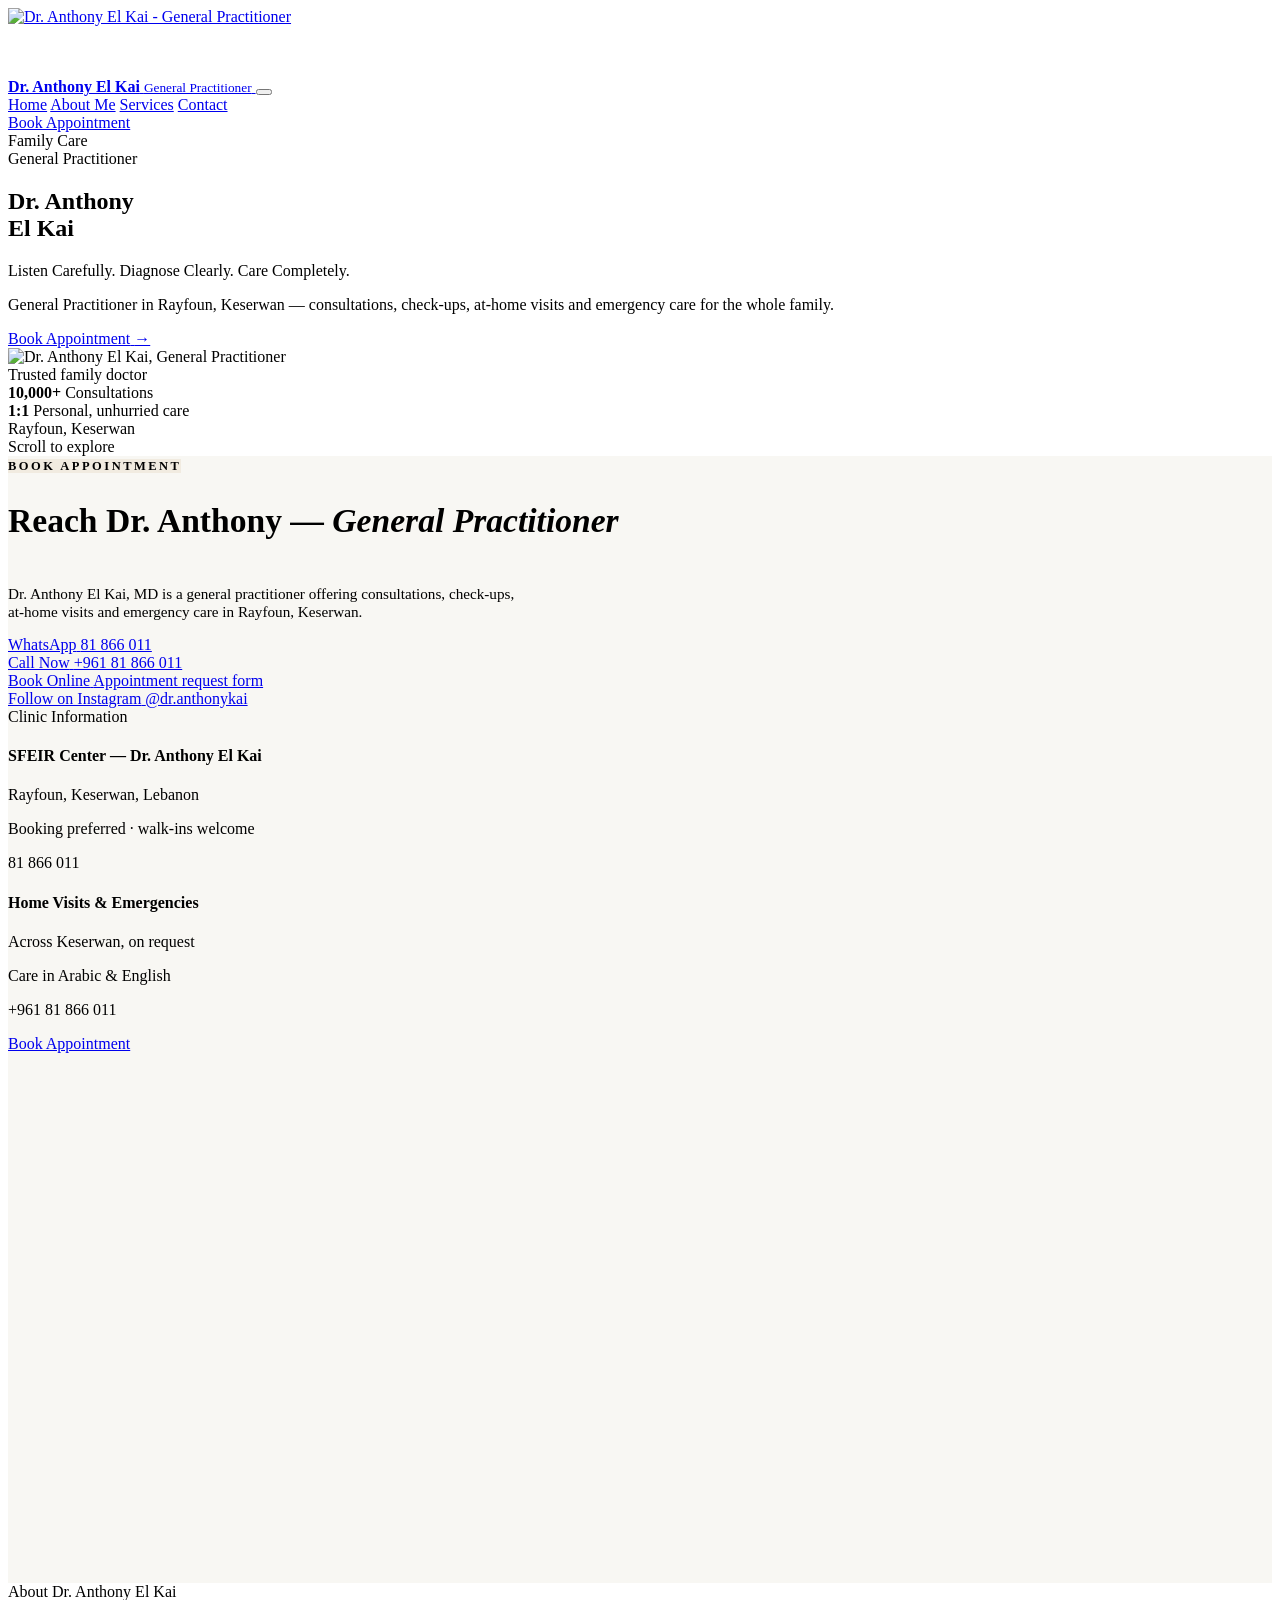
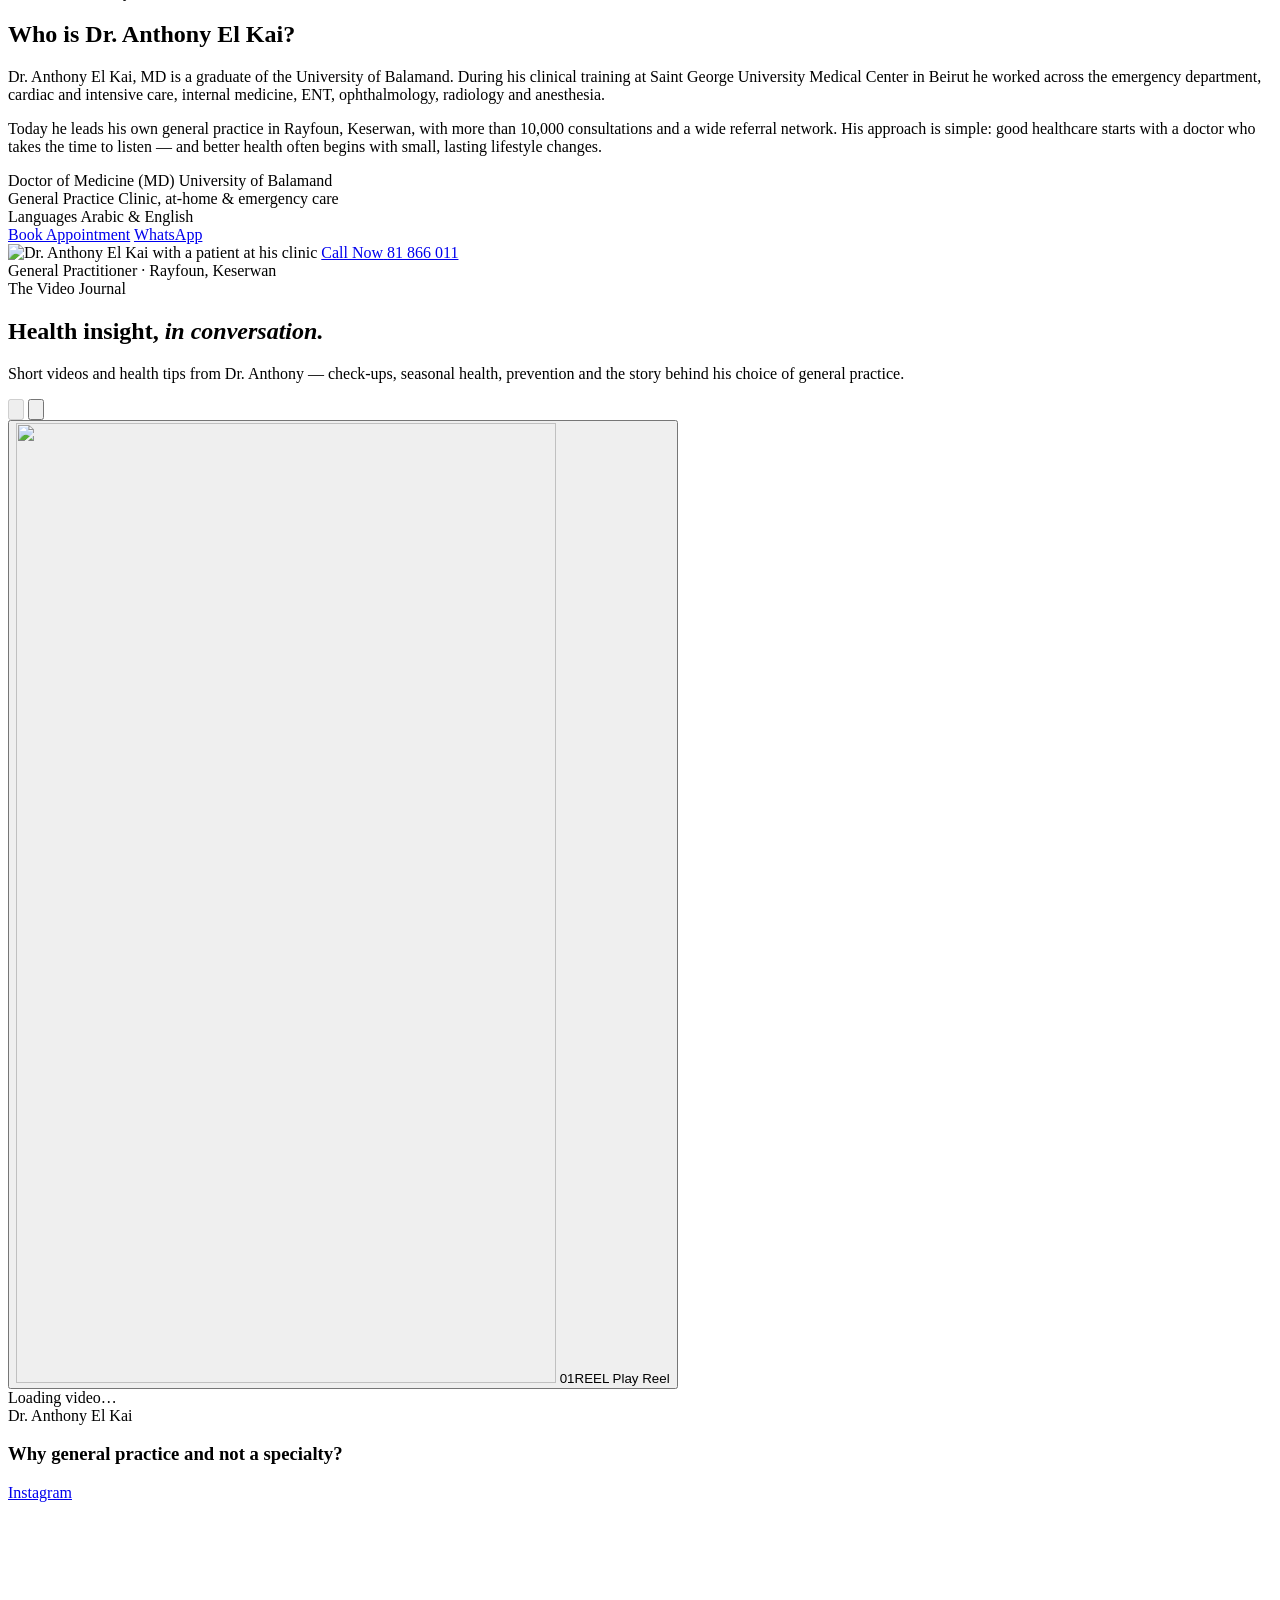
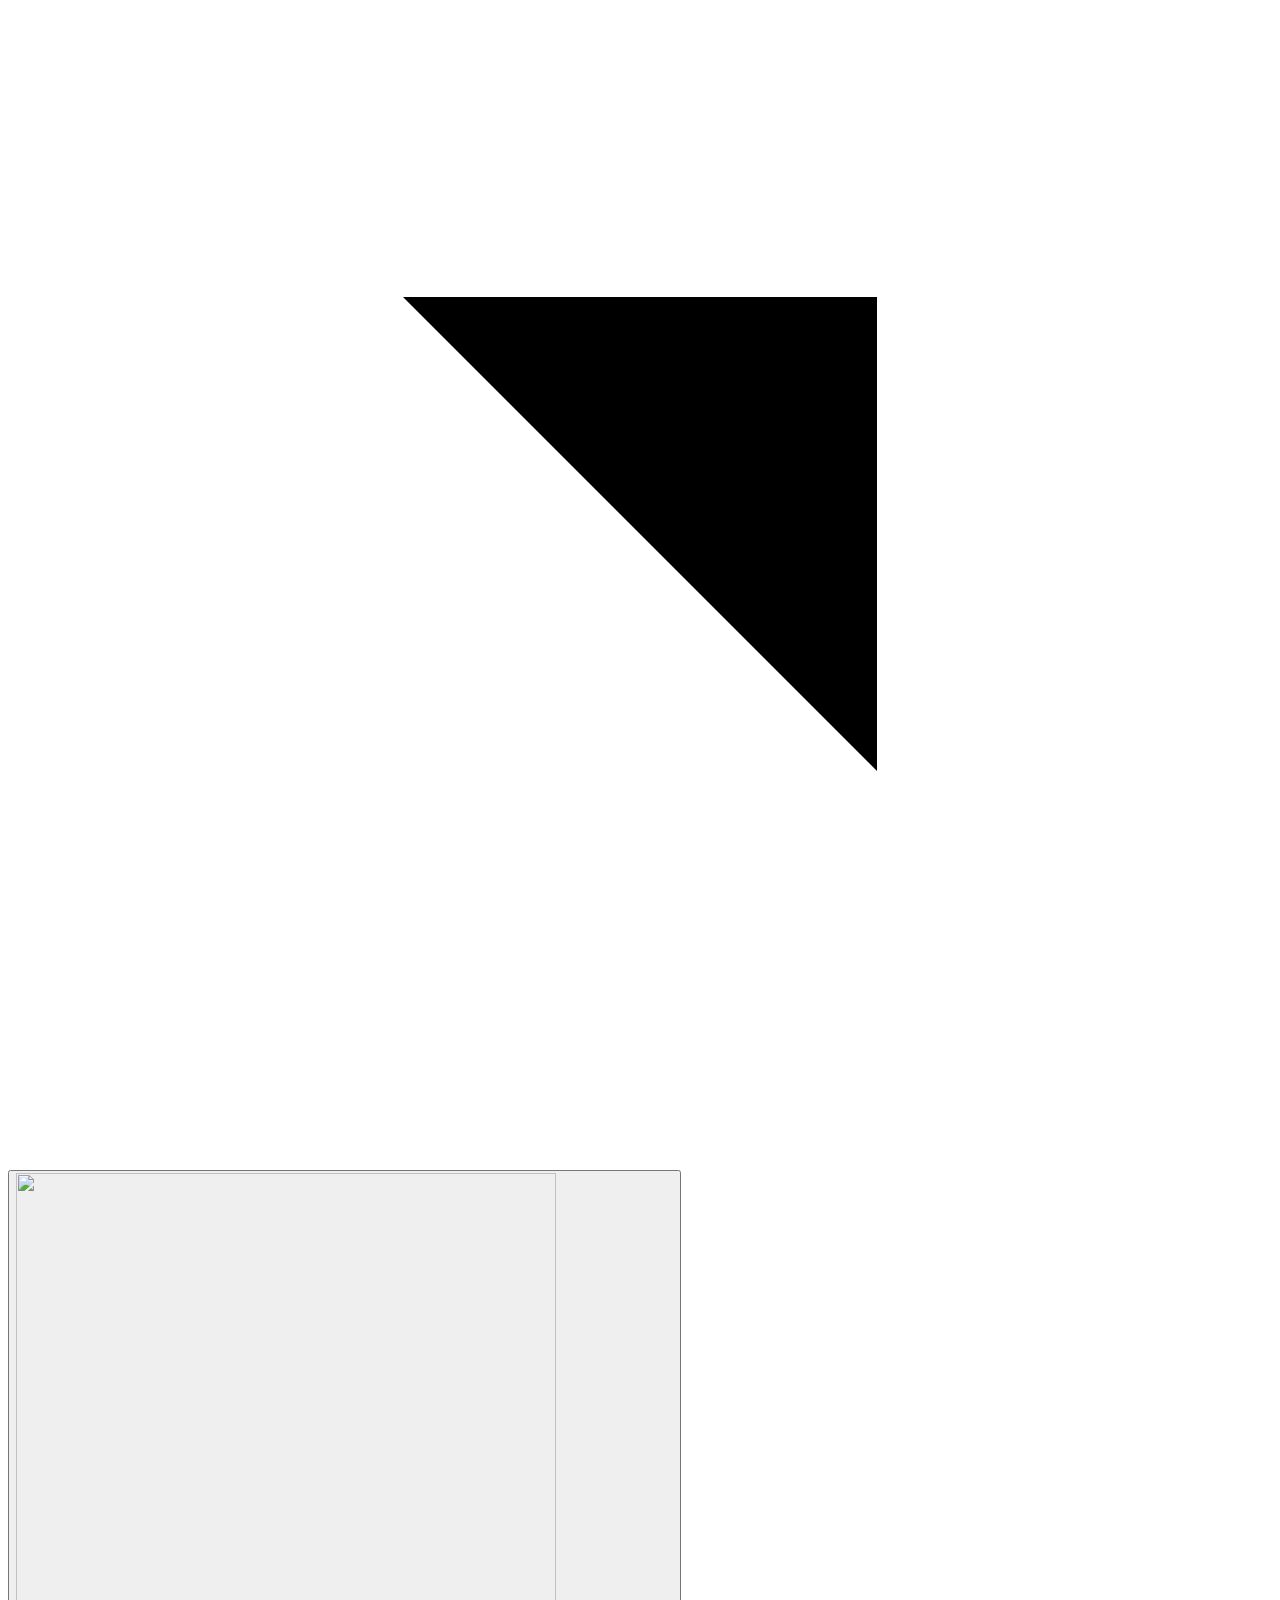
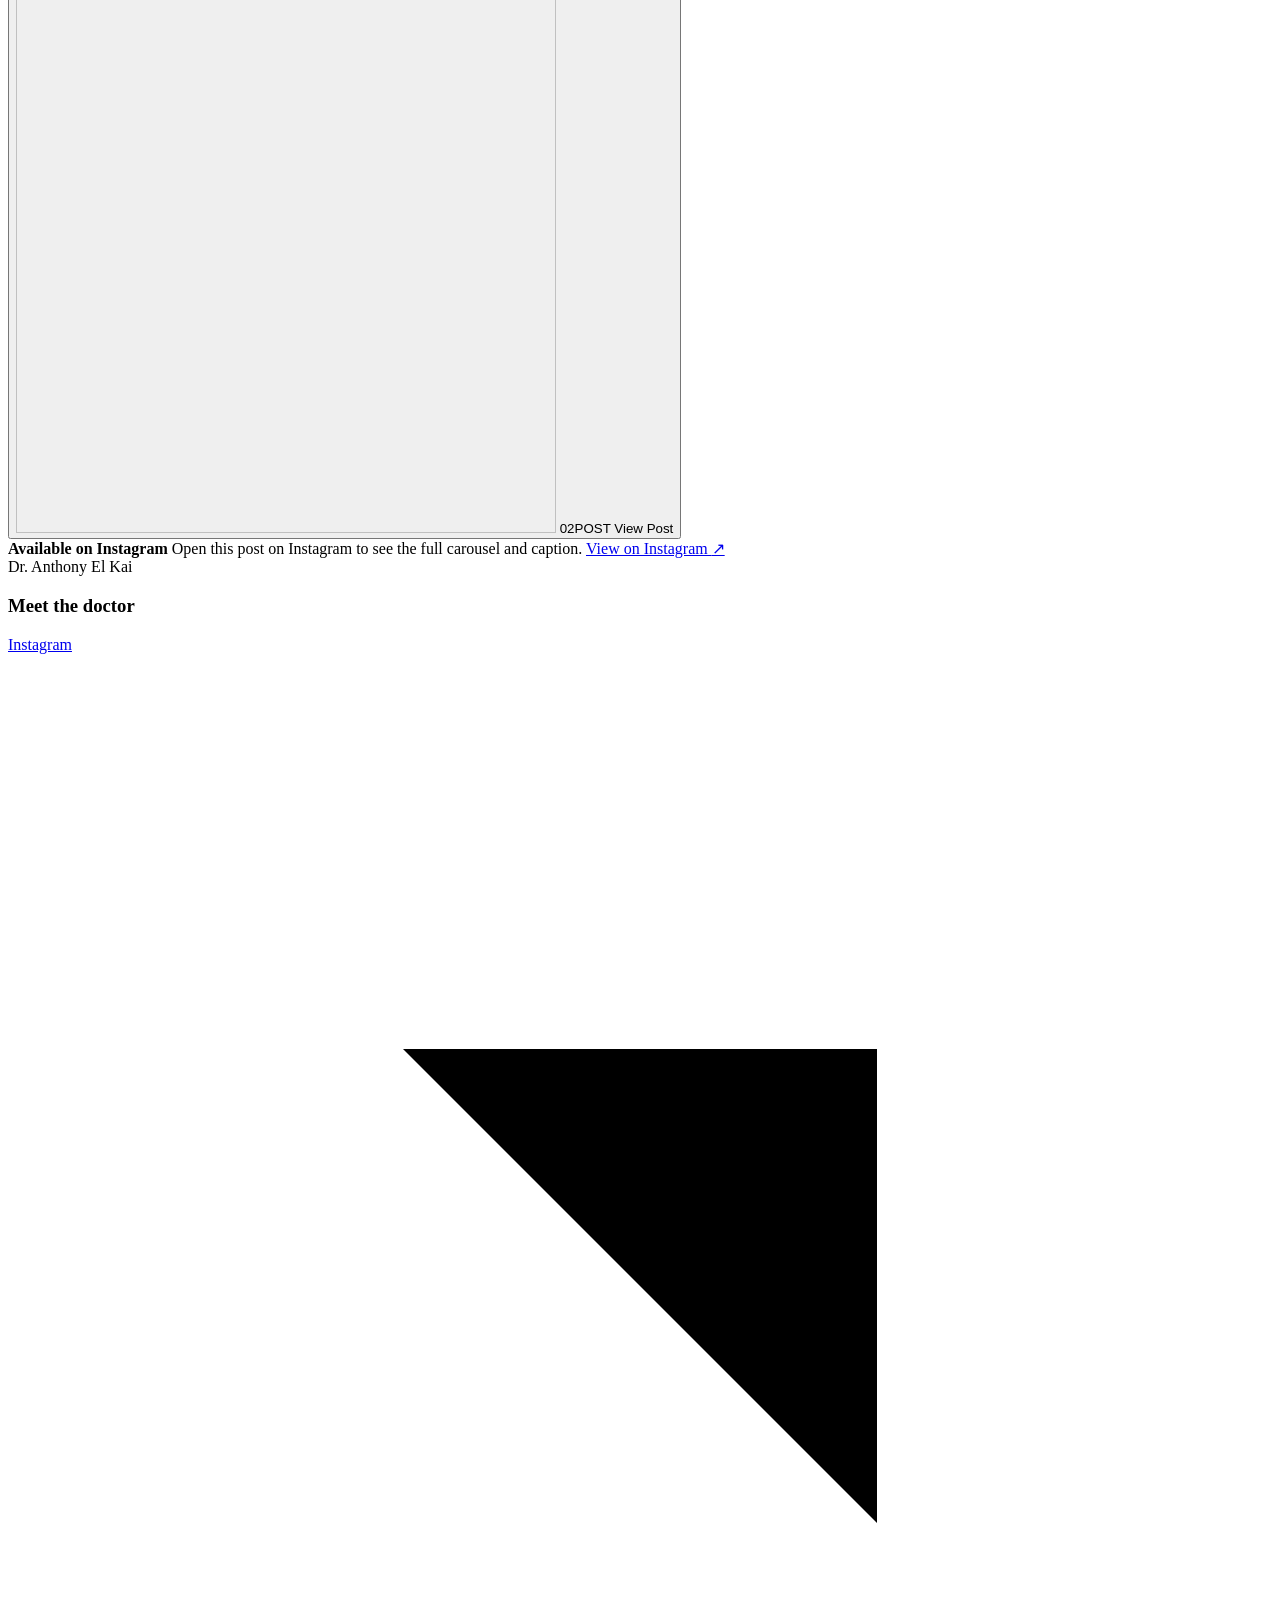
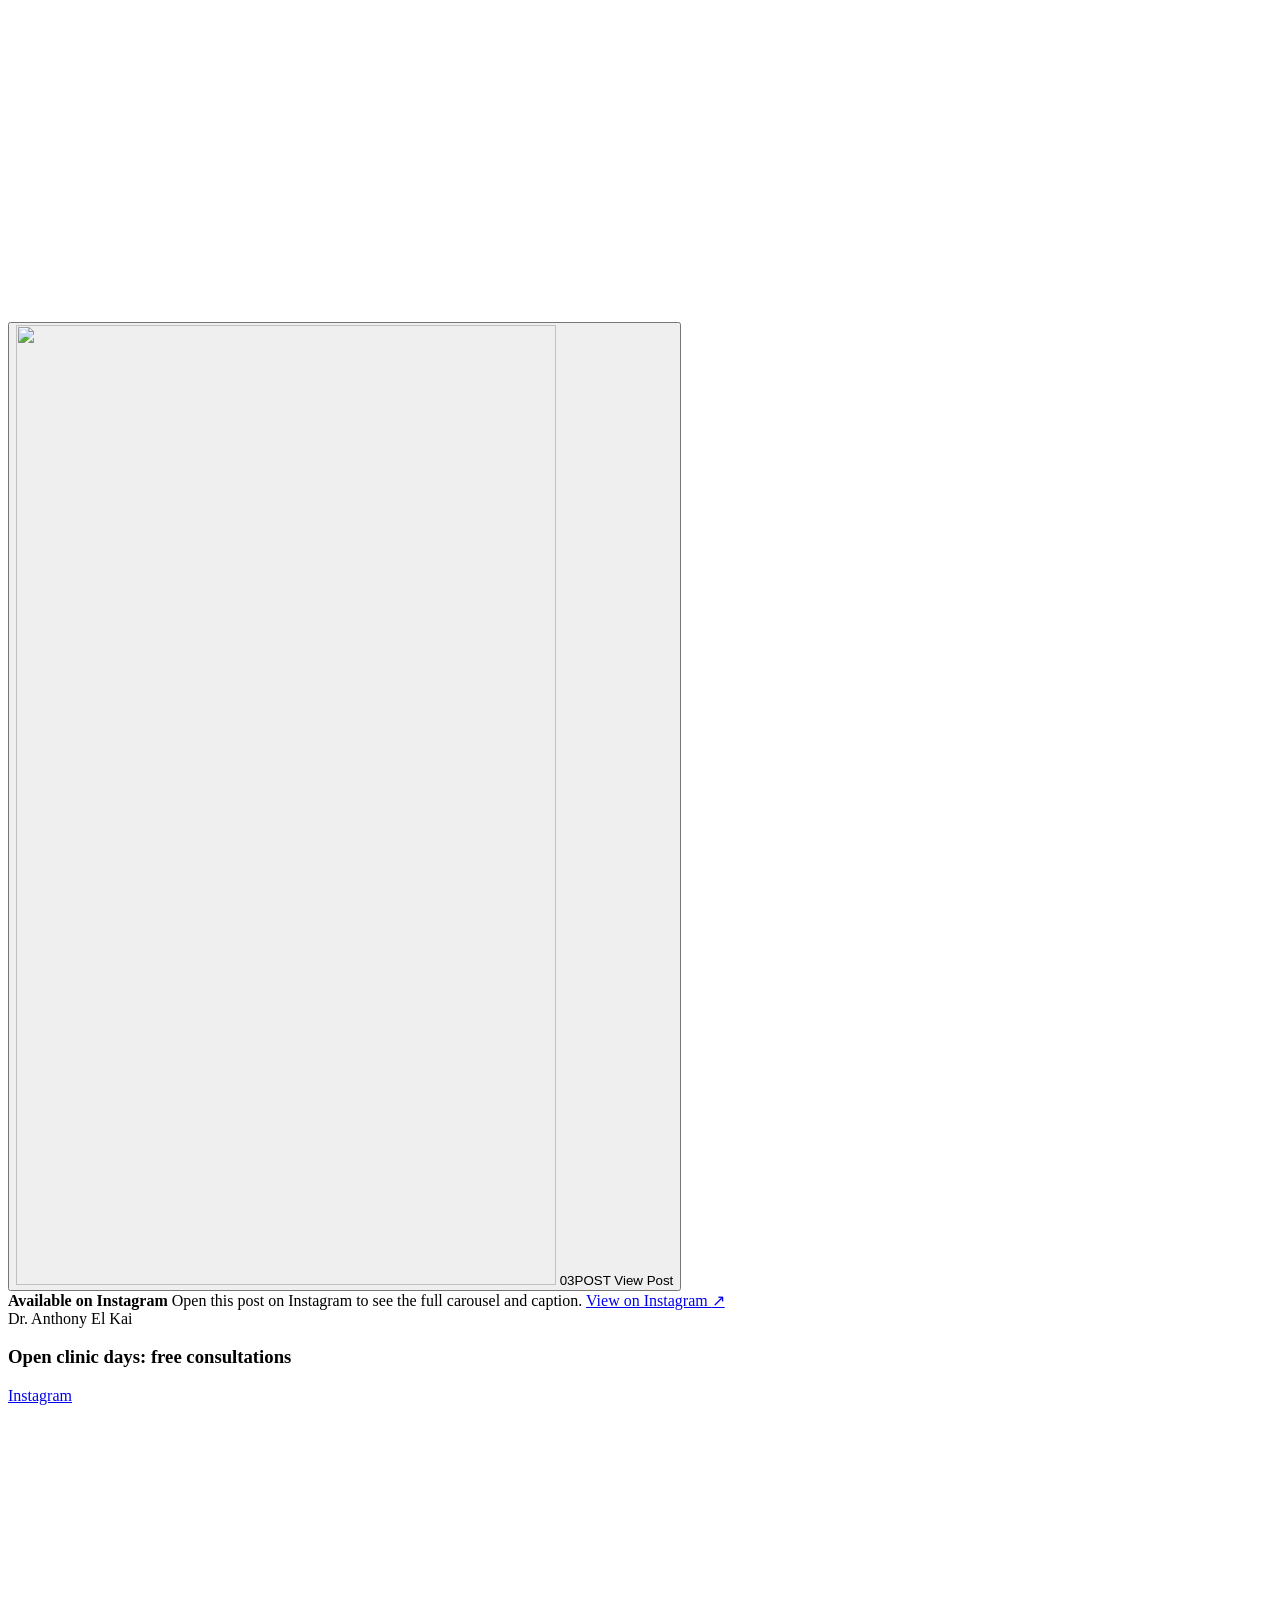
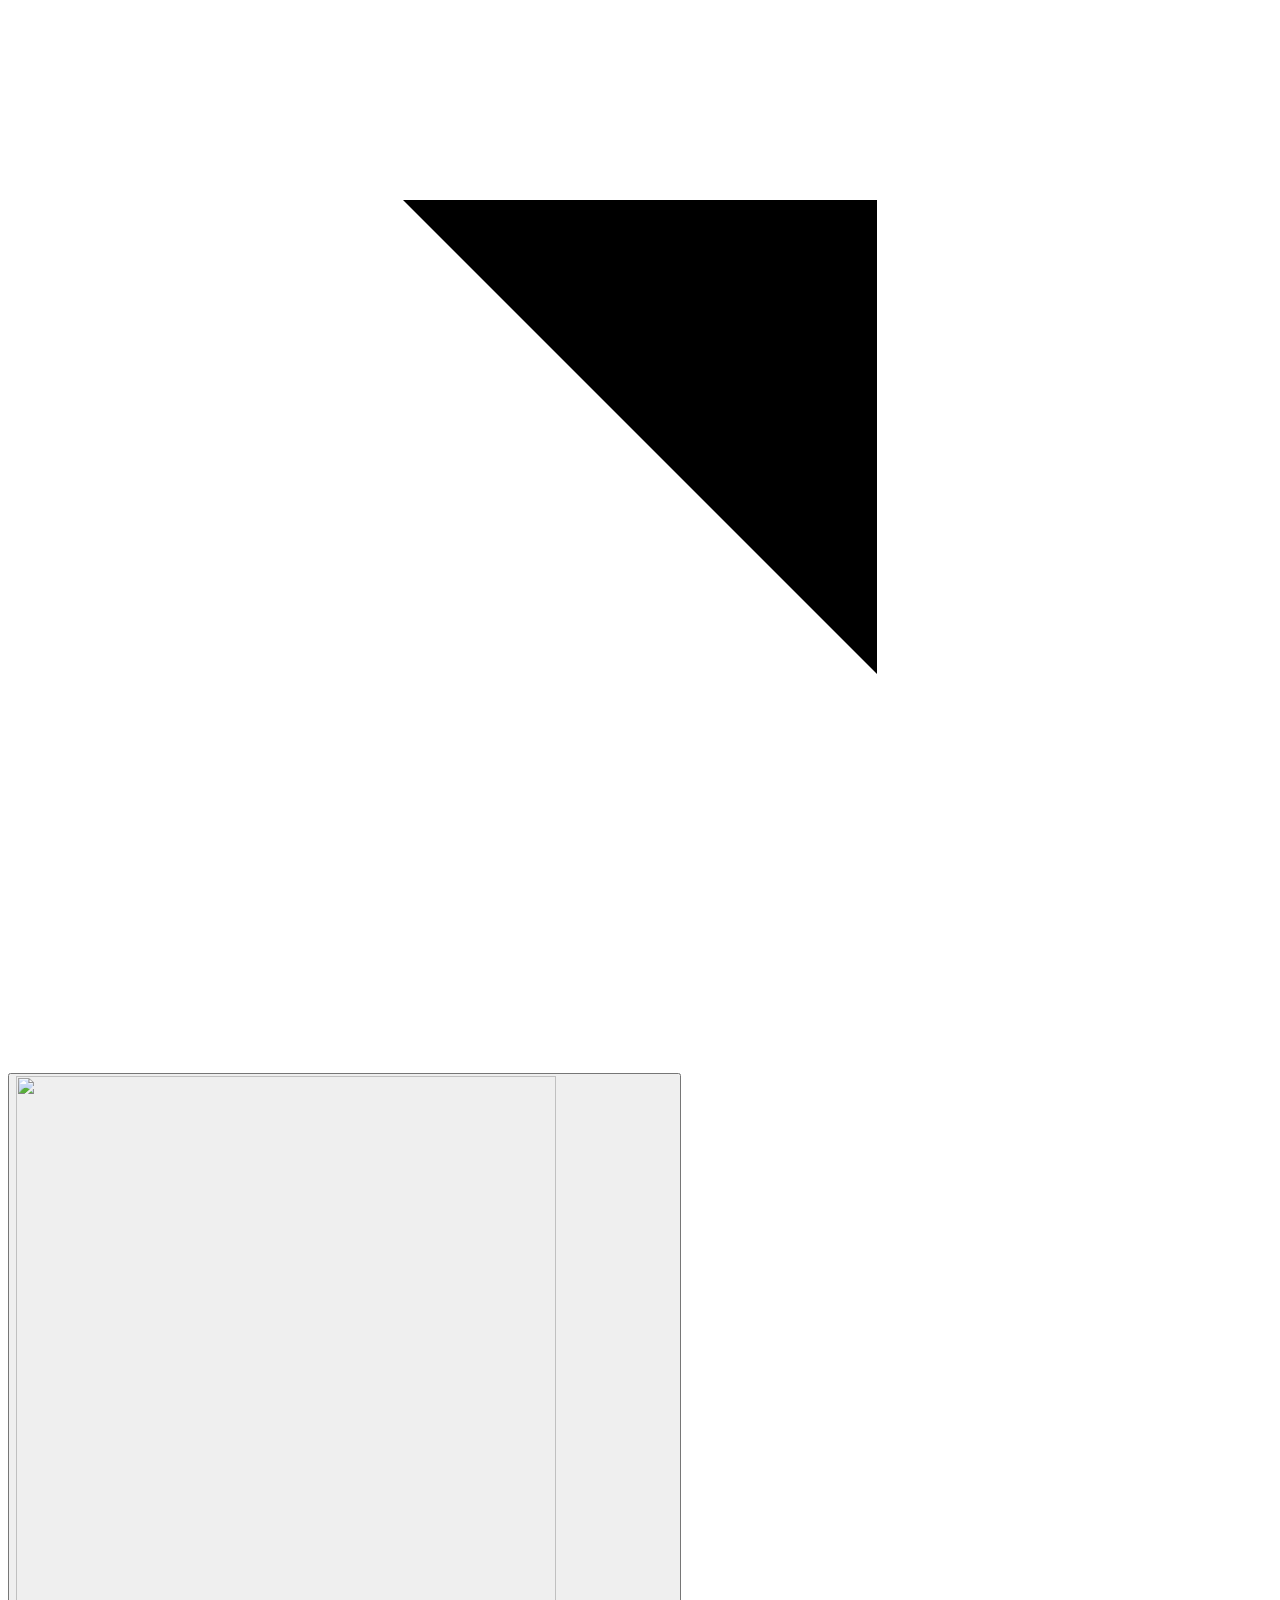
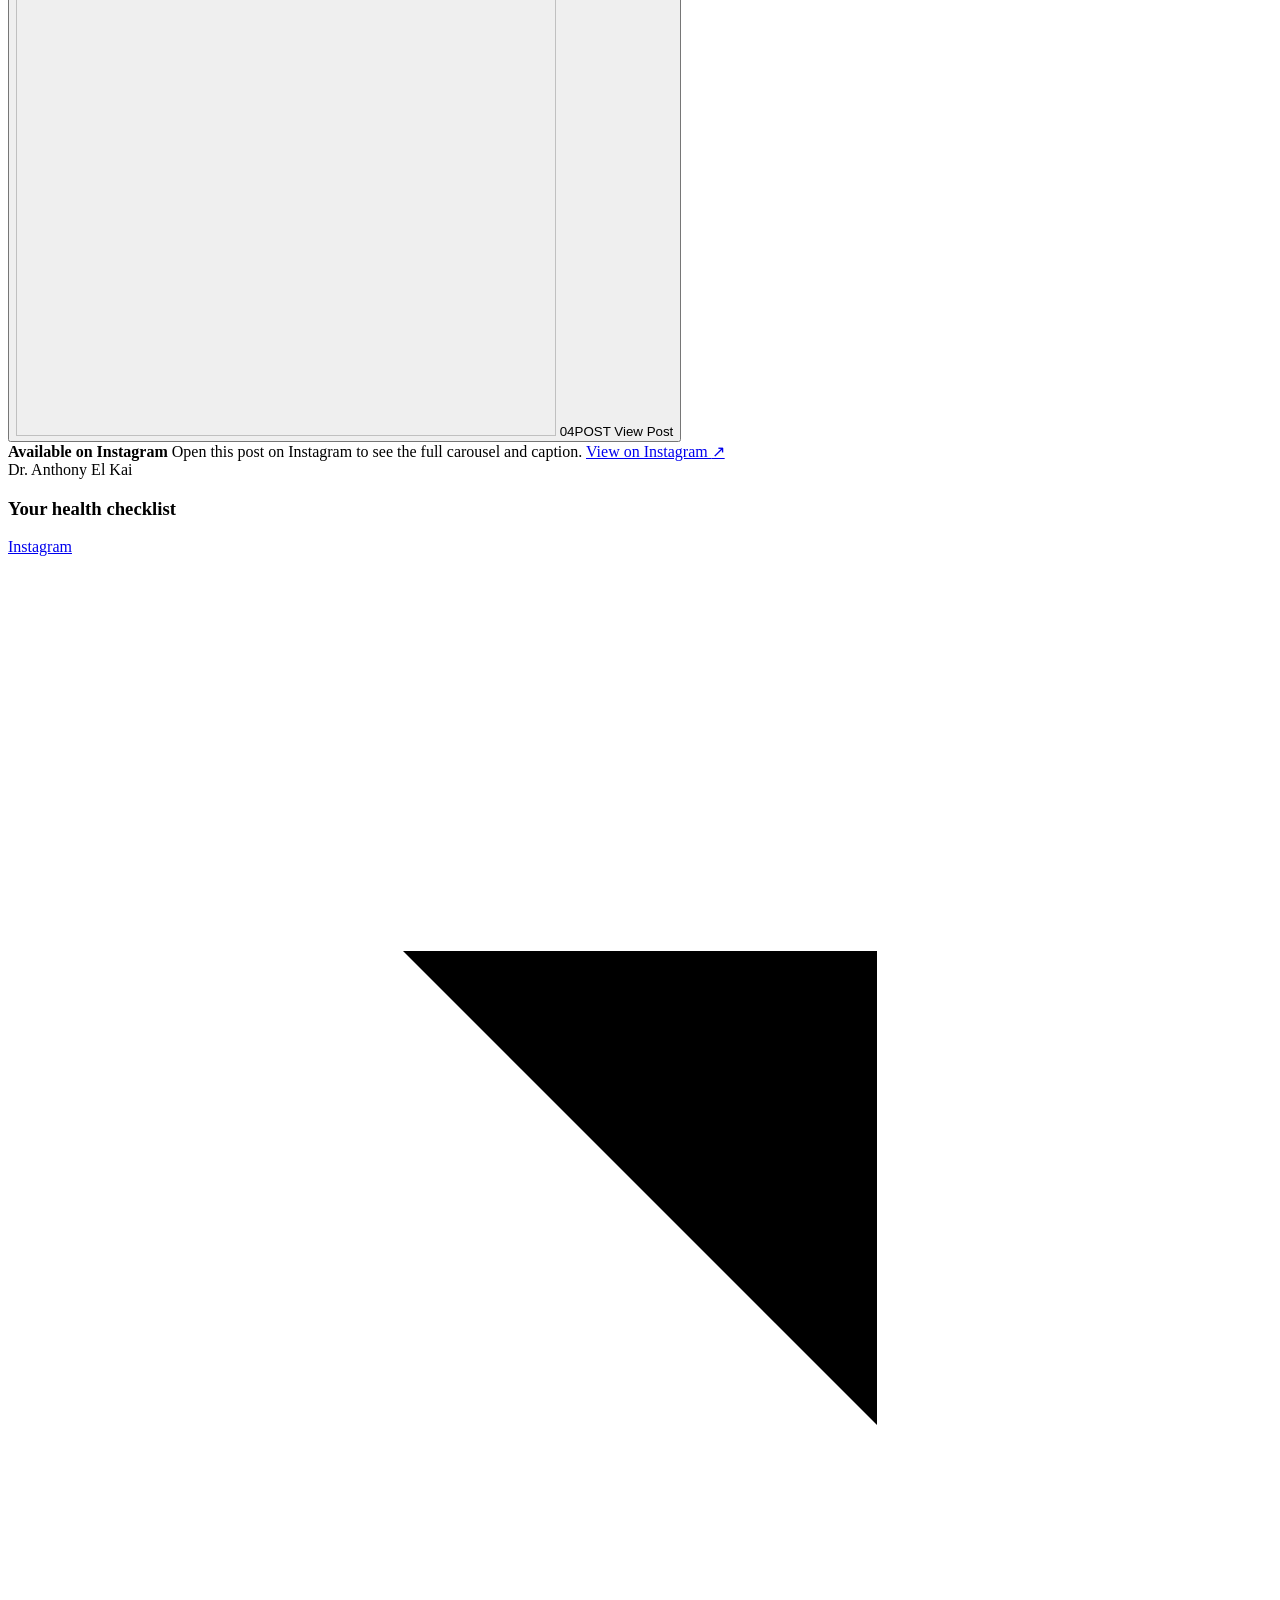
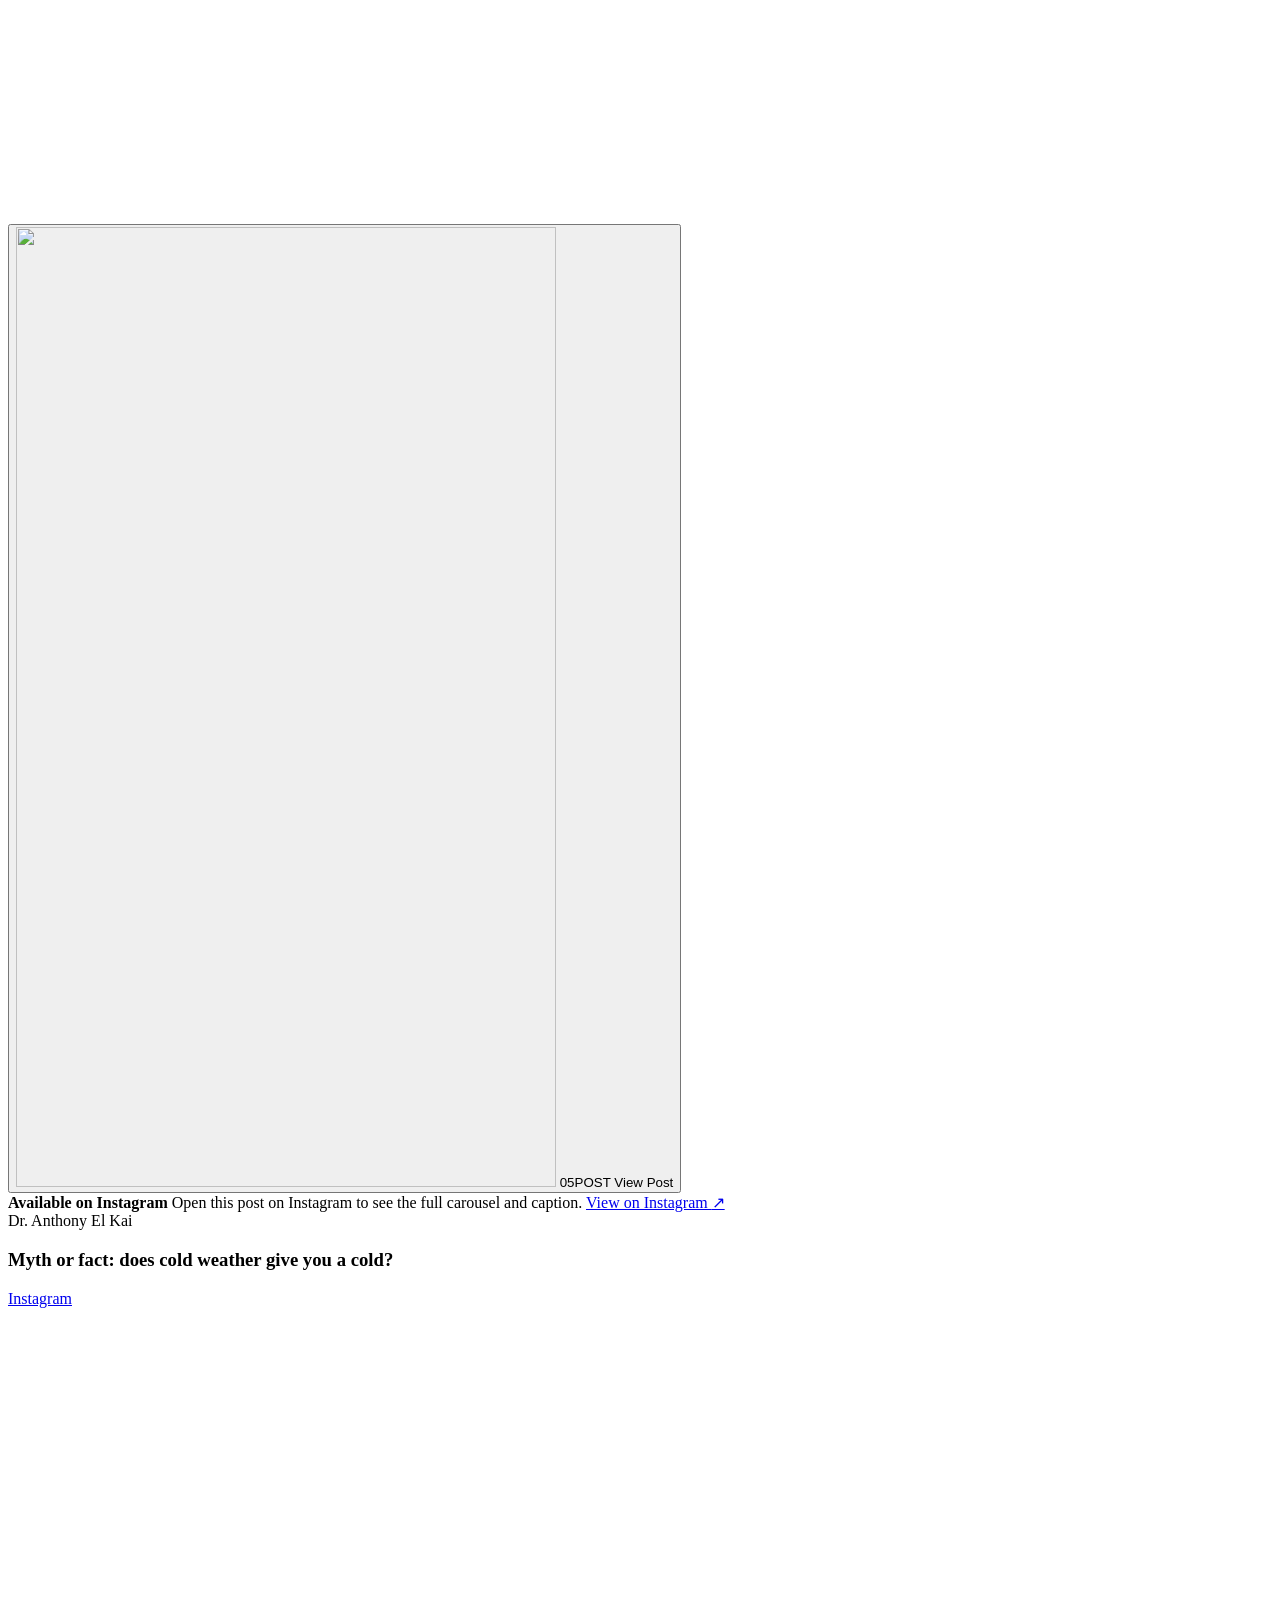
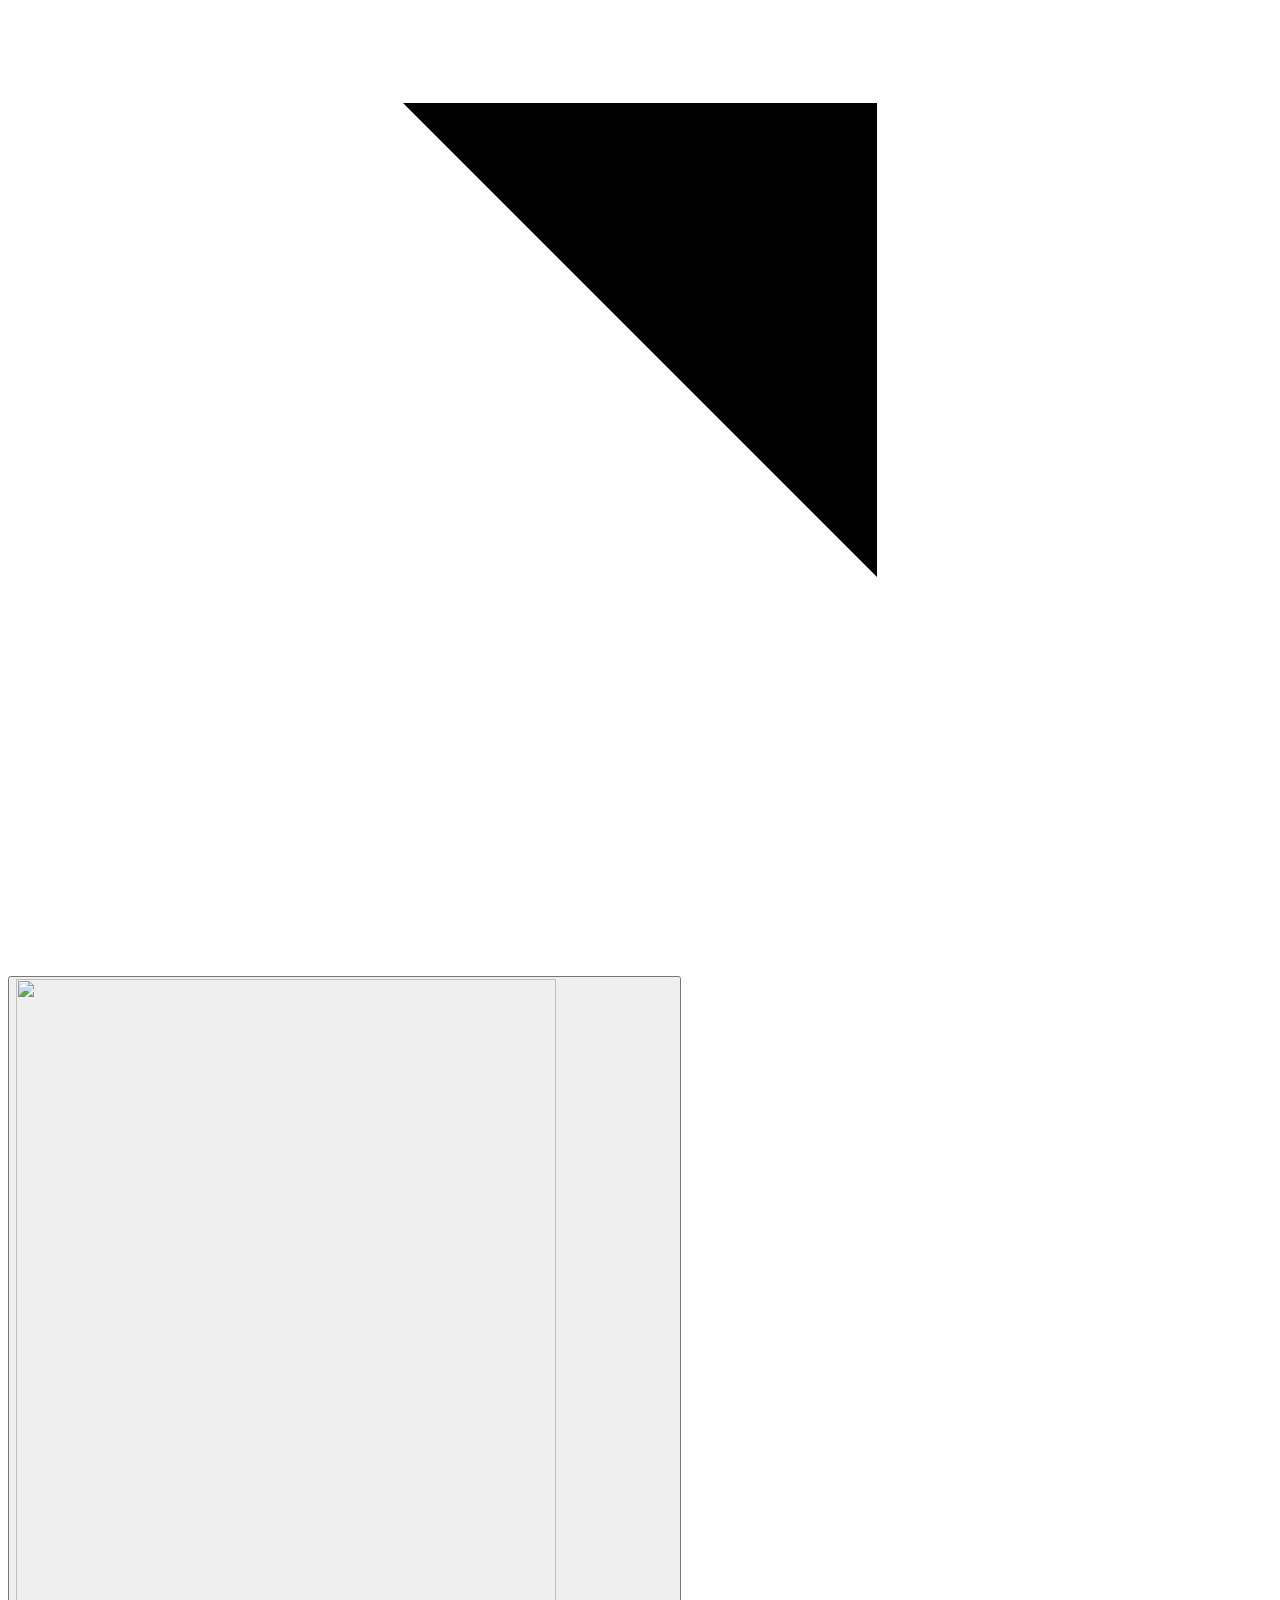
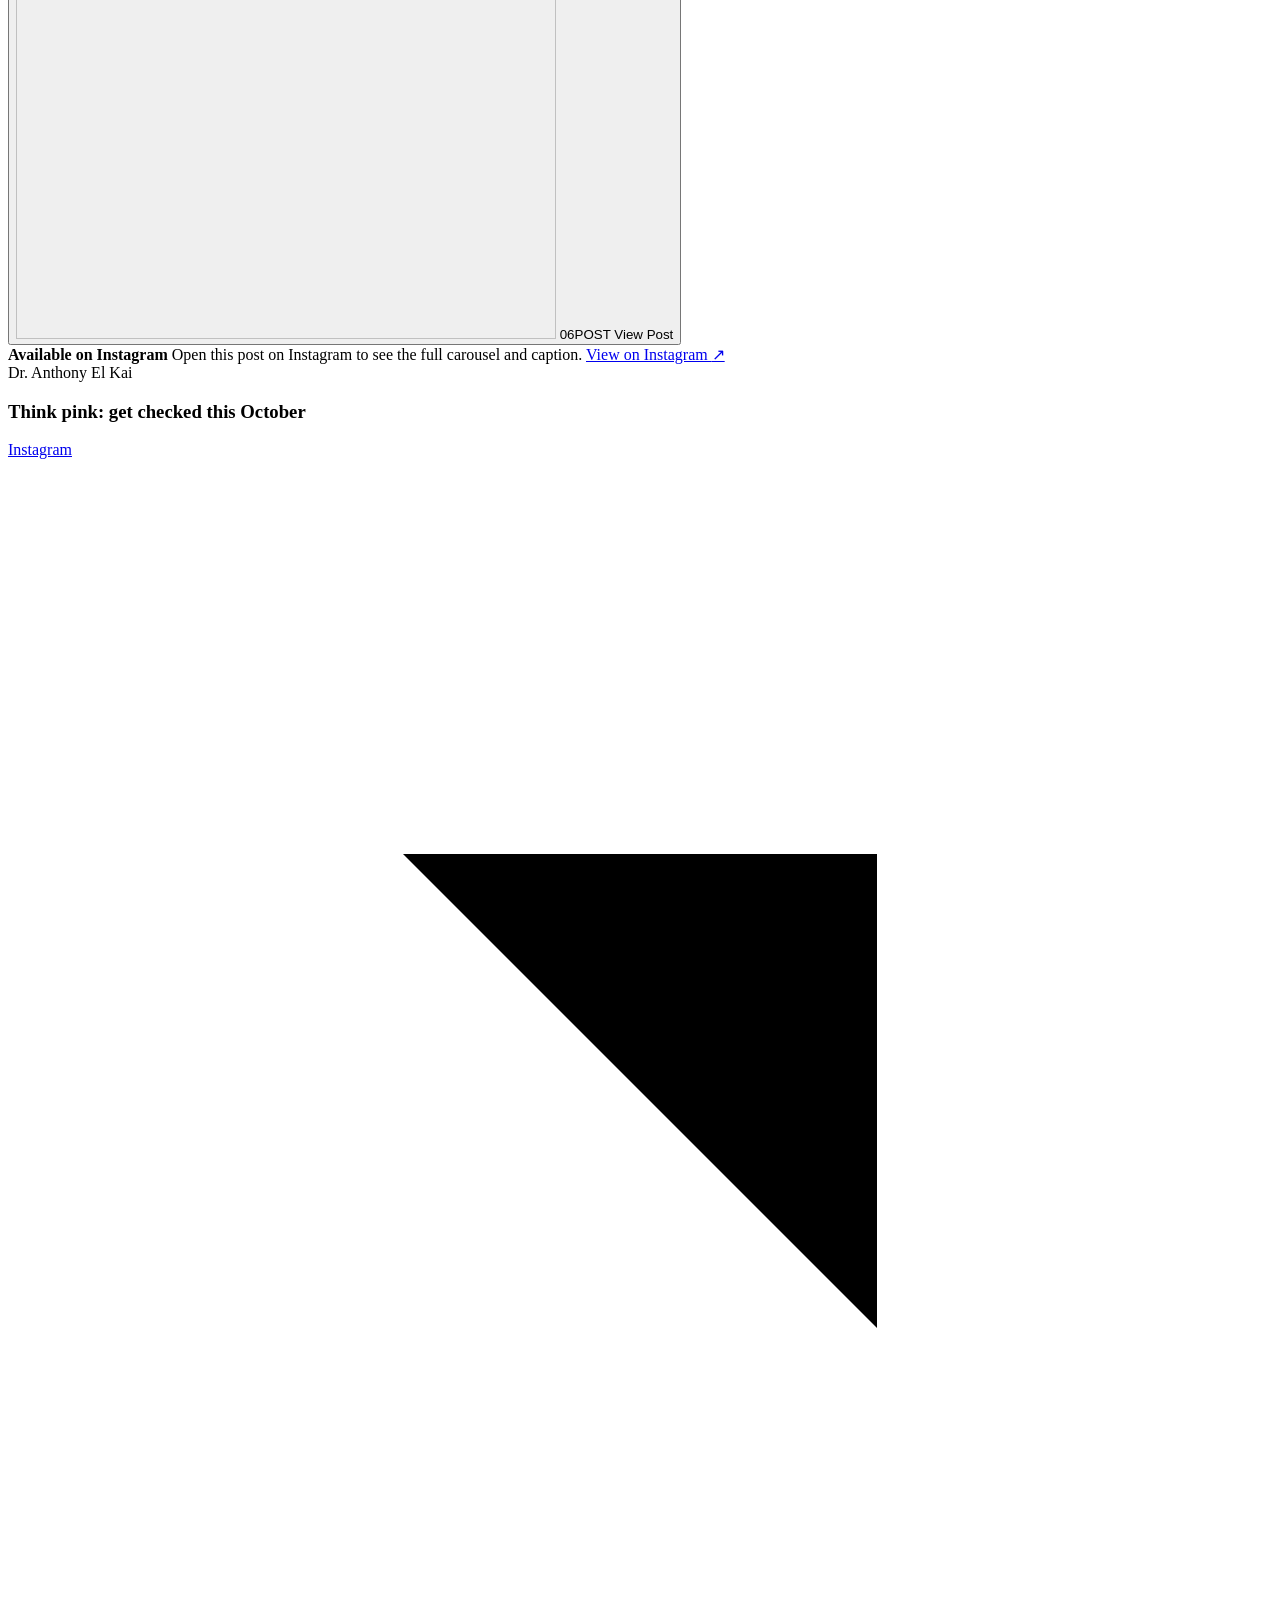
==== src/site/index.html @ 64aa0c3e "Work in progress" ====
<!DOCTYPE html><html lang="en"><head>
    <meta charset="utf-8">
    <title>Dr. Anthony El Kai | Home | General Practitioner</title>
    <meta content="width=device-width, initial-scale=1.0" name="viewport">
    <meta content="Dr. Anthony El Kai, general practitioner, family doctor, Rayfoun, Keserwan, Lebanon, home visits, emergency care, health check-up" name="keywords">
    <meta content="Dr. Anthony El Kai, MD is a General Practitioner in Rayfoun, Keserwan, Lebanon — consultations, check-ups, home visits and emergency care." name="description">

    <link href="/site-icon.png" rel="icon" type="image/png"><link href="/site-icon.png" rel="apple-touch-icon">

    <link rel="preconnect" href="https://fonts.googleapis.com">
    <link rel="preconnect" href="https://fonts.gstatic.com" crossorigin="">
    <link href="https://fonts.googleapis.com/css2?family=Dancing+Script&amp;family=Playfair+Display:wght@500&amp;family=Work+Sans&amp;display=swap" rel="stylesheet">

    <link href="/icons-local.css" rel="stylesheet">

    <link href="lib/animate/animate.min.css" rel="stylesheet">
    <link href="lib/owlcarousel/assets/owl.carousel.min.css" rel="stylesheet">

    <link href="css/bootstrap.min.css" rel="stylesheet">
    <link href="css/style.css" rel="stylesheet">
    <link href="css/html.css" rel="stylesheet">
    <link href="home.css" rel="stylesheet">
    <link href="theme-gold.css" rel="stylesheet">
    <link href="premium.css" rel="stylesheet">
    <link href="about-creative.css" rel="stylesheet">
    <link href="reels.css" rel="stylesheet">
    <style>@view-transition{navigation:auto}</style>
</head>

<body>

    
    <div class="container-fluid bg-light sticky-top p-0">
        <nav class="navbar navbar-expand-lg navbar-light p-0">
            <a href="index.html" class="navbar-brand py-2 px-3 me-0">
                <img src="/img/doctor-logo.webp" alt="Dr. Anthony El Kai - General Practitioner" style="height: 70px; width: auto; display: block; object-fit: contain;">
                <span class="navbar-brand-copy">
                    <strong>Dr. Anthony El Kai</strong>
                    <small>General Practitioner</small>
                </span>
            </a>
            <button type="button" class="navbar-toggler me-4" data-bs-toggle="collapse" data-bs-target="#navbarCollapse">
                <span class="navbar-toggler-icon"></span>
            </button>
            <div class="collapse navbar-collapse p-3" id="navbarCollapse">
                <div class="navbar-nav mx-auto">
                    <a href="index.html" class="nav-item nav-link active">Home</a>
                    <a href="about.html" class="nav-item nav-link">About Me</a>
                    <a href="service.html" class="nav-item nav-link">Services</a>
                    <a href="contact.html" class="nav-item nav-link">Contact</a>
                </div>
                <div class="navbar-actions">
                    <div class="navbar-languages" aria-label="Language selector"></div>
                    <a class="btn btn-sm btn-primary" href="contact.html">Book Appointment</a>
                </div>
            </div>
        </nav>
    </div>
    


    
    <section class="hero-reference" aria-labelledby="hero-title">
        <div class="hero-reference-grid" aria-hidden="true"></div>
        <div class="hero-reference-orbit hero-reference-orbit-one" aria-hidden="true"><span></span></div>
        <div class="hero-reference-orbit hero-reference-orbit-two" aria-hidden="true"><span></span></div>
        <div class="hero-reference-word" aria-hidden="true">Family Care</div>

        <div class="hero-reference-copy">
            <span class="hero-reference-kicker"><i class="fas fa-eye" aria-hidden="true"></i> General Practitioner</span>
            <h1 id="hero-title">Dr. Anthony<br><span>El Kai</span></h1>
            <p class="hero-reference-role"><span class="tagline-line">Listen Carefully.</span> <span class="tagline-line">Diagnose Clearly.</span> <span class="tagline-line">Care Completely.</span></p>
            <p class="hero-reference-description">General Practitioner in Rayfoun, Keserwan — consultations, check-ups, at-home visits and emergency care for the whole family.</p>
            <a class="hero-reference-cta" id="heroBtn1" href="contact.html" aria-label="Book your consultation with Dr. Anthony">
                <span>Book Appointment</span>
                <span class="hero-reference-arrow" aria-hidden="true">→</span>
            </a>
        </div>

        <img class="hero-reference-doctor" width="309" height="589" src="/img/dr-anthony-hero.webp" alt="Dr. Anthony El Kai, General Practitioner">

        <aside class="hero-reference-proof" aria-label="Why choose us">
            <div class="hero-reference-proof-heading">
                <span>Trusted family doctor</span>
                <i class="fas fa-shield-alt" aria-hidden="true"></i>
            </div>
            <div class="hero-reference-stat">
                <strong>10,000+</strong>
                <span>Consultations</span>
            </div>
            <div class="hero-reference-stat">
                <strong>1:1</strong>
                <span>Personal, unhurried care</span>
            </div>
            <div class="hero-reference-location">
                <i class="fas fa-map-marker-alt" aria-hidden="true"></i>
                <span>Rayfoun, Keserwan</span>
            </div>
        </aside>

        <div class="hero-reference-scroll" aria-hidden="true"><span></span>Scroll to explore</div>
    </section>
    

    
    <div class="container-fluid py-5" style="background: #f8f7f3;">
        <div class="container">
            
            <div class="text-center mb-5 wow fadeIn" data-wow-delay="0.1s">
                <span class="d-inline-block px-4 py-2 mb-3 rounded-pill" style="background: rgba(191, 148, 86,0.12); color: var(--bs-primary); font-size: 0.78rem; font-weight: 700; letter-spacing: 2.5px; text-transform: uppercase;">
                    <i class="fas fa-calendar-check me-2"></i>Book Appointment
                </span>
                <h2 class="fw-bold mb-2" style="font-size: 2.1rem;">Reach Dr. Anthony — <span class="text-primary" style="font-style: italic;">General Practitioner</span></h2>
                <div class="mx-auto my-3" style="width: 64px; height: 2px; background: var(--bs-primary); opacity: 0.55;"></div>
                <p class="text-muted mx-auto" style="max-width: 520px; font-size: 0.95rem;">
                    Dr. Anthony El Kai, MD is a general practitioner offering consultations, check-ups, at-home visits and emergency care in Rayfoun, Keserwan.
                </p>
            </div>

            <div class="row g-4 align-items-stretch">
                <div class="col-lg-5 wow fadeInLeft d-flex flex-column" data-wow-delay="0.2s">
                    
                    <div class="row g-3 mb-4">
                        <div class="col-12 col-sm-6">
                            <a href="https://wa.me/96181866011" target="_blank" rel="noopener noreferrer" class="appt-tile d-block text-decoration-none p-4 h-100">
                                <span class="appt-tile-icon"><i class="fab fa-whatsapp"></i></span>
                                <span class="appt-tile-label d-block">WhatsApp</span>
                                <span class="appt-tile-value d-block">81 866 011</span>
                            </a>
                        </div>
                        <div class="col-12 col-sm-6">
                            <a href="tel:+96181866011" class="appt-tile d-block text-decoration-none p-4 h-100">
                                <span class="appt-tile-icon"><i class="fas fa-phone-alt"></i></span>
                                <span class="appt-tile-label d-block">Call Now</span>
                                <span class="appt-tile-value d-block">+961 81 866 011</span>
                            </a>
                        </div>
                        <div class="col-12 col-sm-6">
                            <a href="contact.html" class="appt-tile d-block text-decoration-none p-4 h-100">
                                <span class="appt-tile-icon"><i class="fas fa-calendar-check"></i></span>
                                <span class="appt-tile-label d-block">Book Online</span>
                                <span class="appt-tile-value d-block">Appointment request form</span>
                            </a>
                        </div>
                        <div class="col-12 col-sm-6">
                            <a href="https://www.instagram.com/dr.anthonykai/" target="_blank" rel="noopener noreferrer" class="appt-tile d-block text-decoration-none p-4 h-100">
                                <span class="appt-tile-icon"><i class="fab fa-instagram"></i></span>
                                <span class="appt-tile-label d-block">Follow on Instagram</span>
                                <span class="appt-tile-value d-block">@dr.anthonykai</span>
                            </a>
                        </div>
                    </div>

                    
                    <div class="appt-chamber p-4 p-md-5 flex-grow-1 d-flex flex-column">
                        <div class="d-flex align-items-center gap-3 mb-4">
                            <span class="appt-chamber-rule flex-grow-1"></span>
                            <span class="appt-chamber-title"><i class="fas fa-hospital me-2"></i>Clinic Information</span>
                            <span class="appt-chamber-rule flex-grow-1"></span>
                        </div>

                        <div class="appt-chamber-item mb-4">
                            <h4 class="appt-chamber-name">SFEIR Center — Dr. Anthony El Kai</h4>
                            <p class="appt-chamber-meta">Rayfoun, Keserwan, Lebanon</p>
                            <p class="appt-chamber-hours">Booking preferred · walk-ins welcome</p>
                            <p class="appt-chamber-phone"><i class="fas fa-phone-alt me-2"></i>81 866 011</p>
                        </div>

                        <div class="appt-chamber-item mb-4">
                            <h4 class="appt-chamber-name">Home Visits &amp; Emergencies</h4>
                            <p class="appt-chamber-meta">Across Keserwan, on request</p>
                            <p class="appt-chamber-hours">Care in Arabic &amp; English</p>
                            <p class="appt-chamber-phone"><i class="fas fa-phone-alt me-2"></i>+961 81 866 011</p>
                        </div>

                        <a href="contact.html" target="_blank" class="appt-cta d-block text-decoration-none text-center mt-auto">
                            <i class="fas fa-calendar me-2"></i>Book Appointment
                        </a>
                    </div>
                </div>

                <div class="col-lg-7 wow fadeInRight" data-wow-delay="0.3s">
                    <div class="appt-map h-100">
                        <iframe src="https://www.google.com/maps?q=SFEIR%20Center%2C%20Rayfoun%2C%20Keserwan%2C%20Lebanon&amp;output=embed" width="100%" height="100%" style="border:0;min-height:530px;display:block;" allowfullscreen="" loading="lazy" referrerpolicy="no-referrer-when-downgrade" title="SFEIR Center, Rayfoun, Keserwan location map">
                        </iframe>
                    </div>
                </div>
            </div>
        </div>
    </div>
    










    <div class="container-fluid py-5 about-band home-about-premium">
        <div class="container">
            <div class="home-about-intro">
                    <div class="d-flex align-items-center gap-3 mb-3">
                        <span class="about-kicker-line"></span>
                        <span class="about-kicker-script">About Dr. Anthony El Kai</span>
                    </div>
                    <h2 class="about-heading mb-4">Who is <span class="about-heading-accent">Dr. Anthony El Kai?</span></h2>
            </div>
            <div class="row g-5 align-items-center">
                <div class="col-lg-6 wow fadeInLeft" data-wow-delay="0.2s">
                    <p class="about-lead mb-3">Dr. Anthony El Kai, MD is a graduate of the University of Balamand. During his clinical training at Saint George University Medical Center in Beirut he worked across the emergency department, cardiac and intensive care, internal medicine, ENT, ophthalmology, radiology and anesthesia.</p>
                    <p class="about-body mb-4">Today he leads his own general practice in Rayfoun, Keserwan, with more than 10,000 consultations and a wide referral network. His approach is simple: good healthcare starts with a doctor who takes the time to listen — and better health often begins with small, lasting lifestyle changes.</p>

                    <div class="about-credentials mb-4">
                        <div class="about-credential">
                            <span class="about-credential-icon"><i class="fas fa-user-md"></i></span>
                            <span class="about-credential-text">
                                <span class="about-credential-title">Doctor of Medicine (MD)</span>
                                <span class="about-credential-sub">University of Balamand</span>
                            </span>
                        </div>
                        <div class="about-credential">
                            <span class="about-credential-icon"><i class="fas fa-hospital"></i></span>
                            <span class="about-credential-text">
                                <span class="about-credential-title">General Practice</span>
                                <span class="about-credential-sub">Clinic, at-home &amp; emergency care</span>
                            </span>
                        </div>
                        <div class="about-credential">
                            <span class="about-credential-icon"><i class="fas fa-award"></i></span>
                            <span class="about-credential-text">
                                <span class="about-credential-title">Languages</span>
                                <span class="about-credential-sub">Arabic &amp; English</span>
                            </span>
                        </div>
                    </div>

                    <div class="d-flex flex-wrap gap-3">
                        <a href="contact.html" class="about-cta"><i class="fas fa-calendar-check me-2"></i>Book Appointment</a>
                        <a href="https://wa.me/96181866011" target="_blank" rel="noopener noreferrer" class="about-cta-ghost"><i class="fab fa-whatsapp me-2"></i>WhatsApp</a>
                    </div>
                </div>
                <div class="col-lg-6 wow fadeInRight" data-wow-delay="0.3s">
                    <div class="about-visual position-relative">
                        <div class="about-photo">
                            <img loading="lazy" decoding="async" class="img-fluid" src="/img/dr-anthony-about.webp" alt="Dr. Anthony El Kai with a patient at his clinic">
                            <a href="tel:+96181866011" class="about-contact-card text-decoration-none">
                                <span class="about-contact-icon"><i class="fas fa-phone-alt"></i></span>
                                <span>
                                    <span class="about-contact-label d-block">Call Now</span>
                                    <span class="about-contact-value d-block">81 866 011</span>
                                </span>
                            </a>
                        </div>
                        <div class="about-caption mt-4">
                            <span class="about-caption-line"></span>
                            <span class="about-caption-text">General Practitioner · Rayfoun, Keserwan</span>
                            <span class="about-caption-line"></span>
                        </div>
                    </div>
                </div>
            </div>
        </div>
    </div>
    

    
    <section class="reels-section" id="video-journal" aria-labelledby="reels-title" data-reels="">
        <div class="reels-shell">
            <div class="reels-header">
                <div class="reels-heading">
                    <span class="reels-kicker">The Video Journal</span>
                    <h2 class="reels-title" id="reels-title">Health insight, <em>in conversation.</em></h2>
                </div>
                <p class="reels-intro">Short videos and health tips from Dr. Anthony — check-ups, seasonal health, prevention and the story behind his choice of general practice.</p>
                <div class="reels-controls" aria-label="Video gallery controls">
                    <button class="reels-arrow" type="button" data-reels-prev="" aria-label="Previous videos" disabled="">
                        <svg viewBox="0 0 24 24" aria-hidden="true"><path d="M19 12H5M11 18l-6-6 6-6"></path></svg>
                    </button>
                    <button class="reels-arrow" type="button" data-reels-next="" aria-label="Next videos">
                        <svg viewBox="0 0 24 24" aria-hidden="true"><path d="M5 12h14M13 6l6 6-6 6"></path></svg>
                    </button>
                </div>
            </div>

            <div class="reels-track" data-reels-track="" tabindex="0" aria-label="Dr. Anthony El Kai videos and posts">
                <article class="reel-card">
                    <div class="reel-media">
                        <button class="reel-poster" type="button" data-reel-play="DfSgLGTRBt5" data-reel-src="/videos/why-general-practice.mp4" aria-label="Play video: Why general practice and not a specialty?">
                            <img src="/img/reels/why-general-practice.webp" width="540" height="960" loading="lazy" decoding="async" alt="">
                            <span class="reel-topline"><span class="reel-badges"><span class="reel-number">01</span><span>REEL</span></span><span class="reel-instagram-icon"><i class="fab fa-instagram" aria-hidden="true"></i></span></span>
                            <span class="reel-play" aria-hidden="true"></span>
                            <span class="reel-play-label">Play Reel</span>
                        </button>
                        <div class="reel-loading" role="status"><span class="reel-loading-spinner" aria-hidden="true"></span><span>Loading video…</span></div>
                    </div>
                    <div class="reel-copy">
                        <span class="reel-eyebrow">Dr. Anthony El Kai</span>
                        <h3>Why general practice and not a specialty?</h3>
                        <a class="reel-external" data-instagram-reel-link href="https://www.instagram.com/reel/DfSgLGTRBt5/" target="_blank" rel="noopener noreferrer" aria-label="View this Reel on Instagram">Instagram <svg viewBox="0 0 16 16" aria-hidden="true"><path d="M5 11L11 5M5 5h6v6"/></svg></a>
                    </div>
                </article>

                <article class="reel-card">
                    <div class="reel-media">
                        <button class="reel-poster" type="button" data-reel-play="DdrFmaZihW7" data-reel-external aria-label="View post: Meet the doctor">
                            <img src="/img/reels/meet-the-doctor.webp" width="540" height="960" loading="lazy" decoding="async" alt="">
                            <span class="reel-topline"><span class="reel-badges"><span class="reel-number">02</span><span>POST</span></span><span class="reel-instagram-icon"><i class="fab fa-instagram" aria-hidden="true"></i></span></span>
                            <span class="reel-play" aria-hidden="true"></span>
                            <span class="reel-play-label">View Post</span>
                        </button>
                        <div class="reel-unavailable">
                            <i class="fab fa-instagram" aria-hidden="true"></i>
                            <strong>Available on Instagram</strong>
                            <span>Open this post on Instagram to see the full carousel and caption.</span>
                            <a class="reel-unavailable-link" data-instagram-reel-link href="https://www.instagram.com/p/DdrFmaZihW7/" target="_blank" rel="noopener noreferrer">View on Instagram <span aria-hidden="true">↗</span></a>
                        </div>
                    </div>
                    <div class="reel-copy">
                        <span class="reel-eyebrow">Dr. Anthony El Kai</span>
                        <h3>Meet the doctor</h3>
                        <a class="reel-external" data-instagram-reel-link href="https://www.instagram.com/p/DdrFmaZihW7/" target="_blank" rel="noopener noreferrer" aria-label="View this post on Instagram">Instagram <svg viewBox="0 0 16 16" aria-hidden="true"><path d="M5 11L11 5M5 5h6v6"/></svg></a>
                    </div>
                </article>

                <article class="reel-card">
                    <div class="reel-media">
                        <button class="reel-poster" type="button" data-reel-play="Ddjm3YZgtM3" data-reel-external aria-label="View post: Open clinic days: free consultations">
                            <img src="/img/reels/open-clinic-days.webp" width="540" height="960" loading="lazy" decoding="async" alt="">
                            <span class="reel-topline"><span class="reel-badges"><span class="reel-number">03</span><span>POST</span></span><span class="reel-instagram-icon"><i class="fab fa-instagram" aria-hidden="true"></i></span></span>
                            <span class="reel-play" aria-hidden="true"></span>
                            <span class="reel-play-label">View Post</span>
                        </button>
                        <div class="reel-unavailable">
                            <i class="fab fa-instagram" aria-hidden="true"></i>
                            <strong>Available on Instagram</strong>
                            <span>Open this post on Instagram to see the full carousel and caption.</span>
                            <a class="reel-unavailable-link" data-instagram-reel-link href="https://www.instagram.com/p/Ddjm3YZgtM3/" target="_blank" rel="noopener noreferrer">View on Instagram <span aria-hidden="true">↗</span></a>
                        </div>
                    </div>
                    <div class="reel-copy">
                        <span class="reel-eyebrow">Dr. Anthony El Kai</span>
                        <h3>Open clinic days: free consultations</h3>
                        <a class="reel-external" data-instagram-reel-link href="https://www.instagram.com/p/Ddjm3YZgtM3/" target="_blank" rel="noopener noreferrer" aria-label="View this post on Instagram">Instagram <svg viewBox="0 0 16 16" aria-hidden="true"><path d="M5 11L11 5M5 5h6v6"/></svg></a>
                    </div>
                </article>

                <article class="reel-card">
                    <div class="reel-media">
                        <button class="reel-poster" type="button" data-reel-play="DdmKpOqgjj_" data-reel-external aria-label="View post: Your health checklist">
                            <img src="/img/reels/health-checklist.webp" width="540" height="960" loading="lazy" decoding="async" alt="">
                            <span class="reel-topline"><span class="reel-badges"><span class="reel-number">04</span><span>POST</span></span><span class="reel-instagram-icon"><i class="fab fa-instagram" aria-hidden="true"></i></span></span>
                            <span class="reel-play" aria-hidden="true"></span>
                            <span class="reel-play-label">View Post</span>
                        </button>
                        <div class="reel-unavailable">
                            <i class="fab fa-instagram" aria-hidden="true"></i>
                            <strong>Available on Instagram</strong>
                            <span>Open this post on Instagram to see the full carousel and caption.</span>
                            <a class="reel-unavailable-link" data-instagram-reel-link href="https://www.instagram.com/p/DdmKpOqgjj_/" target="_blank" rel="noopener noreferrer">View on Instagram <span aria-hidden="true">↗</span></a>
                        </div>
                    </div>
                    <div class="reel-copy">
                        <span class="reel-eyebrow">Dr. Anthony El Kai</span>
                        <h3>Your health checklist</h3>
                        <a class="reel-external" data-instagram-reel-link href="https://www.instagram.com/p/DdmKpOqgjj_/" target="_blank" rel="noopener noreferrer" aria-label="View this post on Instagram">Instagram <svg viewBox="0 0 16 16" aria-hidden="true"><path d="M5 11L11 5M5 5h6v6"/></svg></a>
                    </div>
                </article>

                <article class="reel-card">
                    <div class="reel-media">
                        <button class="reel-poster" type="button" data-reel-play="DewvEzKAgFs" data-reel-external aria-label="View post: Myth or fact: does cold weather give you a cold?">
                            <img src="/img/reels/myth-or-fact.webp" width="540" height="960" loading="lazy" decoding="async" alt="">
                            <span class="reel-topline"><span class="reel-badges"><span class="reel-number">05</span><span>POST</span></span><span class="reel-instagram-icon"><i class="fab fa-instagram" aria-hidden="true"></i></span></span>
                            <span class="reel-play" aria-hidden="true"></span>
                            <span class="reel-play-label">View Post</span>
                        </button>
                        <div class="reel-unavailable">
                            <i class="fab fa-instagram" aria-hidden="true"></i>
                            <strong>Available on Instagram</strong>
                            <span>Open this post on Instagram to see the full carousel and caption.</span>
                            <a class="reel-unavailable-link" data-instagram-reel-link href="https://www.instagram.com/p/DewvEzKAgFs/" target="_blank" rel="noopener noreferrer">View on Instagram <span aria-hidden="true">↗</span></a>
                        </div>
                    </div>
                    <div class="reel-copy">
                        <span class="reel-eyebrow">Dr. Anthony El Kai</span>
                        <h3>Myth or fact: does cold weather give you a cold?</h3>
                        <a class="reel-external" data-instagram-reel-link href="https://www.instagram.com/p/DewvEzKAgFs/" target="_blank" rel="noopener noreferrer" aria-label="View this post on Instagram">Instagram <svg viewBox="0 0 16 16" aria-hidden="true"><path d="M5 11L11 5M5 5h6v6"/></svg></a>
                    </div>
                </article>

                <article class="reel-card">
                    <div class="reel-media">
                        <button class="reel-poster" type="button" data-reel-play="DeE91IpCIo2" data-reel-external aria-label="View post: Think pink: get checked this October">
                            <img src="/img/reels/think-pink.webp" width="540" height="960" loading="lazy" decoding="async" alt="">
                            <span class="reel-topline"><span class="reel-badges"><span class="reel-number">06</span><span>POST</span></span><span class="reel-instagram-icon"><i class="fab fa-instagram" aria-hidden="true"></i></span></span>
                            <span class="reel-play" aria-hidden="true"></span>
                            <span class="reel-play-label">View Post</span>
                        </button>
                        <div class="reel-unavailable">
                            <i class="fab fa-instagram" aria-hidden="true"></i>
                            <strong>Available on Instagram</strong>
                            <span>Open this post on Instagram to see the full carousel and caption.</span>
                            <a class="reel-unavailable-link" data-instagram-reel-link href="https://www.instagram.com/p/DeE91IpCIo2/" target="_blank" rel="noopener noreferrer">View on Instagram <span aria-hidden="true">↗</span></a>
                        </div>
                    </div>
                    <div class="reel-copy">
                        <span class="reel-eyebrow">Dr. Anthony El Kai</span>
                        <h3>Think pink: get checked this October</h3>
                        <a class="reel-external" data-instagram-reel-link href="https://www.instagram.com/p/DeE91IpCIo2/" target="_blank" rel="noopener noreferrer" aria-label="View this post on Instagram">Instagram <svg viewBox="0 0 16 16" aria-hidden="true"><path d="M5 11L11 5M5 5h6v6"/></svg></a>
                    </div>
                </article>
        </div>
    </div>



    



<div class="container-fluid py-5 profile-section qualifications-section">
    <div class="container">

    <div class="text-center mb-5 wow fadeIn education-heading" data-wow-delay="0.1s">
        <h1 class="font-dancing-script text-primary">Why Choose Us</h1>
        <h1 class="mb-3">Why Patients Choose Us</h1>
    </div>

    <div class="row g-4">

        
        <div class="col-md-6 col-lg-3 wow fadeIn" data-wow-delay="0.1s">
            <div class="cred-custom-card">

                <div class="cred-icon-title">
                    <div class="cred-icon-box">
                        <i class="fas fa-graduation-cap"></i>
                    </div>

                    <h5 class="cred-title">
                        Medical Doctor (MD)
                    </h5>
                </div>

                <div class="cred-body">
                    <p>
                        <strong>University of Balamand</strong>
                    </p>

                    <p>
                        Faculty of Medicine graduate
                    </p>
                </div>

            </div>
        </div>


        
        <div class="col-md-6 col-lg-3 wow fadeIn" data-wow-delay="0.2s">
            <div class="cred-custom-card">

                <div class="cred-icon-title">
                    <div class="cred-icon-box">
                        <i class="fas fa-user-md"></i>
                    </div>

                    <h5 class="cred-title">
                        10,000+ Consultations
                    </h5>
                </div>

                <div class="cred-body">
                    <p>
                        <strong>Wide referral network</strong>
                    </p>

                    <p>
                        Trusted by families across Keserwan
                    </p>
                </div>

            </div>
        </div>


        
        <div class="col-md-6 col-lg-3 wow fadeIn" data-wow-delay="0.3s">
            <div class="cred-custom-card">

                <div class="cred-icon-title">
                    <div class="cred-icon-box">
                        <i class="fas fa-id-card"></i>
                    </div>

                    <h5 class="cred-title">
                        Gentle Visits
                    </h5>
                </div>

                <div class="cred-body">
                    <p>
                        <strong>Consults in Arabic &amp; English</strong>
                    </p>

                    <p>
                        Time to listen, no rushing
                    </p>

                    <p>
                        Clear answers you can trust
                    </p>
                </div>

            </div>
        </div>


        
        <div class="col-md-6 col-lg-3 wow fadeIn" data-wow-delay="0.4s">
            <div class="cred-custom-card">

                <div class="cred-icon-title">
                    <div class="cred-icon-box">
                        <i class="fas fa-award"></i>
                    </div>

                    <h5 class="cred-title">
                        Personal Consultation
                    </h5>
                </div>

                <div class="cred-body">
                    <p>
                        <strong>Treatment in Your Language</strong>
                    </p>

                    <p>
                        Arabic &amp; English
                    </p>
                </div>

            </div>
        </div>

    </div>
</div>

</div>



<div class="container-fluid py-5 bg-light profile-section positions-section">
    <div class="container">


    <div class="text-center mb-5 wow fadeIn" data-wow-delay="0.1s">
        <h1 class="font-dancing-script text-primary">One Clinic, Complete Care</h1>
        <h1 class="mb-3">One Clinic, Complete Care</h1>
    </div>

    <div class="row g-4">

        
        <div class="col-md-6 col-lg-4 wow fadeIn">
            <div class="qual-card">
                <div class="qual-icon">
                    <i class="fas fa-award"></i>
                </div>
                <div>
                    <h6>General Practitioner</h6>
                    <p>Consultations &amp; check-ups</p>
                    <p>Care for every age</p>
                </div>
            </div>
        </div>

        
        <div class="col-md-6 col-lg-4 wow fadeIn">
            <div class="qual-card">
                <div class="qual-icon">
                    <i class="fas fa-user-md"></i>
                </div>
                <div>
                    <h6>At-Home Visits</h6>
                    <p>When you can't come to the clinic</p>
                </div>
            </div>
        </div>

        
        <div class="col-md-6 col-lg-4 wow fadeIn">
            <div class="qual-card">
                <div class="qual-icon">
                    <i class="fas fa-hand-holding-heart"></i>
                </div>
                <div>
                    <h6>Emergency Service</h6>
                    <p>Prompt care for sudden illness and injuries.</p>
                </div>
            </div>
        </div>

        
        <div class="col-md-6 col-lg-4 wow fadeIn">
            <div class="qual-card">
                <div class="qual-icon">
                    <i class="fas fa-star-of-life"></i>
                </div>
                <div>
                    <h6>Lifestyle Medicine</h6>
                    <p>Prevention through healthy habits</p>
                </div>
            </div>
        </div>

        
        <div class="col-md-6 col-lg-4 wow fadeIn">
            <div class="qual-card">
                <div class="qual-icon">
                    <i class="fas fa-spa"></i>
                </div>
                <div>
                    <h6>Arabic &amp; English</h6>
                    <p>Consults in Arabic &amp; English</p>
                </div>
            </div>
        </div>

    </div>
</div>

</div>



<div class="container-fluid py-5 profile-section education-section">
    <div class="container">

    <div class="text-center mb-5 wow fadeIn" data-wow-delay="0.1s">
        <h1 class="font-dancing-script text-primary">Why Patients Choose Us</h1>
        <h1 class="mb-3">Why Patients Choose Us</h1>
    </div>

    <div class="row g-4">

        
        <div class="col-md-6 col-lg-4 wow fadeIn" data-wow-delay="0.1s">
            <div class="membership-card">
                <div class="membership-icon">
                    <i class="fas fa-microscope"></i>
                </div>
                <div class="membership-body">
                    <h5 class="membership-org">Listens First</h5>
                    <p class="membership-name">Every visit starts with your story</p>
                </div>
            </div>
        </div>

        
        <div class="col-md-6 col-lg-4 wow fadeIn" data-wow-delay="0.2s">
            <div class="membership-card">
                <div class="membership-icon">
                    <i class="fas fa-ribbon"></i>
                </div>
                <div class="membership-body">
                    <h5 class="membership-org">Clear Explanations</h5>
                    <p class="membership-name">No jargon, just answers</p>
                </div>
            </div>
        </div>

        
        <div class="col-md-6 col-lg-4 wow fadeIn" data-wow-delay="0.3s">
            <div class="membership-card">
                <div class="membership-icon">
                    <i class="fas fa-hand"></i>
                </div>
                <div class="membership-body">
                    <h5 class="membership-org">Preventive Focus</h5>
                    <p class="membership-name">Lifestyle changes that last</p>
                </div>
            </div>
        </div>

        
        <div class="col-md-6 col-lg-4 wow fadeIn" data-wow-delay="0.4s">
            <div class="membership-card">
                <div class="membership-icon">
                    <i class="fas fa-procedures"></i>
                </div>
                <div class="membership-body">
                    <h5 class="membership-org">Home Visits</h5>
                    <p class="membership-name">Care that comes to you</p>
                </div>
            </div>
        </div>

        
        <div class="col-md-6 col-lg-4 wow fadeIn" data-wow-delay="0.5s">
            <div class="membership-card">
                <div class="membership-icon">
                    <i class="fas fa-user-injured"></i>
                </div>
                <div class="membership-body">
                    <h5 class="membership-org">Emergency Service</h5>
                    <p class="membership-name">Prompt help when it matters</p>
                </div>
            </div>
        </div>

        
        <div class="col-md-6 col-lg-4 wow fadeIn" data-wow-delay="0.6s">
            <div class="membership-card">
                <div class="membership-icon">
                    <i class="fas fa-fire"></i>
                </div>
                <div class="membership-body">
                    <h5 class="membership-org">Follow-up Care</h5>
                    <p class="membership-name">We stay with you after the visit</p>
                </div>
            </div>
        </div>

        
        <div class="col-md-6 col-lg-4 wow fadeIn" data-wow-delay="0.7s">
            <div class="membership-card">
                <div class="membership-icon">
                    <i class="fas fa-user-injured"></i>
                </div>
                <div class="membership-body">
                    <h5 class="membership-org">Wide Referral Network</h5>
                    <p class="membership-name">The right specialist, fast</p>
                </div>
            </div>
        </div>

        
        <div class="col-md-6 col-lg-4 wow fadeIn" data-wow-delay="0.8s">
            <div class="membership-card">
                <div class="membership-icon">
                    <i class="fas fa-heartbeat"></i>
                </div>
                <div class="membership-body">
                    <h5 class="membership-org">Walk-ins Welcome</h5>
                    <p class="membership-name">Booking preferred, never required</p>
                </div>
            </div>
        </div>

        
        <div class="col-md-6 col-lg-4 wow fadeIn" data-wow-delay="0.9s">
            <div class="membership-card">
                <div class="membership-icon">
                    <i class="fas fa-procedures"></i>
                </div>
                <div class="membership-body">
                    <h5 class="membership-org">Arabic &amp; English</h5>
                    <p class="membership-name">Comfortable care in your language</p>
                </div>
            </div>
        </div>

    </div>
</div>


</div>





<section class="chambers-section">

    <div class="chambers-title">
        <span>LOCATIONS AND CONSULTATION</span>
        <h2>Clinic Information</h2>
        <p>General practice in Rayfoun, Keserwan — and at your home.</p>
    </div>


    <div class="chambers-grid">

        
        <div class="chamber-card">

            <div class="chamber-icon">
                <i class="fas fa-hospital"></i>
            </div>

            <h3>SFEIR Center | Rayfoun, Keserwan</h3>

            <div class="chamber-info">
                <p>
                    <i class="fas fa-clock"></i>
                    <strong>Hours:</strong>
                    Consultations by appointment<br>
                    <span>Walk-ins welcome</span>
                </p>

                <p>
                    <i class="fas fa-map-marker-alt"></i>
                    <strong>Address:</strong>
                    SFEIR Center, Rayfoun, Keserwan, Lebanon<br>
                    Call or WhatsApp: 81 866 011
                </p>
            </div>
                <a href="contact.html" class="chamber-btn">
                    <span>Book Appointment</span>
                    <i class="fas fa-arrow-right" aria-hidden="true"></i>
                </a>
        </div>


        
        <div class="chamber-card">

            <div class="chamber-icon">
                <i class="fas fa-clinic-medical"></i>
            </div>

            <h3>Home Visits | Keserwan Area</h3>

            <div class="chamber-info">
                <p>
                    <i class="fas fa-clock"></i>
                    <strong>Hours:</strong>
                    Home visits on request<br>
                    <span>Walk-ins welcome</span>
                </p>

                <p>
                    <i class="fas fa-map-marker-alt"></i>
                    <strong>Address:</strong>
                    At your home, across Keserwan<br>
                    Call or WhatsApp: 81 866 011
                </p>
            </div>

                <a href="contact.html" class="chamber-btn">
                    <span>Book Appointment</span>
                    <i class="fas fa-arrow-right" aria-hidden="true"></i>
                </a>

        </div>


    </div>

</section>
     
    
    <section class="before-after-section" aria-labelledby="before-after-title">
        <div class="container before-after-inner">
            <div class="before-after-heading wow fadeIn">
                <span class="before-after-kicker">Healthy habits guide</span>
                <h2 id="before-after-title">Before &amp; <em>After</em></h2>
                <p>See how small lifestyle changes — better food, more water, no smoking and daily movement — transform your everyday health.</p>
            </div>
            <figure class="before-after-figure wow fadeIn">
                <div class="before-after-image-wrap before-after-slider" data-before-after="" style="--reveal: 50%;">
                    <img class="before-after-base" src="/img/before-lifestyle.jpg" width="800" height="912" loading="lazy" decoding="async" alt="Illustrative desk with unhealthy daily habits">
                    <div class="before-after-reveal" aria-hidden="true">
                        <img src="/img/after-lifestyle.jpg" width="800" height="912" loading="lazy" decoding="async" alt="">
                    </div>
                    <span class="before-after-label before-label">Before</span>
                    <span class="before-after-label after-label">After</span>
                    <input class="before-after-range" type="range" min="0" max="100" value="50" aria-label="Drag to compare before and after illustration">
                    <span class="before-after-handle" aria-hidden="true"><i class="fas fa-arrows-left-right"></i></span>
                </div>
                <figcaption>
                    <i class="fas fa-circle-info" aria-hidden="true"></i>
                    This is an illustration for educational purposes. Individual results vary; no patient outcome is implied.
                </figcaption>
            </figure>
        </div>
    </section>
    

    
    <span id="patient-reviews" class="section-anchor" aria-hidden="true"></span>
    <div class="container-fluid py-5 bg-light profile-section practice-section">
        <div class="container">
            <div class="text-center wow fadeIn"><h1 class="font-dancing-script text-primary">What Our Patients Say</h1><h1 class="mb-5">Patient Reviews</h1></div>
            <div class="row g-4">
                <div class="col-md-6 col-lg-3 wow fadeIn"><div class="testimonial-card"><div class="tc-avatar"><i class="fas fa-comment-medical"></i></div><div class="tc-stars" aria-hidden="true"><i class="fas fa-star"></i><i class="fas fa-star"></i><i class="fas fa-star"></i><i class="fas fa-star"></i><i class="fas fa-star"></i></div><div class="tc-quote">“Dr. Anthony took the time to listen and explained everything clearly. I finally understood my blood test results.” — R.K., Rayfoun</div><div class="tc-divider"></div><div class="tc-name">Patient Review</div><span class="tc-role">5.0 ★</span></div></div>
                <div class="col-md-6 col-lg-3 wow fadeIn"><div class="testimonial-card"><div class="tc-avatar"><i class="fas fa-comment-medical"></i></div><div class="tc-stars" aria-hidden="true"><i class="fas fa-star"></i><i class="fas fa-star"></i><i class="fas fa-star"></i><i class="fas fa-star"></i><i class="fas fa-star"></i></div><div class="tc-quote">“He came to our home to check on my father. Professional, kind and very patient.” — M.H.</div><div class="tc-divider"></div><div class="tc-name">Patient Review</div><span class="tc-role">5.0 ★</span></div></div>
                <div class="col-md-6 col-lg-3 wow fadeIn"><div class="testimonial-card"><div class="tc-avatar"><i class="fas fa-comment-medical"></i></div><div class="tc-stars" aria-hidden="true"><i class="fas fa-star"></i><i class="fas fa-star"></i><i class="fas fa-star"></i><i class="fas fa-star"></i><i class="fas fa-star"></i></div><div class="tc-quote">“Fast, calm and reassuring when my son had a high fever late at night.” — N.S.</div><div class="tc-divider"></div><div class="tc-name">Patient Review</div><span class="tc-role">5.0 ★</span></div></div>
                <div class="col-md-6 col-lg-3 wow fadeIn"><div class="testimonial-card"><div class="tc-avatar"><i class="fas fa-comment-medical"></i></div><div class="tc-stars" aria-hidden="true"><i class="fas fa-star"></i><i class="fas fa-star"></i><i class="fas fa-star"></i><i class="fas fa-star"></i><i class="fas fa-star"></i></div><div class="tc-quote">“My blood pressure is finally under control thanks to his follow-up and simple, practical advice.” — G.A., Keserwan</div><div class="tc-divider"></div><div class="tc-name">Patient Review</div><span class="tc-role">5.0 ★</span></div></div>
            </div>
        </div>
    </div>


     
<div class="container-fluid footer position-relative bg-dark text-white-50 py-5 mt-5 wow fadeIn" data-wow-delay="0.2s">

    <div class="container py-5">

        <div class="row g-5">

            
            <div class="col-lg-6 pe-lg-5">

                <a href="index.html" class="navbar-brand">
                    <img src="/img/doctor-logo.webp" alt="Dr. Anthony El Kai" style="height: 80px;
                               width: auto;
                               object-fit: contain;
                               margin-bottom: 1rem;
                               filter: brightness(0) invert(1);">
                </a>

                <h5 class="footer-about-title">About Dr. Anthony El Kai</h5>
                <p class="footer-about-copy">Dr. Anthony El Kai, MD is a graduate of the University of Balamand. During his clinical training at Saint George University Medical Center in Beirut he worked across the emergency department, cardiac and intensive care, internal medicine, ENT, ophthalmology, radiology and anesthesia.</p>
                <p class="footer-about-copy">Today he leads his own general practice in Rayfoun, Keserwan, with more than 10,000 consultations and a wide referral network. His approach is simple: good healthcare starts with a doctor who takes the time to listen — and better health often begins with small, lasting lifestyle changes.</p>
                <p class="footer-about-credentials">General Medicine &amp; Patient Care<br>MD — University of Balamand<br>Consults in Arabic &amp; English</p>

                <p class="mb-2">
                    <i class="fa fa-map-marker-alt me-2"></i>
                    SFEIR Center, Rayfoun, Keserwan, Lebanon
                </p>

                <p class="mb-2">
                    <i class="fa fa-phone-alt me-2"></i>
                    Call or WhatsApp: 81 866 011
                </p>

                <p class="mb-2">
                    <i class="fa fa-envelope me-2"></i>
                    Instagram @dr.anthonykai
                </p>

                <div class="d-flex justify-content-start mt-4">

                    <a class="btn btn-sm-square btn-primary me-3" href="tel:+96181866011">

                        <i class="fas fa-phone-alt"></i>

                    </a>

                    <a class="btn btn-sm-square btn-primary me-3" href="https://wa.me/96181866011" target="_blank">

                        <i class="fab fa-whatsapp"></i>

                    </a>

                </div>

            </div>


            
            <div class="col-lg-6 ps-lg-5">

                <div class="row g-4">

                    
                    <div class="col-sm-6">

                        <h5 class="text-primary mb-4">
                            Our Services
                        </h5>

                        <a class="btn btn-link" href="service.html">
                            General Consultation
                        </a>

                        <a class="btn btn-link" href="service.html">
                            Full Health Check-up
                        </a>

                        <a class="btn btn-link" href="service.html">
                            At-Home Visits
                        </a>

                        <a class="btn btn-link" href="service.html">
                            Emergency Care
                        </a>

                        <a class="btn btn-link" href="service.html">
                            Chronic Disease Care
                        </a>

                        <a class="btn btn-link" href="service.html">
                            Lifestyle &amp; Prevention
                        </a>

                        <a class="btn btn-link" href="service.html">
                            Flu &amp; Vaccination
                        </a>

                    </div>


                    
                    <div class="col-sm-6">

                        <h5 class="text-primary mb-4">
                            Quick Access
                        </h5>

                        <a class="btn btn-link" href="about.html">
                            About Me
                        </a>

                        <a class="btn btn-link" href="contact.html">
                            Contact
                        </a>

                        <a class="btn btn-link" href="service.html">
                            Services
                        </a>

                        <a class="btn btn-link" href="index.html">
                            Home
                        </a>

                    </div>


                    
                    <div class="col-sm-12">

                        <h5 class="text-primary mb-4">
                            Clinic Information
                        </h5>


                        
                        <p class="text-white-50 mb-3">

                            <strong class="text-white">
                                SFEIR Center | Rayfoun, Keserwan
                            </strong>
                            <br>

                            <i class="fas fa-calendar-alt me-2"></i>
                            Consultations by appointment
                            <br>

                            <i class="fas fa-clock me-2"></i>
                            Walk-ins welcome
                            <br>

                            <i class="fas fa-map-marker-alt me-2"></i>
                            Dr. Anthony El Kai, MD is a general practitioner offering consultations, check-ups, at-home visits and emergency care in Rayfoun, Keserwan.

                        </p>


                        
                        <p class="text-white-50 mb-3">

                            <strong class="text-white">
                                Home Visits | Keserwan Area
                            </strong>
                            <br>

                            <i class="fas fa-calendar-alt me-2"></i>
                            Home visits on request
                            <br>

                            <i class="fas fa-clock me-2"></i>
                            Walk-ins welcome
                            <br>

                            <i class="fas fa-map-marker-alt me-2"></i>
                            At-home visits and emergency care for patients across Keserwan.

                        </p>

                    </div>

                </div>

            </div>

        </div>

    </div>

</div>



<div class="container-fluid bg-dark text-white border-top border-secondary py-4 wow fadeIn" data-wow-delay="0.1s">

    <div class="container">

        <div class="row">

            <div class="col-md-6 text-center text-md-start mb-3 mb-md-0">

                © 2026 Dr. Anthony El Kai - All rights reserved.

            </div>


            <div class="col-md-6 text-center text-md-end">

                Designed By

                <a class="border-bottom" href="https://www.instagram.com/dr.anthonykai/" target="_blank">

                    Dr. Anthony El Kai

                </a>

            </div>

        </div>

    </div>

</div>



    <script>
        const after15 = document.getElementById('after15');
        const after16 = document.getElementById('after16');
        const after17 = document.getElementById('after17');
        const after18 = document.getElementById('after18');
        let isDragging = false;
        function updateSlider(percent) { percent = Math.max(0, Math.min(100, percent)); const clipRight = 100 - percent; after16.style.clipPath = `inset(0 ${clipRight}% 0 0)`; after17.style.left = percent + '%'; after18.style.left = percent + '%'; after15.setAttribute('aria-valuenow', Math.round(percent)); }
        function getPercent(clientX) { const rect = after15.getBoundingClientRect(); return ((clientX - rect.left) / rect.width) * 100; }
        if (after15 && after16 && after17 && after18) {
            after18.addEventListener('mousedown', (e) => { isDragging = true; e.preventDefault(); });
            after15.addEventListener('mousedown', (e) => { isDragging = true; updateSlider(getPercent(e.clientX)); });
            document.addEventListener('mousemove', (e) => { if (!isDragging) return; updateSlider(getPercent(e.clientX)); });
            document.addEventListener('mouseup', () => { isDragging = false; });
            after18.addEventListener('touchstart', (e) => { isDragging = true; e.preventDefault(); }, { passive: false });
            after15.addEventListener('touchstart', (e) => { isDragging = true; updateSlider(getPercent(e.touches[0].clientX)); }, { passive: true });
            document.addEventListener('touchmove', (e) => { if (!isDragging) return; updateSlider(getPercent(e.touches[0].clientX)); }, { passive: true });
            document.addEventListener('touchend', () => { isDragging = false; });
            updateSlider(50);
        }




















































     

     function toggleCard(el) {
            var card = el.closest('.ser7');
            var details = card.querySelector('.ser14');
            var btnText = card.querySelector('.ser17');

            // close any other open card
            var openCards = document.querySelectorAll('.ser7.expanded');
            for (var i = 0; i < openCards.length; i++) {
                var openCard = openCards[i];
                if (openCard !== card) {
                    openCard.classList.remove('expanded');
                    openCard.querySelector('.ser14').style.maxHeight = '0';
                    openCard.querySelector('.ser17').textContent = window.__SITE_LANG__ === 'ru' ? 'Читать далее' : 'Read More';
                }
            }

            // toggle current card
            if (card.classList.contains('expanded')) {
                card.classList.remove('expanded');
                details.style.maxHeight = '0';
                btnText.textContent = window.__SITE_LANG__ === 'ru' ? 'Читать далее' : 'Read More';
            } else {
                card.classList.add('expanded');
                details.style.maxHeight = details.scrollHeight + 'px';
                btnText.textContent = window.__SITE_LANG__ === 'ru' ? 'Свернуть' : 'Show Less';
            }
        }                          
























































                function shareContent() {
            const url = window.location.href;

            if (navigator.clipboard && navigator.clipboard.writeText) {
                navigator.clipboard.writeText(url).then(() => {
                    showNotification(window.__SITE_LANG__ === 'ru' ? 'Ссылка на профиль скопирована!' : "Profile link copied successfully!");
                }).catch(() => {
                    fallbackCopy(url);
                });
            } else {
                fallbackCopy(url);
            }
        }

        function fallbackCopy(text) {
            const tempInput = document.createElement("input");
            tempInput.style.position = "fixed";
            tempInput.style.left = "-9999px";
            document.body.appendChild(tempInput);
            tempInput.value = text;
            tempInput.select();
            try {
                document.execCommand("copy");
                showNotification(window.__SITE_LANG__ === 'ru' ? 'Ссылка на профиль скопирована!' : "Profile link copied successfully!");
            } catch (e) {
                showNotification(window.__SITE_LANG__ === 'ru' ? 'Не удалось скопировать ссылку. Пожалуйста, скопируйте вручную.' : "Could not copy link. Please copy manually.");
            }
            document.body.removeChild(tempInput);
        }

        let activeToast = null;

        function showNotification(message) {
            if (activeToast) {
                activeToast.remove();
            }

            const notification = document.createElement('div');
            notification.className = 'toast-notification';
            notification.innerHTML = `
                <div class="toast-icon">
                    <svg fill="none" stroke="currentColor" viewBox="0 0 24 24">
                        <path stroke-linecap="round" stroke-linejoin="round" stroke-width="2.5" d="M5 13l4 4L19 7"/>
                    </svg>
                </div>
                <span>${message}</span>
            `;
            document.body.appendChild(notification);
            activeToast = notification;

            requestAnimationFrame(() => {
                requestAnimationFrame(() => {
                    notification.classList.add('visible');
                });
            });

            setTimeout(() => {
                notification.classList.remove('visible');
                notification.classList.add('hiding');
                setTimeout(() => {
                    if (notification.parentNode) notification.remove();
                    if (activeToast === notification) activeToast = null;
                }, 300);
            }, 3000);
        }

        document.querySelectorAll('[data-treatment-video]').forEach(function(button) {
            button.addEventListener('click', function() {
                var videoId = button.getAttribute('data-treatment-video');
                if (!videoId) return;

                var frame = document.createElement('iframe');
                frame.className = 'video-embed-iframe';
                frame.src = 'https://www.youtube-nocookie.com/embed/' + encodeURIComponent(videoId) + '?autoplay=1&rel=0';
                frame.title = button.getAttribute('aria-label') || 'YouTube video';
                frame.allow = 'accelerometer; autoplay; clipboard-write; encrypted-media; gyroscope; picture-in-picture; web-share';
                frame.allowFullscreen = true;
                button.replaceWith(frame);
            }, { once: true });
        });

















document.querySelectorAll('.chamber-btn').forEach(function(button) {

    button.addEventListener('click', function(e) {

        e.preventDefault();

        const appointment =
            document.querySelector('#appointment');

        if (appointment) {

            appointment.scrollIntoView({
                behavior: 'smooth'
            });

        }

    });

});
  

















































    </script>

    <a href="#" class="btn btn-lg btn-primary btn-lg-square back-to-top"><i class="bi bi-arrow-up"></i></a>

    <script src="lib/jquery/jquery.min.js" defer=""></script>
    <script src="lib/bootstrap/bootstrap.bundle.min.js" defer=""></script>
    <script src="lib/wow/wow.min.js" defer=""></script>
    <script src="lib/easing/easing.min.js" defer=""></script>
    <script src="lib/waypoints/waypoints.min.js" defer=""></script>
    <script src="lib/counterup/counterup.min.js" defer=""></script>
    <script src="lib/owlcarousel/owl.carousel.min.js" defer=""></script>
    <script src="js/main.js" defer=""></script>
    <script src="js/before-after.js" defer=""></script>
    <script src="js/reels.js" defer=""></script>
    <script src="js/i18n.js" defer=""></script>
    <script src="js/speed.js" defer=""></script>



</body></html>
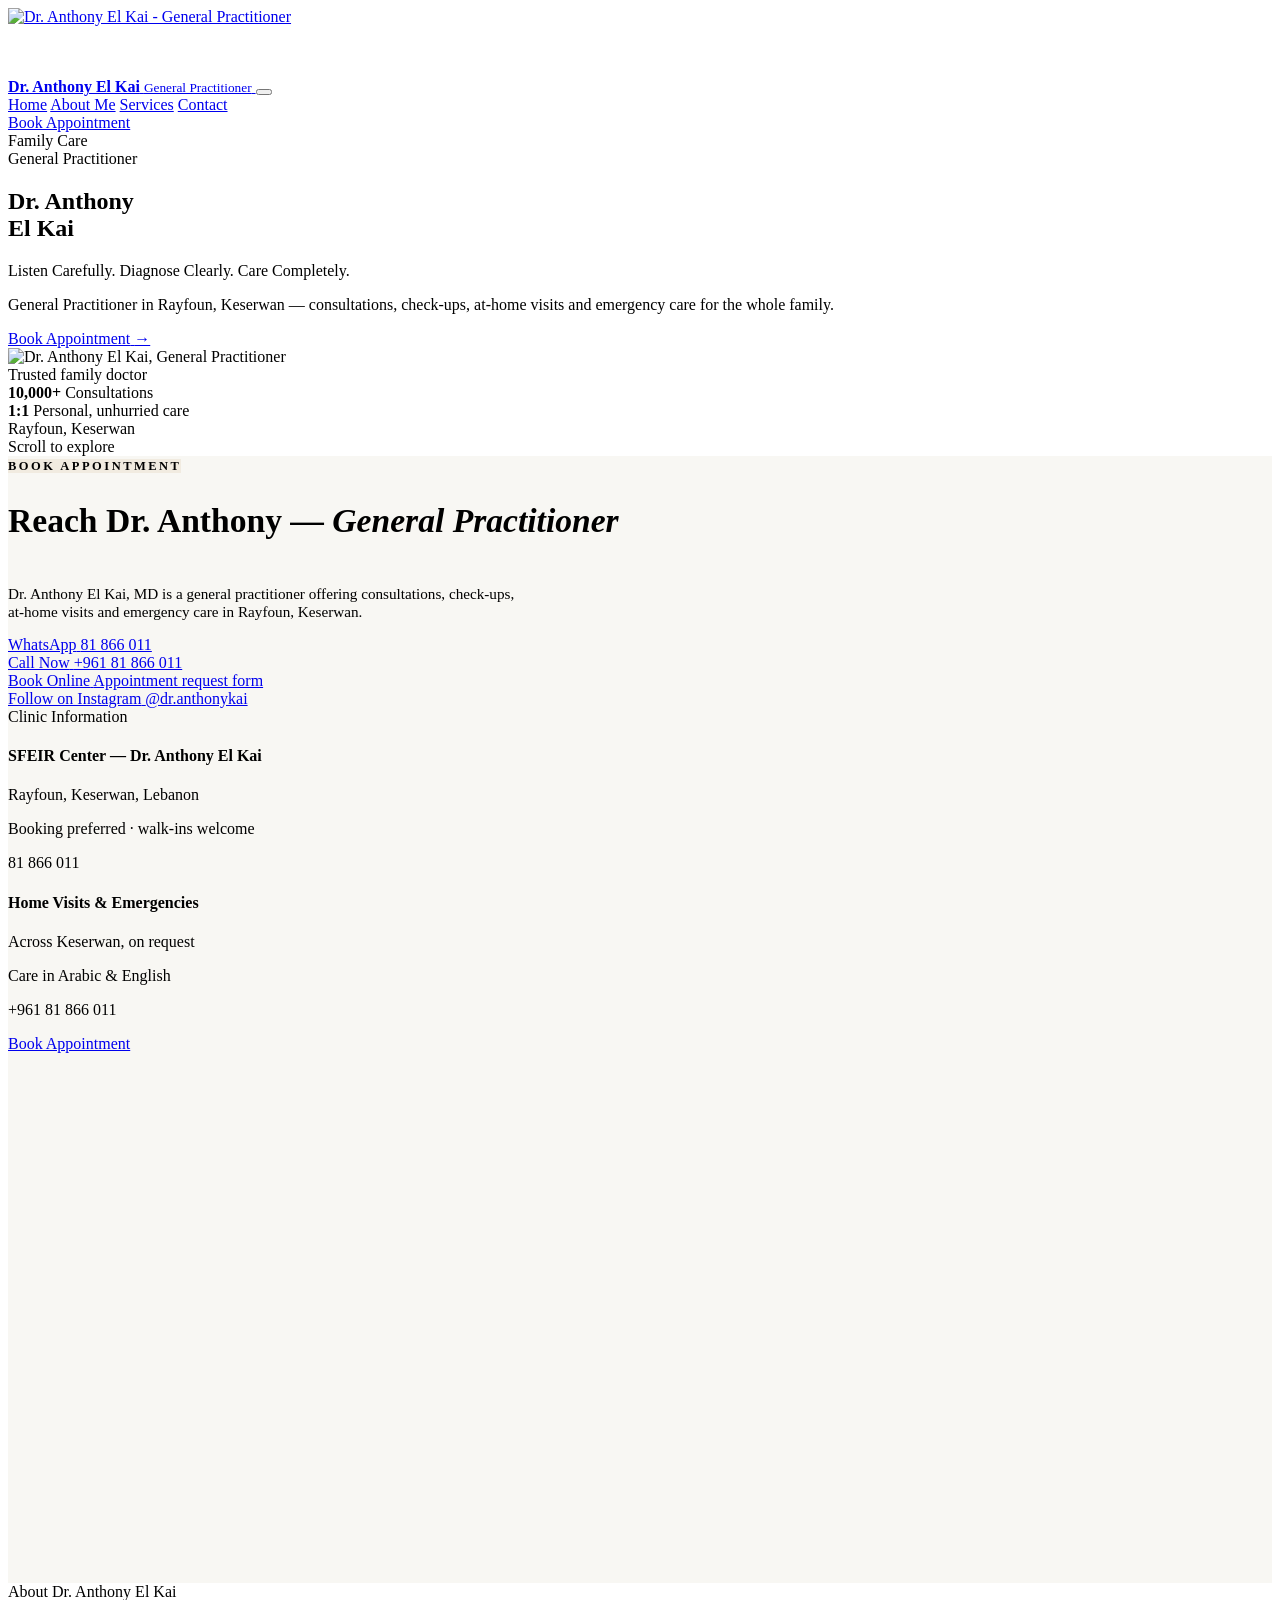
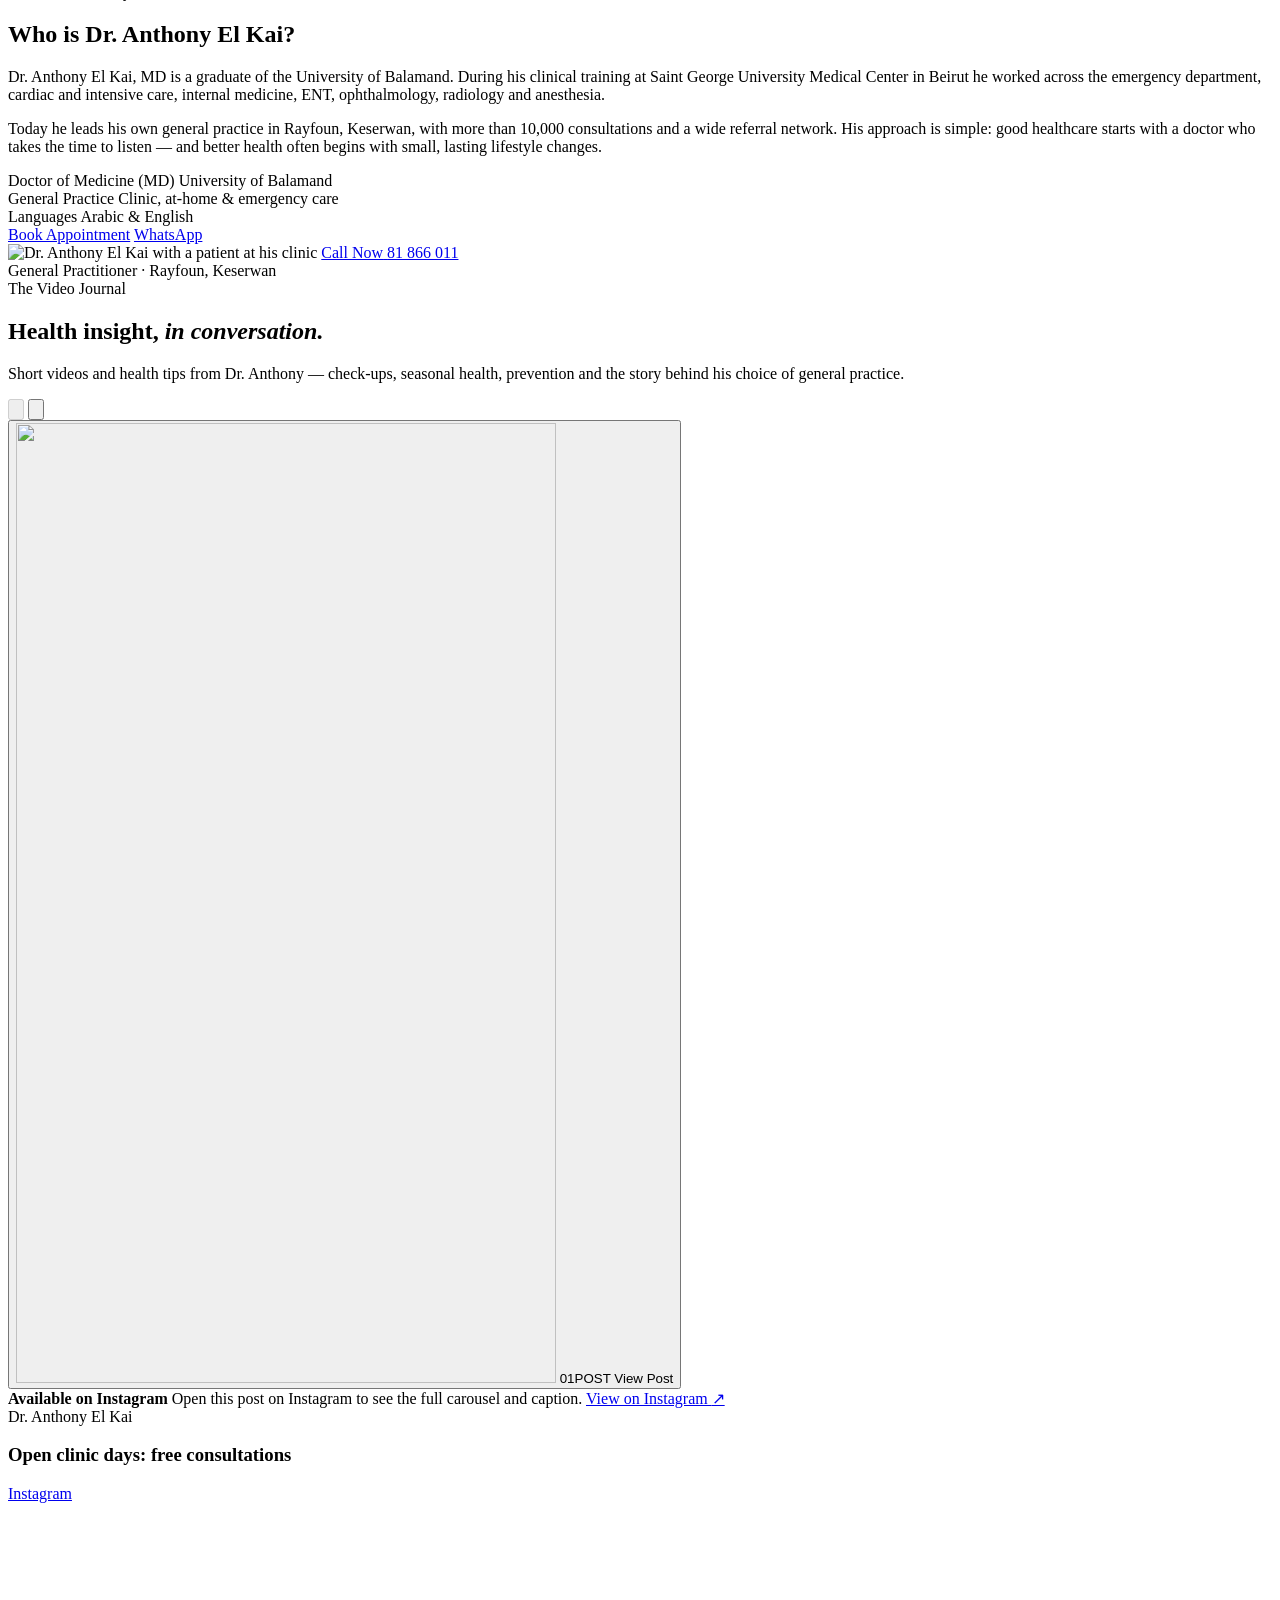
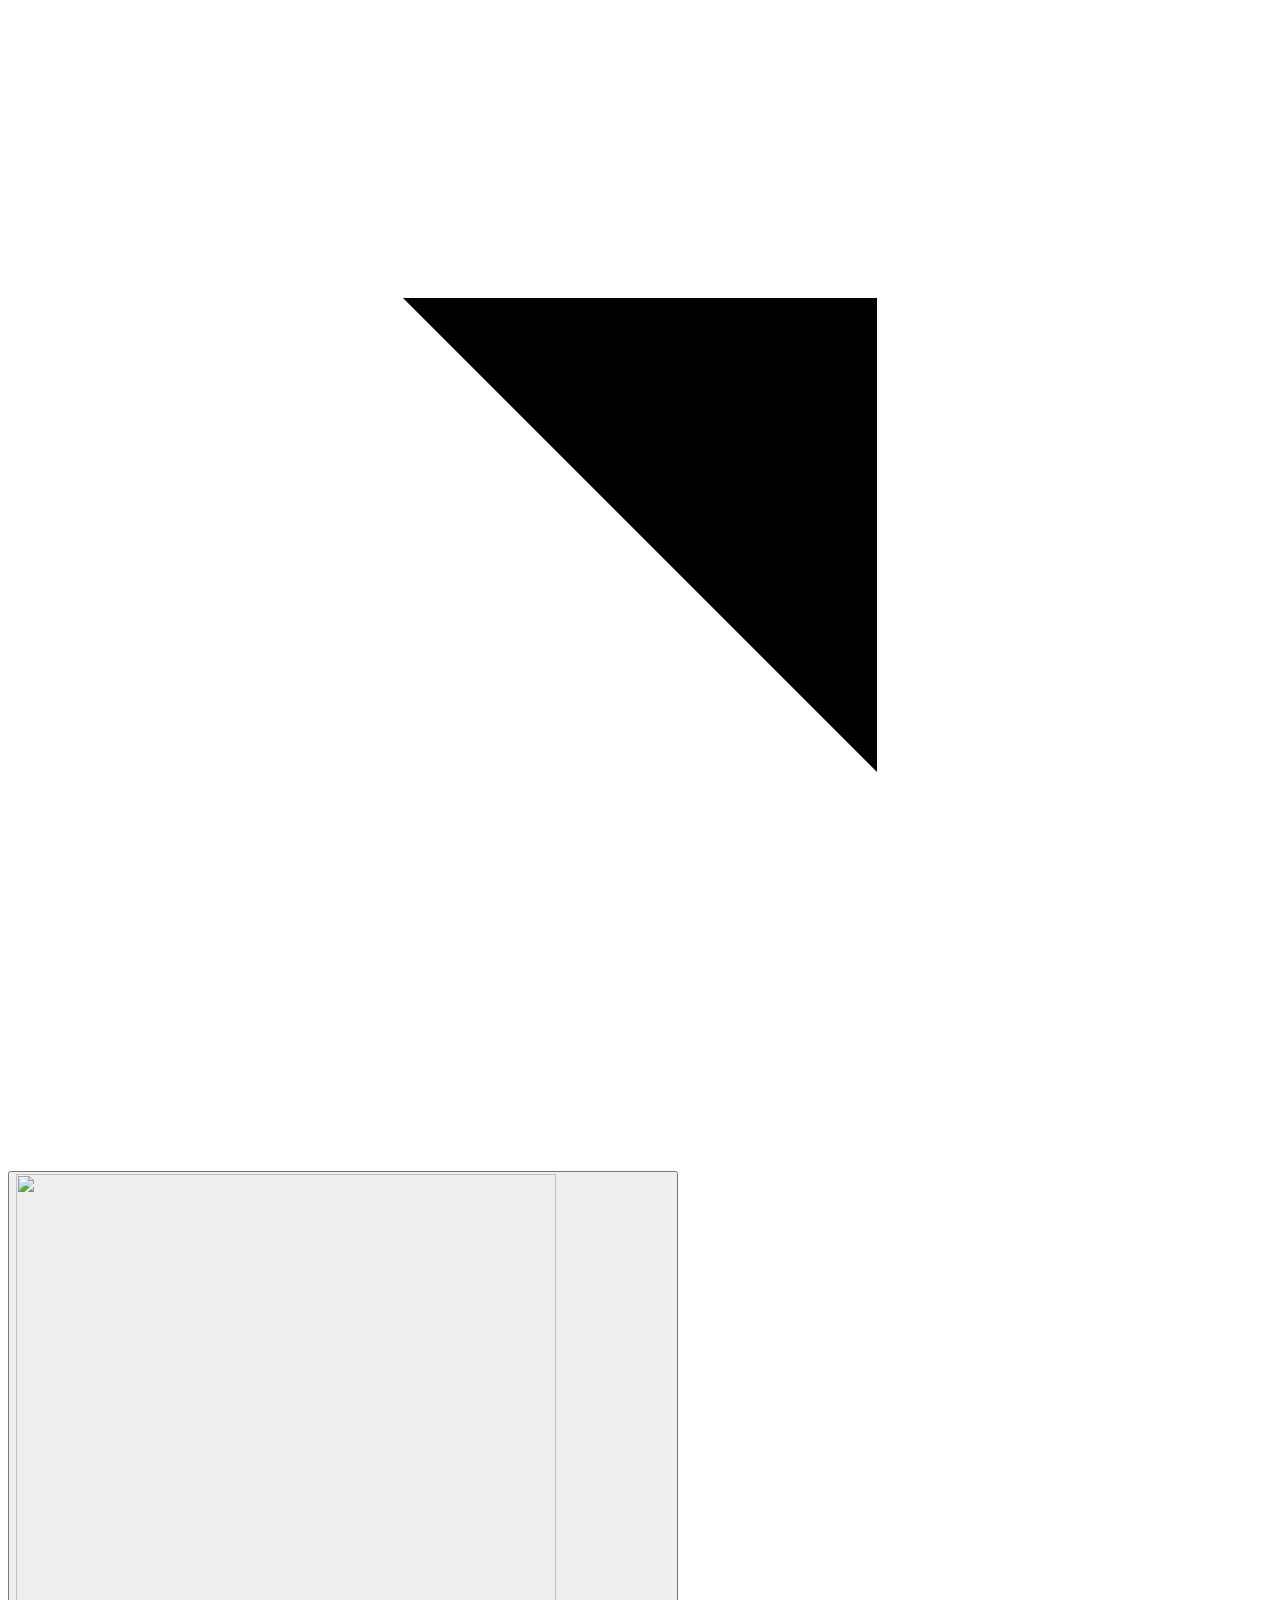
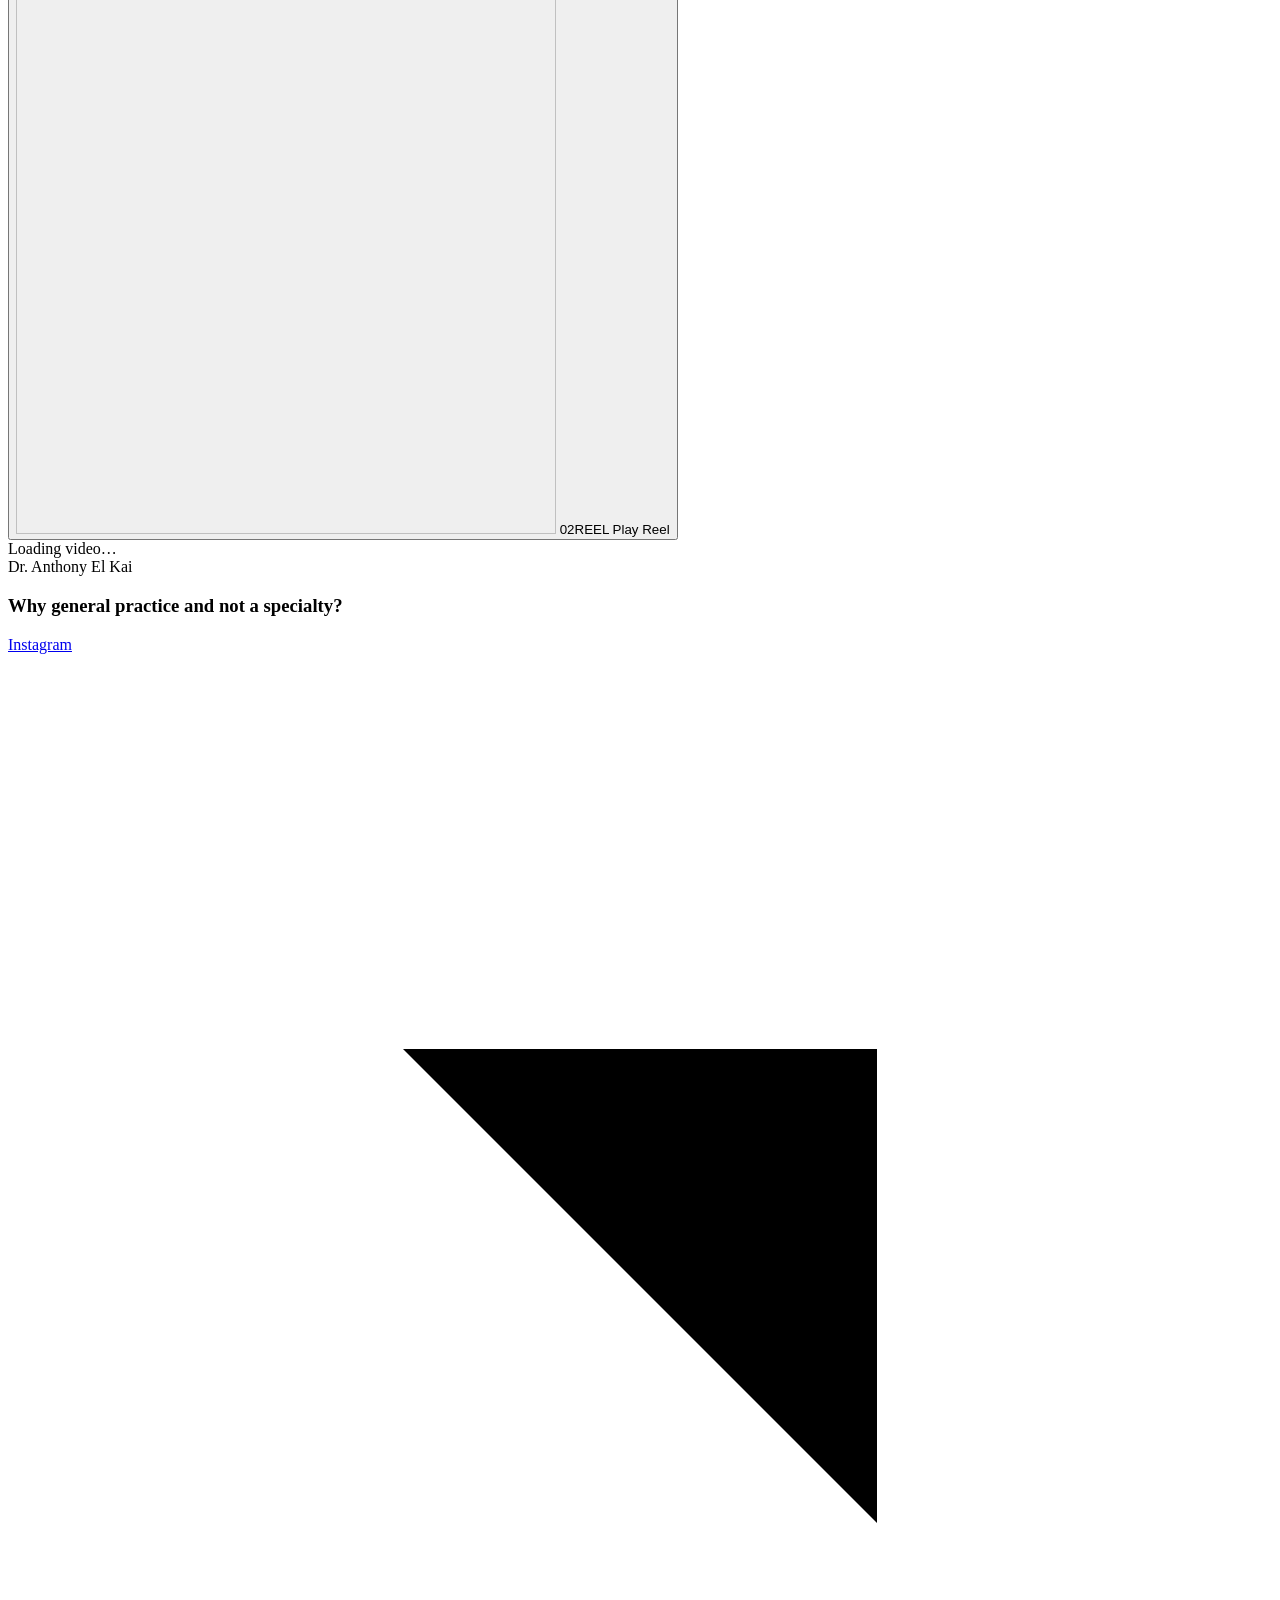
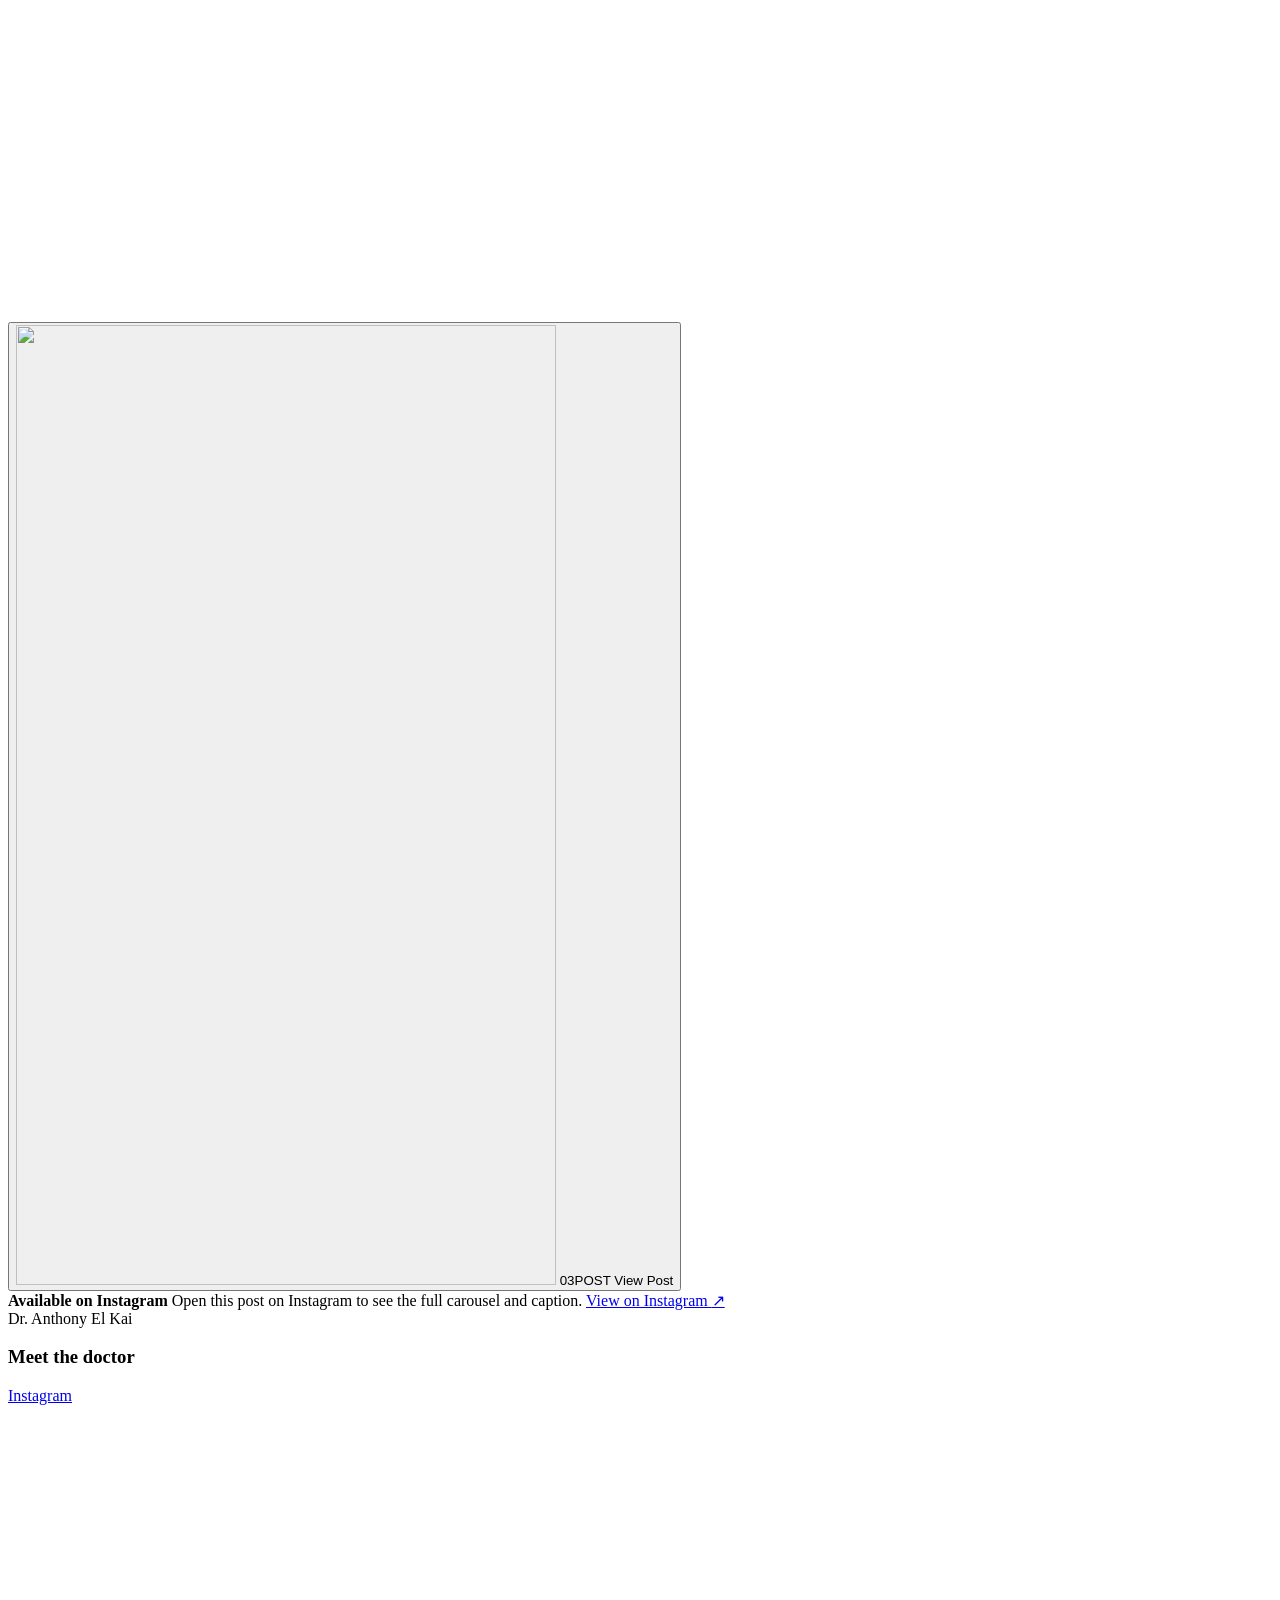
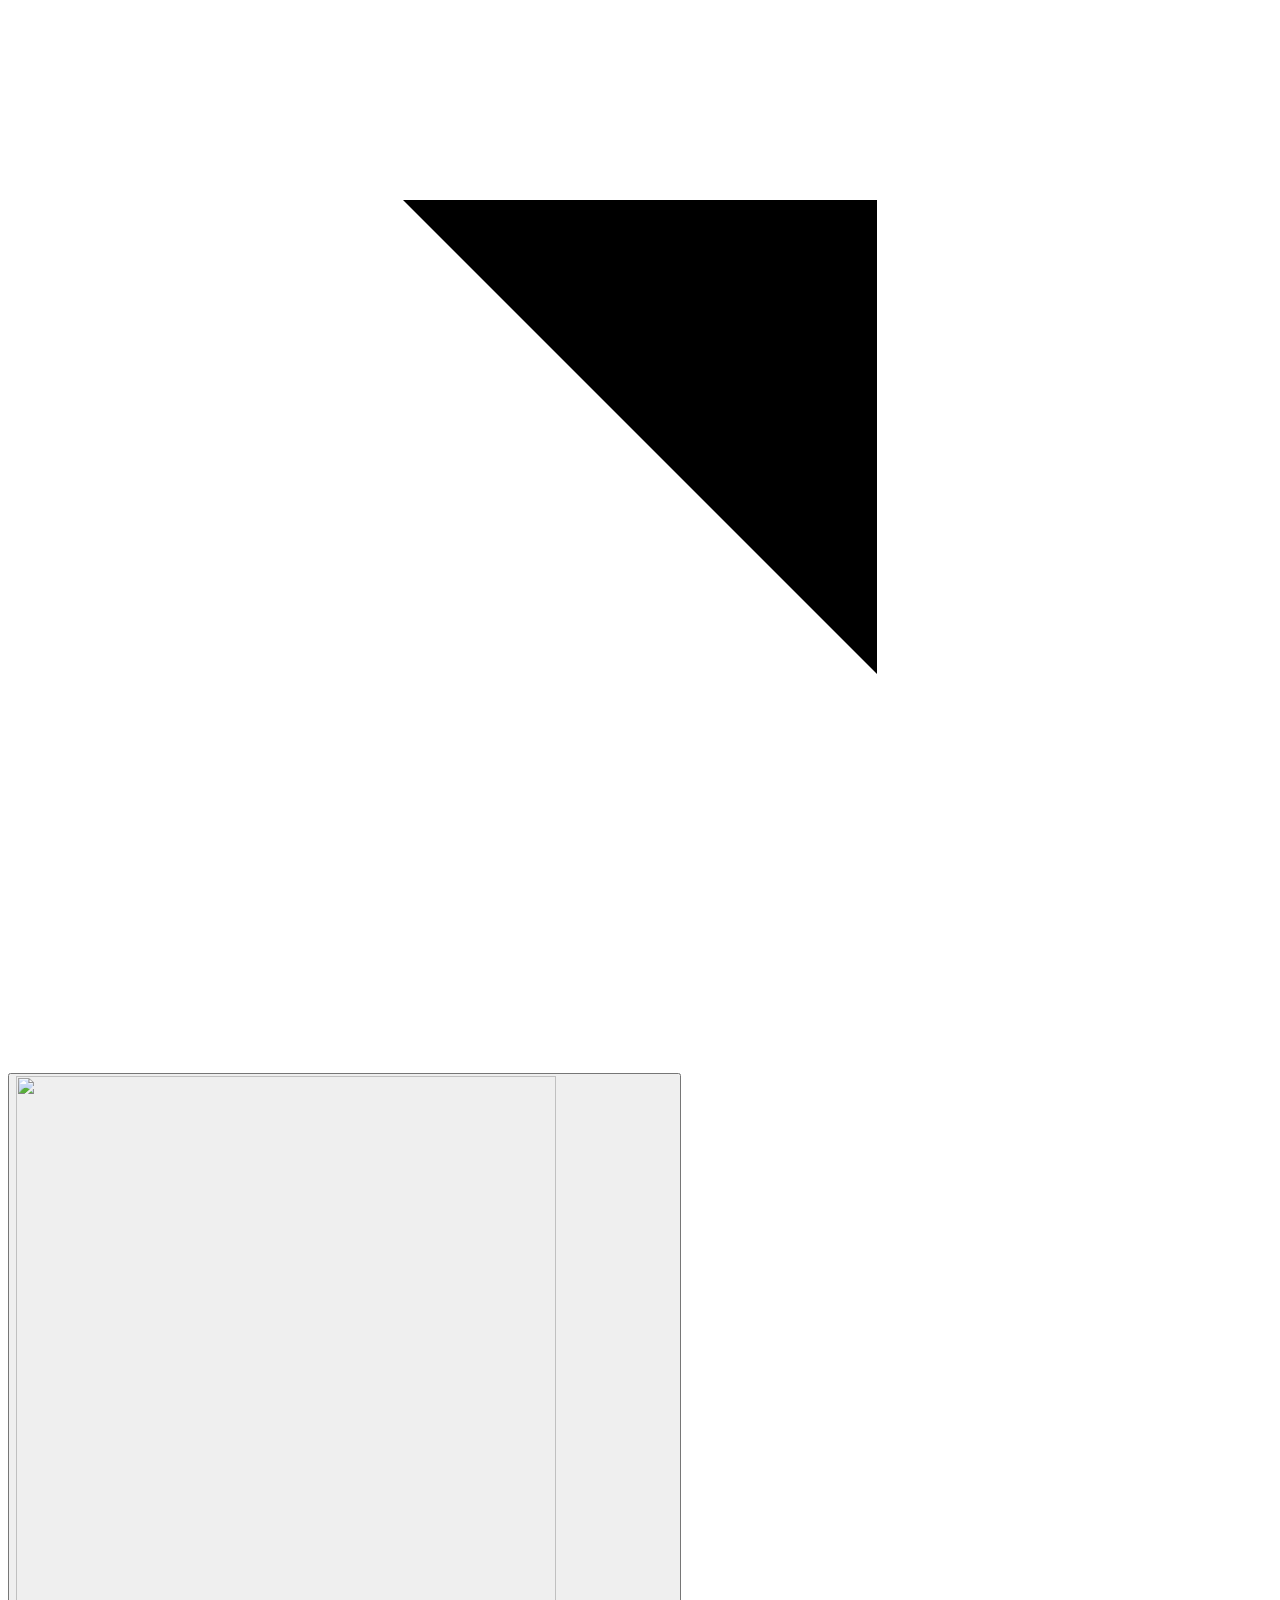
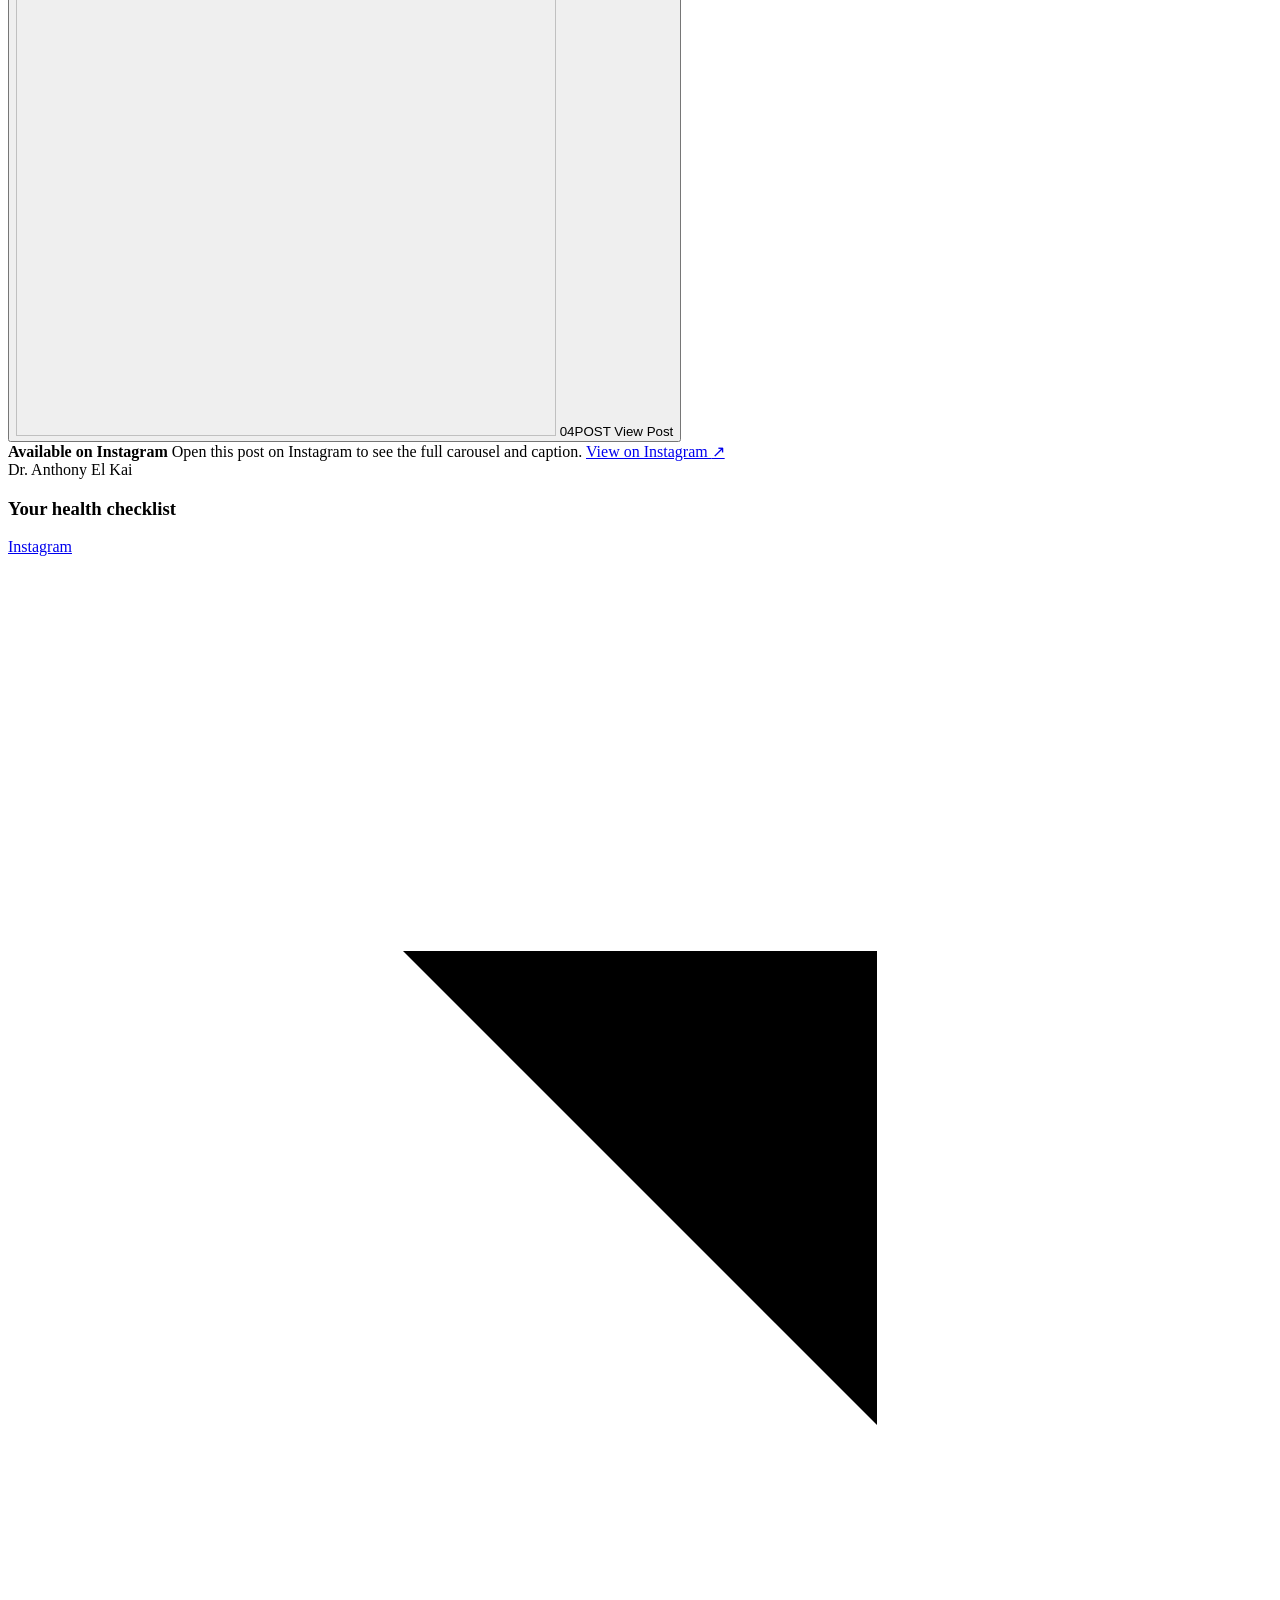
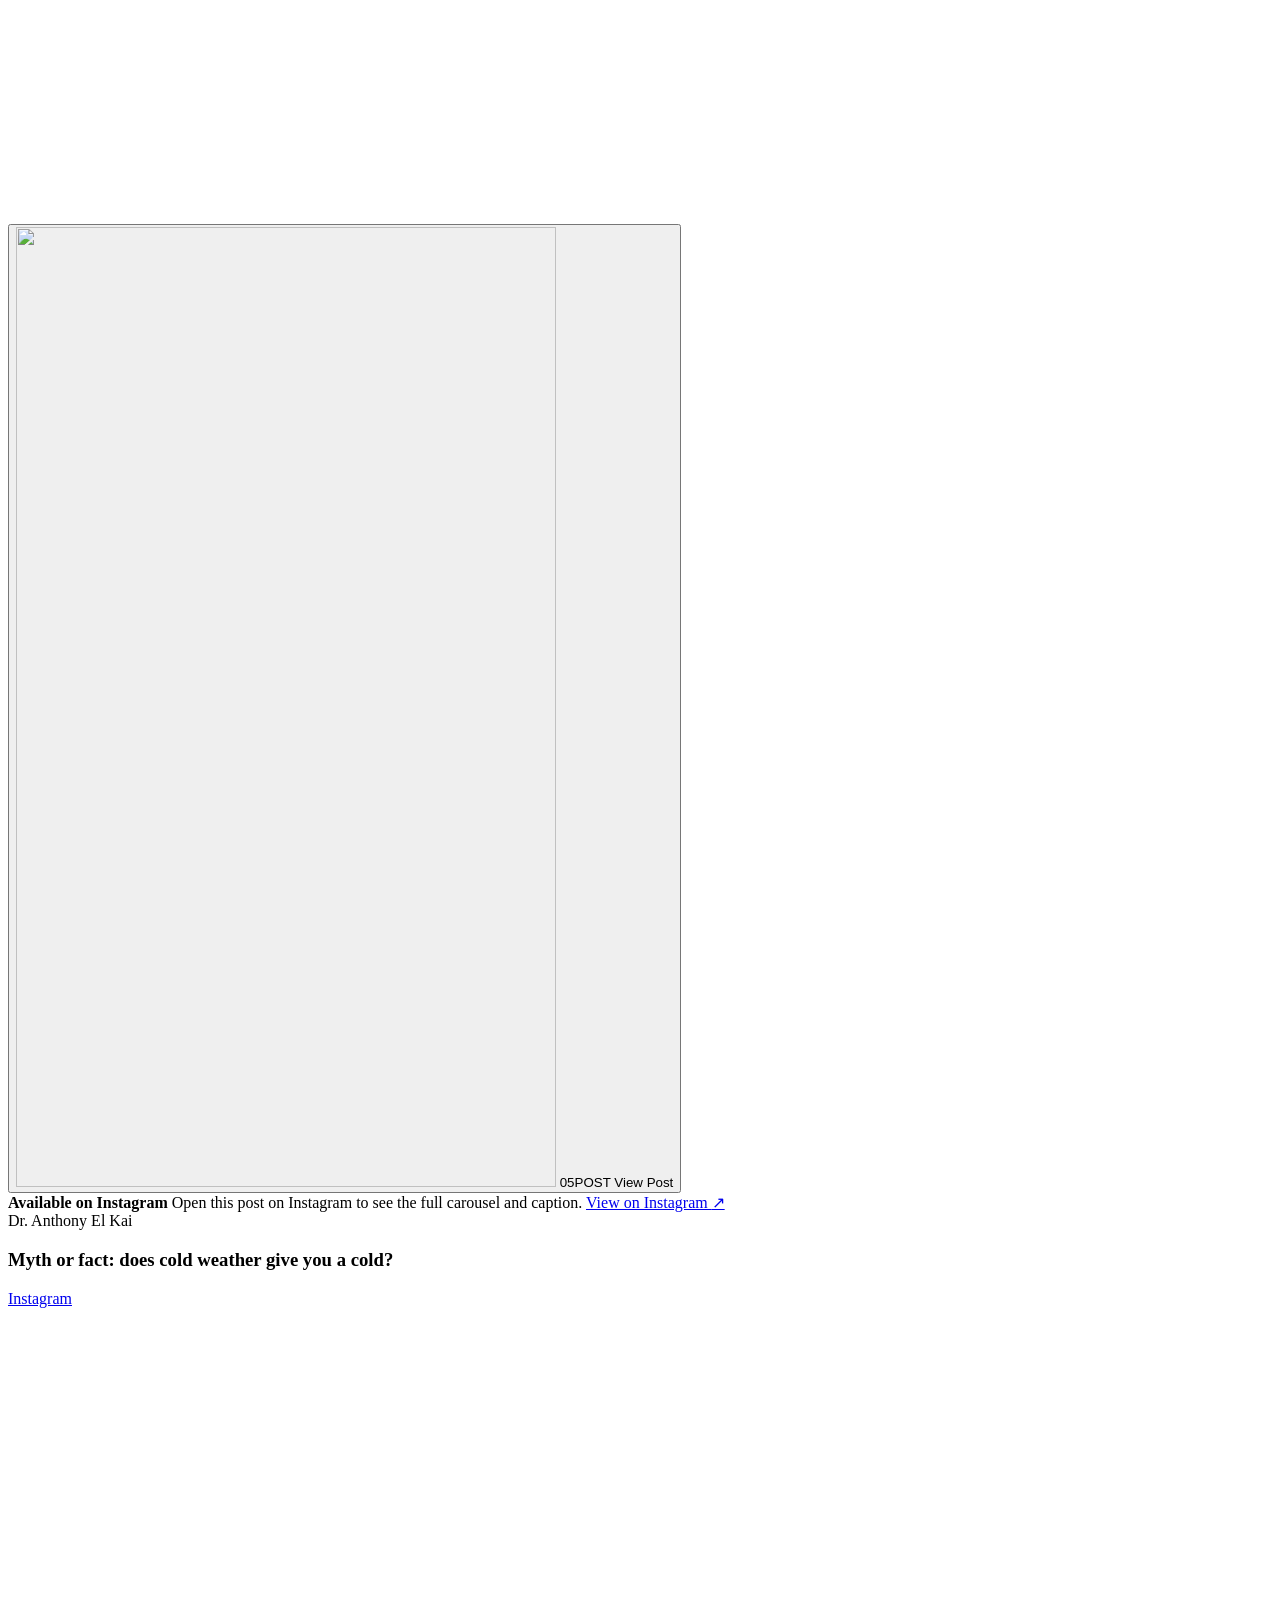
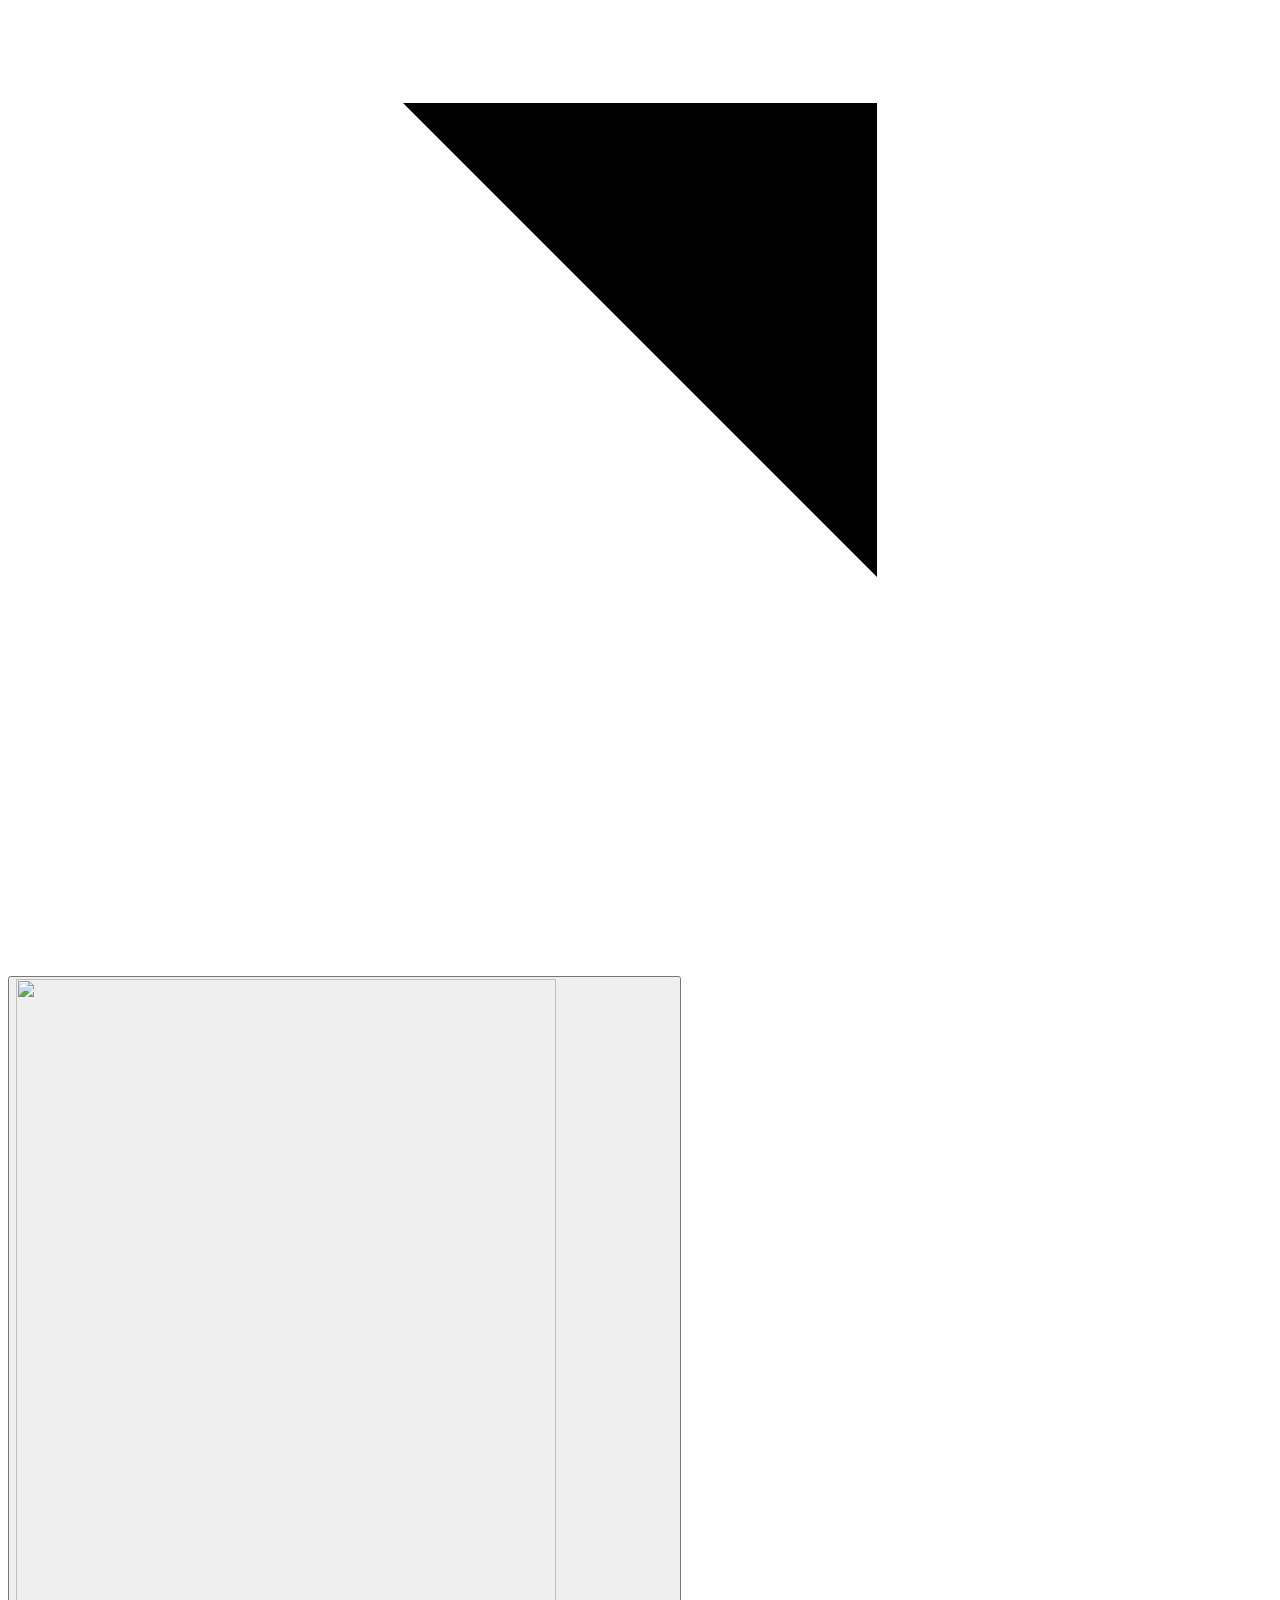
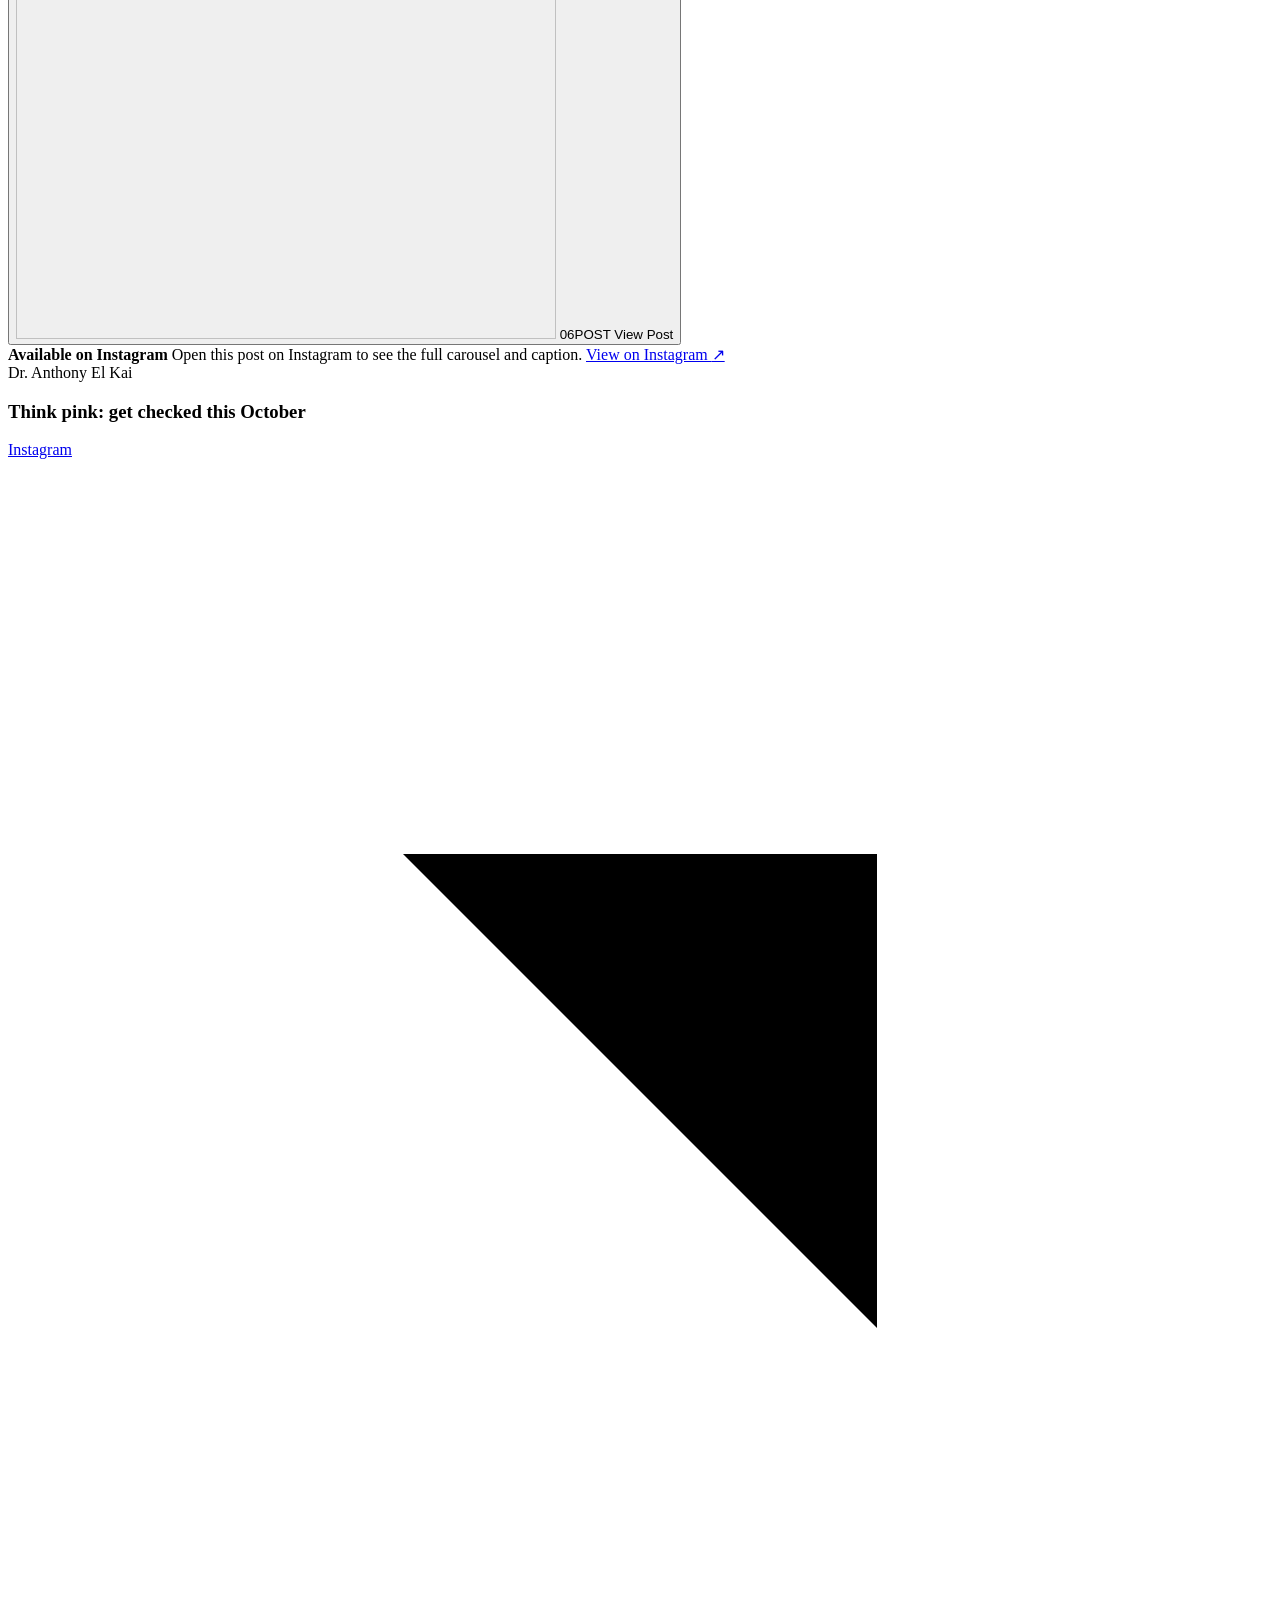
==== commit 0143a1d4: "Changes" ====
--- a/src/site/index.html
+++ b/src/site/index.html
@@ -288,9 +288,31 @@
             <div class="reels-track" data-reels-track="" tabindex="0" aria-label="Dr. Anthony El Kai videos and posts">
                 <article class="reel-card">
                     <div class="reel-media">
+                        <button class="reel-poster" type="button" data-reel-play="Ddjm3YZgtM3" data-reel-external aria-label="View post: Open clinic days: free consultations">
+                            <img src="/img/reels/open-clinic-days.webp" width="540" height="960" loading="lazy" decoding="async" alt="">
+                            <span class="reel-topline"><span class="reel-badges"><span class="reel-number">01</span><span>POST</span></span><span class="reel-instagram-icon"><i class="fab fa-instagram" aria-hidden="true"></i></span></span>
+                            <span class="reel-play" aria-hidden="true"></span>
+                            <span class="reel-play-label">View Post</span>
+                        </button>
+                        <div class="reel-unavailable">
+                            <i class="fab fa-instagram" aria-hidden="true"></i>
+                            <strong>Available on Instagram</strong>
+                            <span>Open this post on Instagram to see the full carousel and caption.</span>
+                            <a class="reel-unavailable-link" data-instagram-reel-link href="https://www.instagram.com/p/Ddjm3YZgtM3/" target="_blank" rel="noopener noreferrer">View on Instagram <span aria-hidden="true">↗</span></a>
+                        </div>
+                    </div>
+                    <div class="reel-copy">
+                        <span class="reel-eyebrow">Dr. Anthony El Kai</span>
+                        <h3>Open clinic days: free consultations</h3>
+                        <a class="reel-external" data-instagram-reel-link href="https://www.instagram.com/p/Ddjm3YZgtM3/" target="_blank" rel="noopener noreferrer" aria-label="View this post on Instagram">Instagram <svg viewBox="0 0 16 16" aria-hidden="true"><path d="M5 11L11 5M5 5h6v6"/></svg></a>
+                    </div>
+                </article>
+
+                <article class="reel-card">
+                    <div class="reel-media">
                         <button class="reel-poster" type="button" data-reel-play="DfSgLGTRBt5" data-reel-src="/videos/why-general-practice.mp4" aria-label="Play video: Why general practice and not a specialty?">
                             <img src="/img/reels/why-general-practice.webp" width="540" height="960" loading="lazy" decoding="async" alt="">
-                            <span class="reel-topline"><span class="reel-badges"><span class="reel-number">01</span><span>REEL</span></span><span class="reel-instagram-icon"><i class="fab fa-instagram" aria-hidden="true"></i></span></span>
+                            <span class="reel-topline"><span class="reel-badges"><span class="reel-number">02</span><span>REEL</span></span><span class="reel-instagram-icon"><i class="fab fa-instagram" aria-hidden="true"></i></span></span>
                             <span class="reel-play" aria-hidden="true"></span>
                             <span class="reel-play-label">Play Reel</span>
                         </button>
@@ -307,7 +329,7 @@
                     <div class="reel-media">
                         <button class="reel-poster" type="button" data-reel-play="DdrFmaZihW7" data-reel-external aria-label="View post: Meet the doctor">
                             <img src="/img/reels/meet-the-doctor.webp" width="540" height="960" loading="lazy" decoding="async" alt="">
-                            <span class="reel-topline"><span class="reel-badges"><span class="reel-number">02</span><span>POST</span></span><span class="reel-instagram-icon"><i class="fab fa-instagram" aria-hidden="true"></i></span></span>
+                            <span class="reel-topline"><span class="reel-badges"><span class="reel-number">03</span><span>POST</span></span><span class="reel-instagram-icon"><i class="fab fa-instagram" aria-hidden="true"></i></span></span>
                             <span class="reel-play" aria-hidden="true"></span>
                             <span class="reel-play-label">View Post</span>
                         </button>
@@ -322,28 +344,6 @@
                         <span class="reel-eyebrow">Dr. Anthony El Kai</span>
                         <h3>Meet the doctor</h3>
                         <a class="reel-external" data-instagram-reel-link href="https://www.instagram.com/p/DdrFmaZihW7/" target="_blank" rel="noopener noreferrer" aria-label="View this post on Instagram">Instagram <svg viewBox="0 0 16 16" aria-hidden="true"><path d="M5 11L11 5M5 5h6v6"/></svg></a>
-                    </div>
-                </article>
-
-                <article class="reel-card">
-                    <div class="reel-media">
-                        <button class="reel-poster" type="button" data-reel-play="Ddjm3YZgtM3" data-reel-external aria-label="View post: Open clinic days: free consultations">
-                            <img src="/img/reels/open-clinic-days.webp" width="540" height="960" loading="lazy" decoding="async" alt="">
-                            <span class="reel-topline"><span class="reel-badges"><span class="reel-number">03</span><span>POST</span></span><span class="reel-instagram-icon"><i class="fab fa-instagram" aria-hidden="true"></i></span></span>
-                            <span class="reel-play" aria-hidden="true"></span>
-                            <span class="reel-play-label">View Post</span>
-                        </button>
-                        <div class="reel-unavailable">
-                            <i class="fab fa-instagram" aria-hidden="true"></i>
-                            <strong>Available on Instagram</strong>
-                            <span>Open this post on Instagram to see the full carousel and caption.</span>
-                            <a class="reel-unavailable-link" data-instagram-reel-link href="https://www.instagram.com/p/Ddjm3YZgtM3/" target="_blank" rel="noopener noreferrer">View on Instagram <span aria-hidden="true">↗</span></a>
-                        </div>
-                    </div>
-                    <div class="reel-copy">
-                        <span class="reel-eyebrow">Dr. Anthony El Kai</span>
-                        <h3>Open clinic days: free consultations</h3>
-                        <a class="reel-external" data-instagram-reel-link href="https://www.instagram.com/p/Ddjm3YZgtM3/" target="_blank" rel="noopener noreferrer" aria-label="View this post on Instagram">Instagram <svg viewBox="0 0 16 16" aria-hidden="true"><path d="M5 11L11 5M5 5h6v6"/></svg></a>
                     </div>
                 </article>
 
@@ -412,8 +412,16 @@
                         <a class="reel-external" data-instagram-reel-link href="https://www.instagram.com/p/DeE91IpCIo2/" target="_blank" rel="noopener noreferrer" aria-label="View this post on Instagram">Instagram <svg viewBox="0 0 16 16" aria-hidden="true"><path d="M5 11L11 5M5 5h6v6"/></svg></a>
                     </div>
                 </article>
-        </div>
-    </div>
+            
+</div>
+
+            <p class="reels-swipe-hint">Swipe to explore →</p>
+            <div class="reels-footer">
+                <div class="reels-progress" aria-hidden="true"><span data-reels-progress></span></div>
+                <a class="reels-follow" href="https://www.instagram.com/dr.anthonykai/" target="_blank" rel="noopener noreferrer"><i class="fab fa-instagram" aria-hidden="true"></i><span>Follow @dr.anthonykai</span></a>
+            </div>
+        </div>
+    </section>
 
 
 
@@ -863,9 +871,9 @@
             </div>
             <figure class="before-after-figure wow fadeIn">
                 <div class="before-after-image-wrap before-after-slider" data-before-after="" style="--reveal: 50%;">
-                    <img class="before-after-base" src="/img/before-lifestyle.jpg" width="800" height="912" loading="lazy" decoding="async" alt="Illustrative desk with unhealthy daily habits">
+                    <img class="before-after-base" src="/img/after-lifestyle.jpg" width="800" height="912" loading="lazy" decoding="async" alt="Illustrative table with healthy daily habits">
                     <div class="before-after-reveal" aria-hidden="true">
-                        <img src="/img/after-lifestyle.jpg" width="800" height="912" loading="lazy" decoding="async" alt="">
+                        <img src="/img/before-lifestyle.jpg" width="800" height="912" loading="lazy" decoding="async" alt="Illustrative desk with unhealthy daily habits">
                     </div>
                     <span class="before-after-label before-label">Before</span>
                     <span class="before-after-label after-label">After</span>
@@ -1205,7 +1213,7 @@
                 if (openCard !== card) {
                     openCard.classList.remove('expanded');
                     openCard.querySelector('.ser14').style.maxHeight = '0';
-                    openCard.querySelector('.ser17').textContent = window.__SITE_LANG__ === 'ru' ? 'Читать далее' : 'Read More';
+                    openCard.querySelector('.ser17').textContent = window.__SITE_LANG__ === 'ar' ? 'اقرأ المزيد' : 'Read More';
                 }
             }
 
@@ -1213,11 +1221,11 @@
             if (card.classList.contains('expanded')) {
                 card.classList.remove('expanded');
                 details.style.maxHeight = '0';
-                btnText.textContent = window.__SITE_LANG__ === 'ru' ? 'Читать далее' : 'Read More';
+                btnText.textContent = window.__SITE_LANG__ === 'ar' ? 'اقرأ المزيد' : 'Read More';
             } else {
                 card.classList.add('expanded');
                 details.style.maxHeight = details.scrollHeight + 'px';
-                btnText.textContent = window.__SITE_LANG__ === 'ru' ? 'Свернуть' : 'Show Less';
+                btnText.textContent = window.__SITE_LANG__ === 'ar' ? 'عرض أقل' : 'Show Less';
             }
         }                          
 
@@ -1281,7 +1289,7 @@
 
             if (navigator.clipboard && navigator.clipboard.writeText) {
                 navigator.clipboard.writeText(url).then(() => {
-                    showNotification(window.__SITE_LANG__ === 'ru' ? 'Ссылка на профиль скопирована!' : "Profile link copied successfully!");
+                    showNotification(window.__SITE_LANG__ === 'ar' ? 'تم نسخ رابط الحساب!' : "Profile link copied successfully!");
                 }).catch(() => {
                     fallbackCopy(url);
                 });
@@ -1299,9 +1307,9 @@
             tempInput.select();
             try {
                 document.execCommand("copy");
-                showNotification(window.__SITE_LANG__ === 'ru' ? 'Ссылка на профиль скопирована!' : "Profile link copied successfully!");
+                showNotification(window.__SITE_LANG__ === 'ar' ? 'تم نسخ رابط الحساب!' : "Profile link copied successfully!");
             } catch (e) {
-                showNotification(window.__SITE_LANG__ === 'ru' ? 'Не удалось скопировать ссылку. Пожалуйста, скопируйте вручную.' : "Could not copy link. Please copy manually.");
+                showNotification(window.__SITE_LANG__ === 'ar' ? 'تعذّر نسخ الرابط. يرجى نسخه يدويًا.' : "Could not copy link. Please copy manually.");
             }
             document.body.removeChild(tempInput);
         }
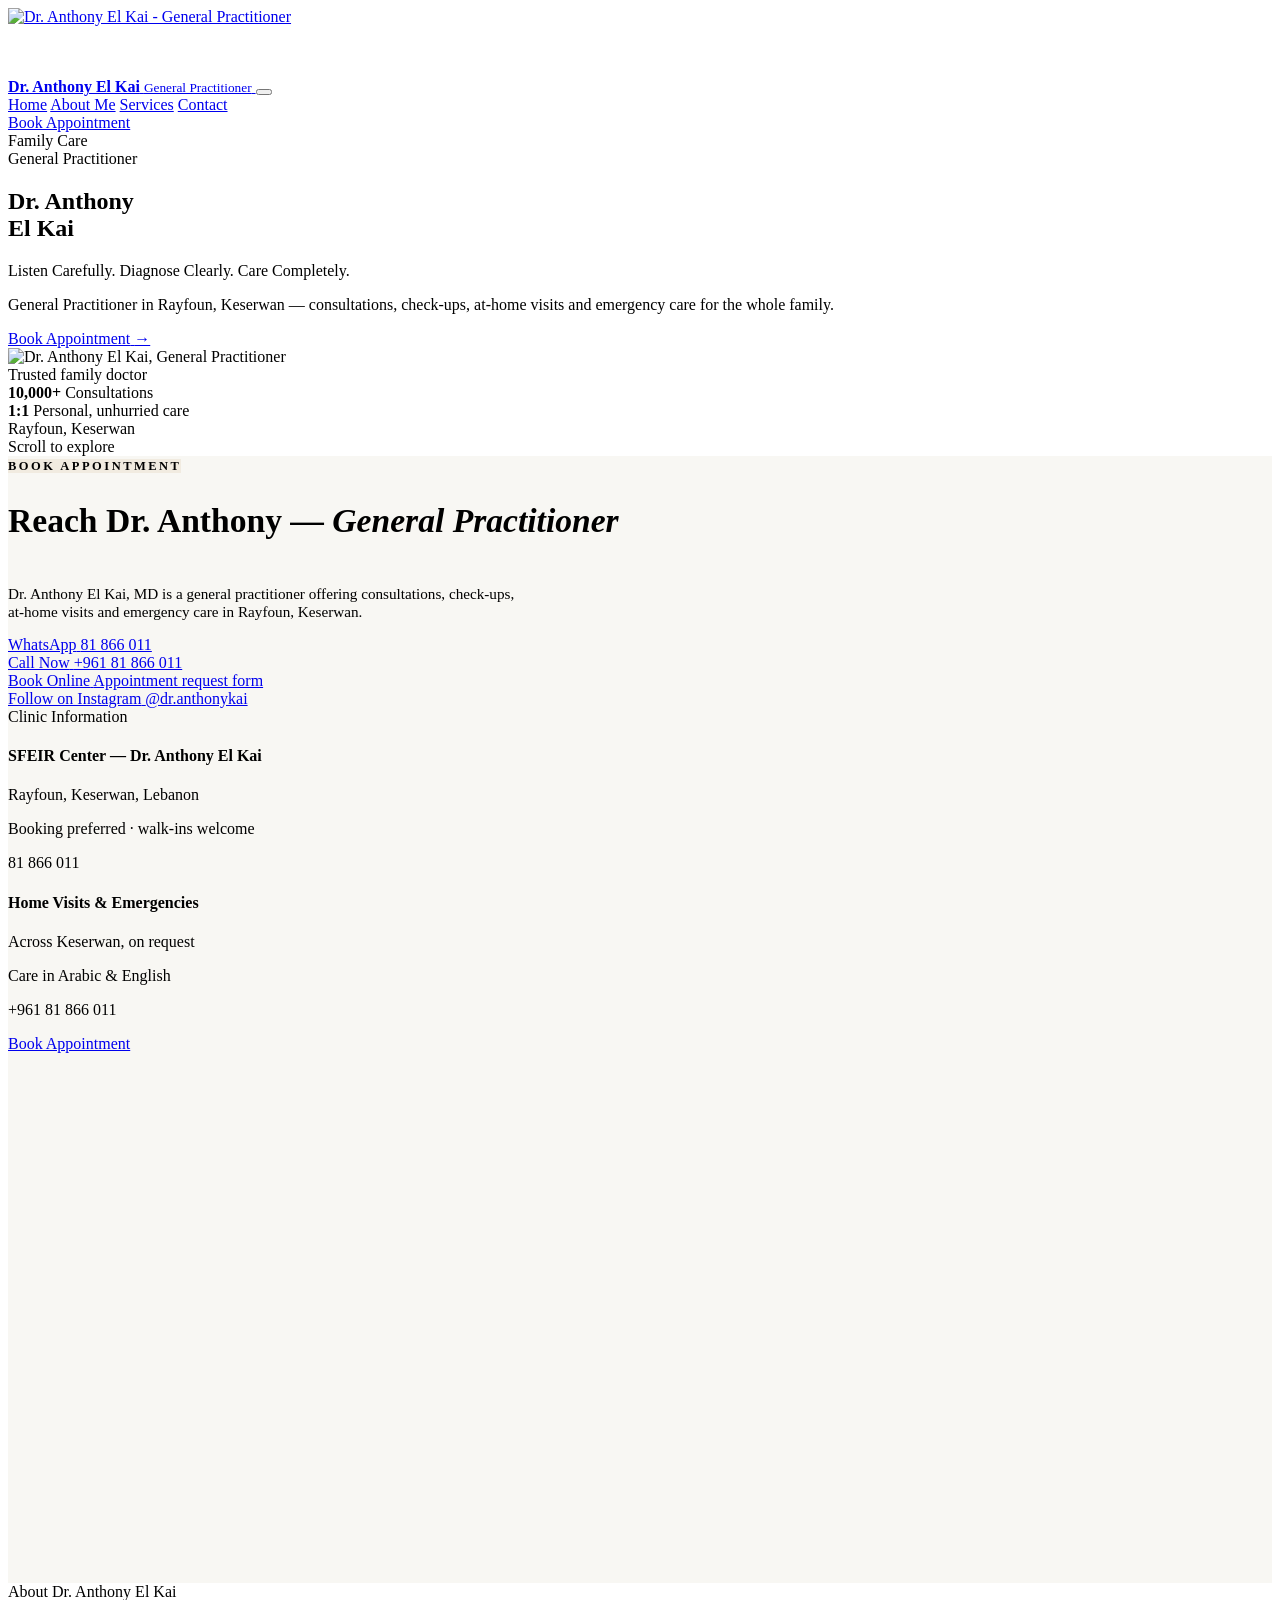
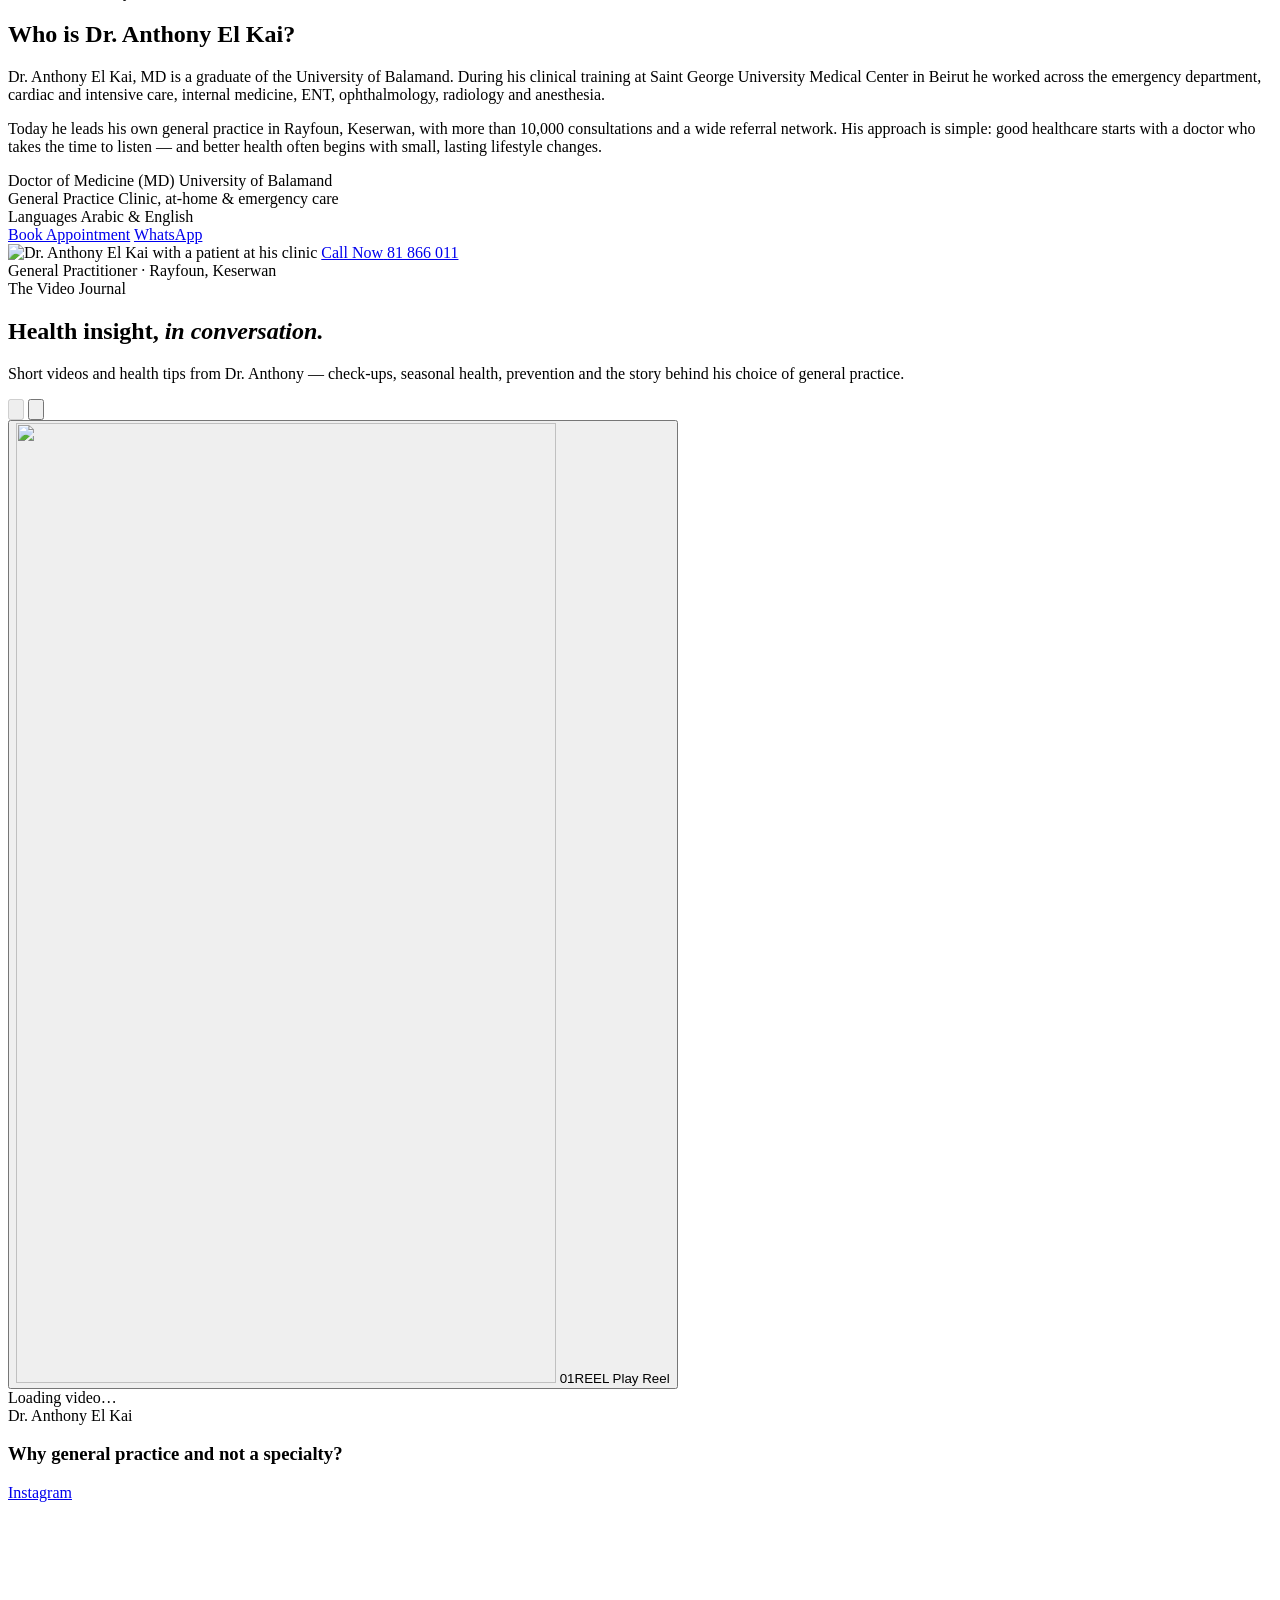
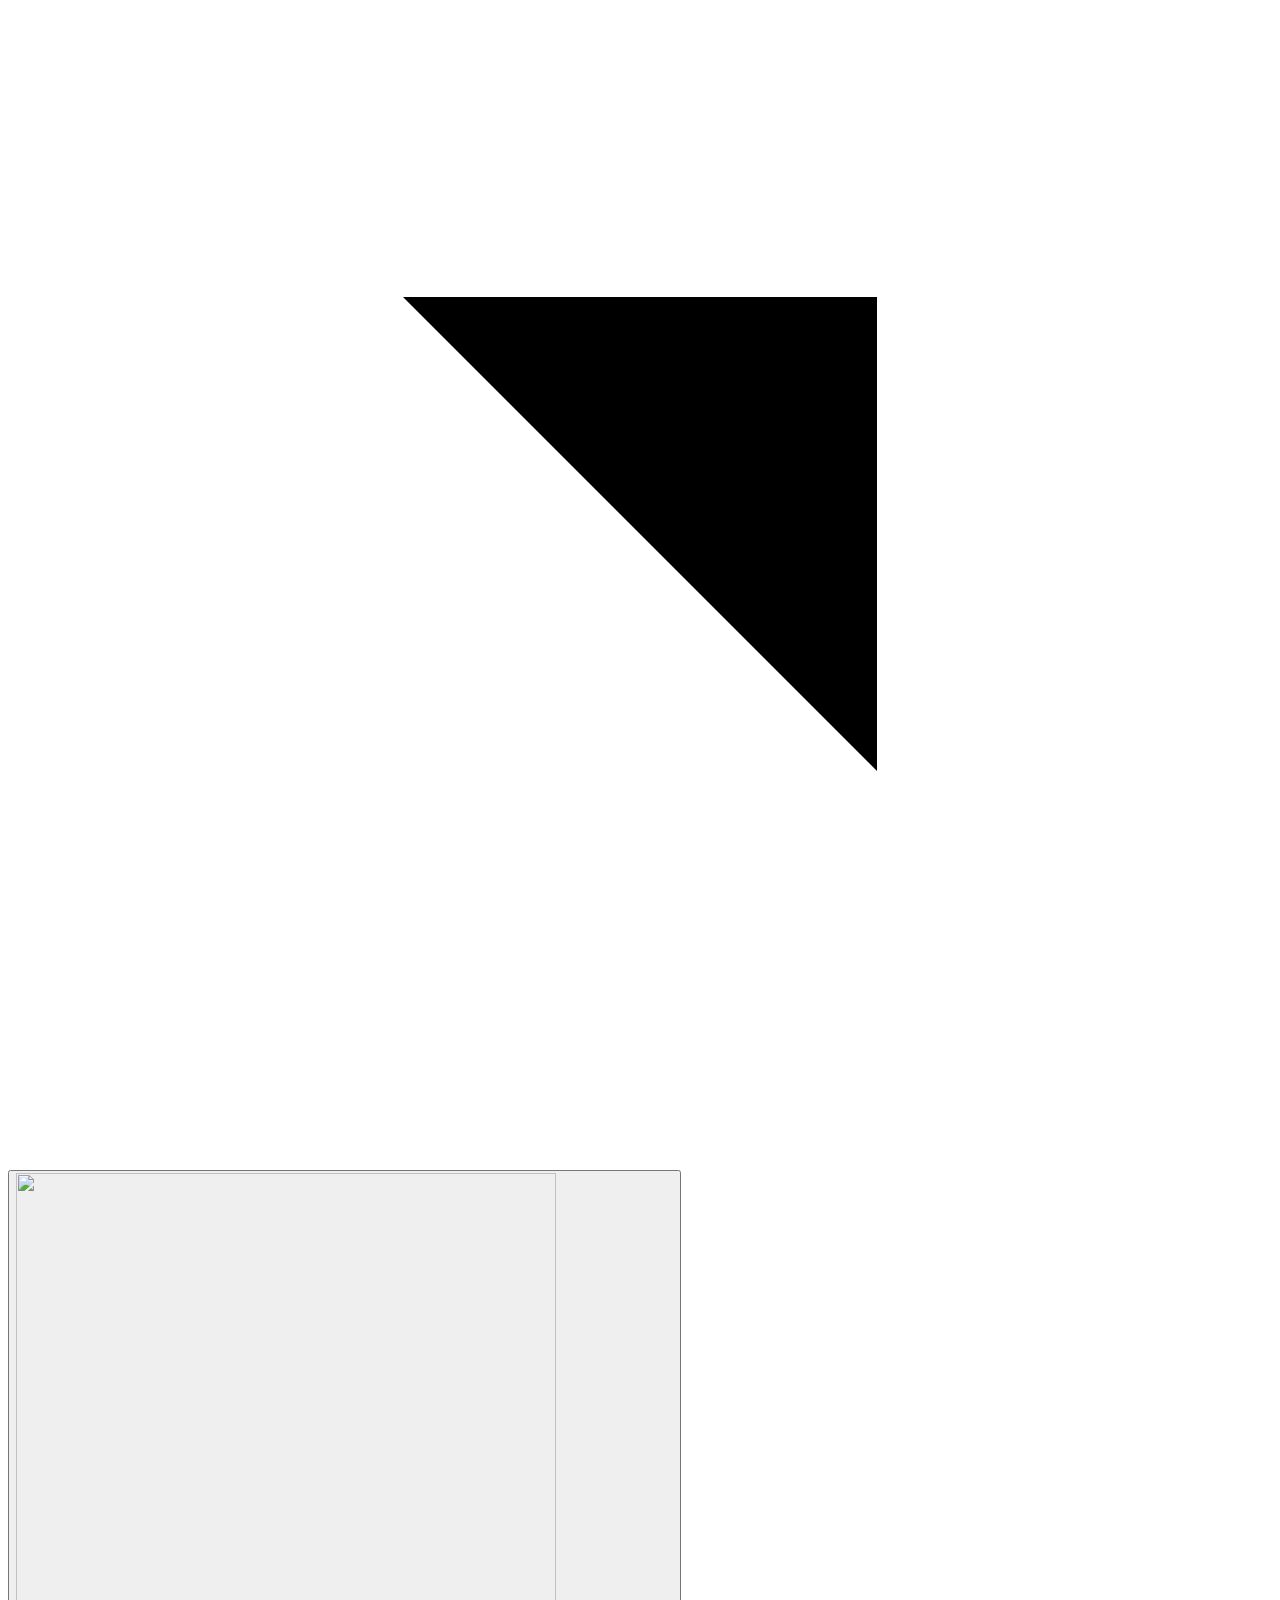
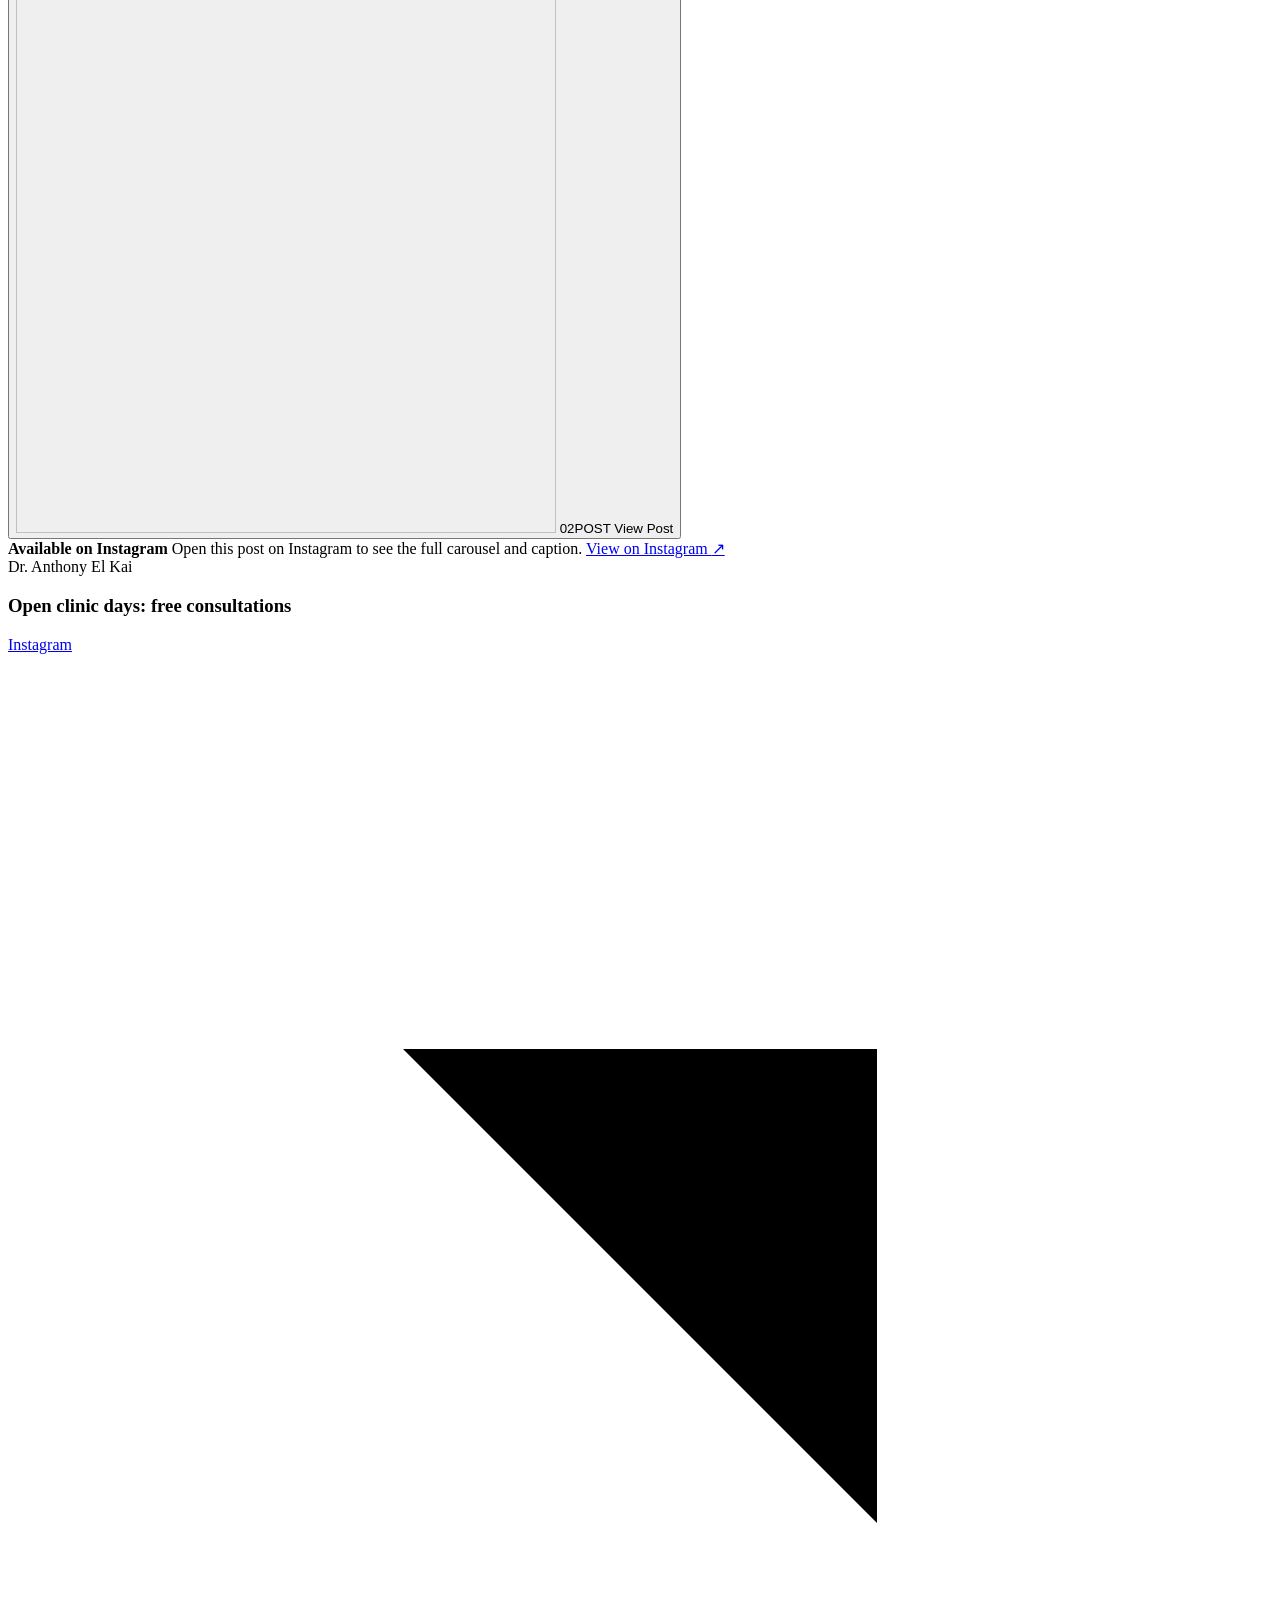
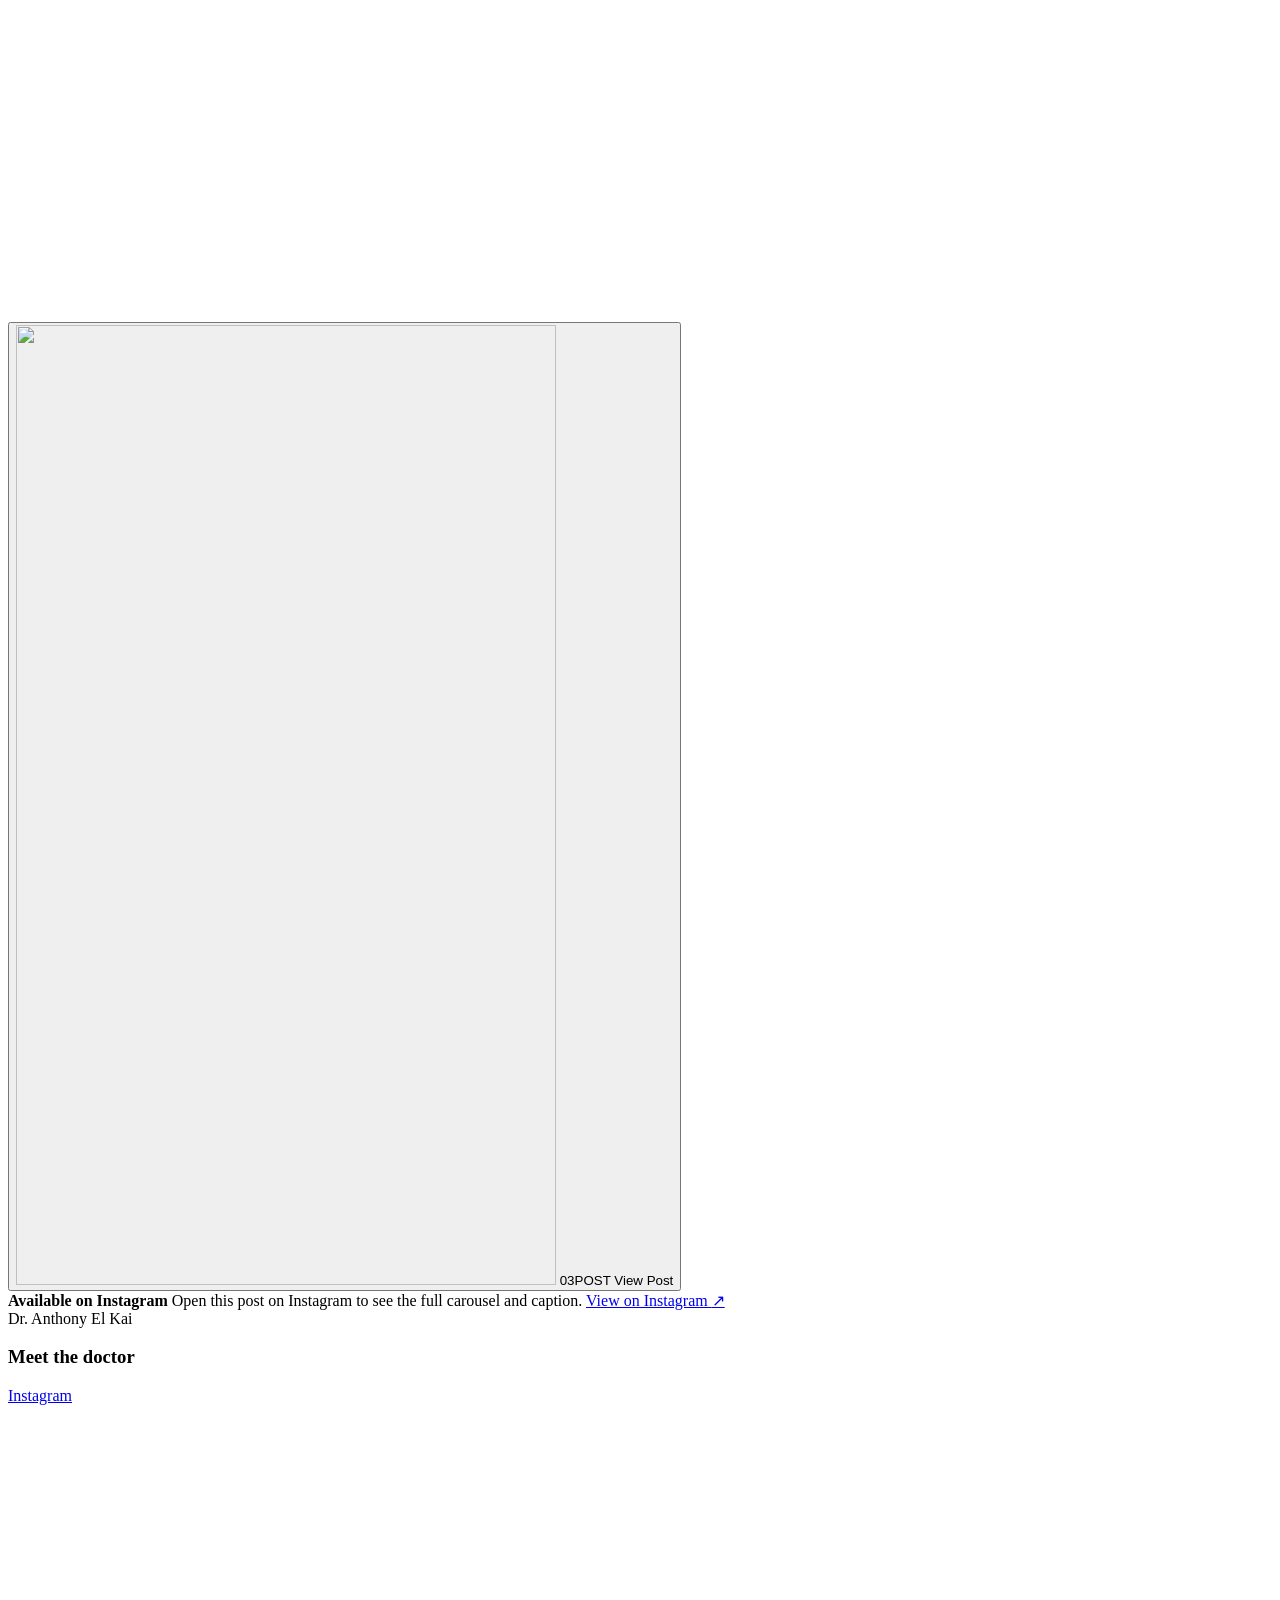
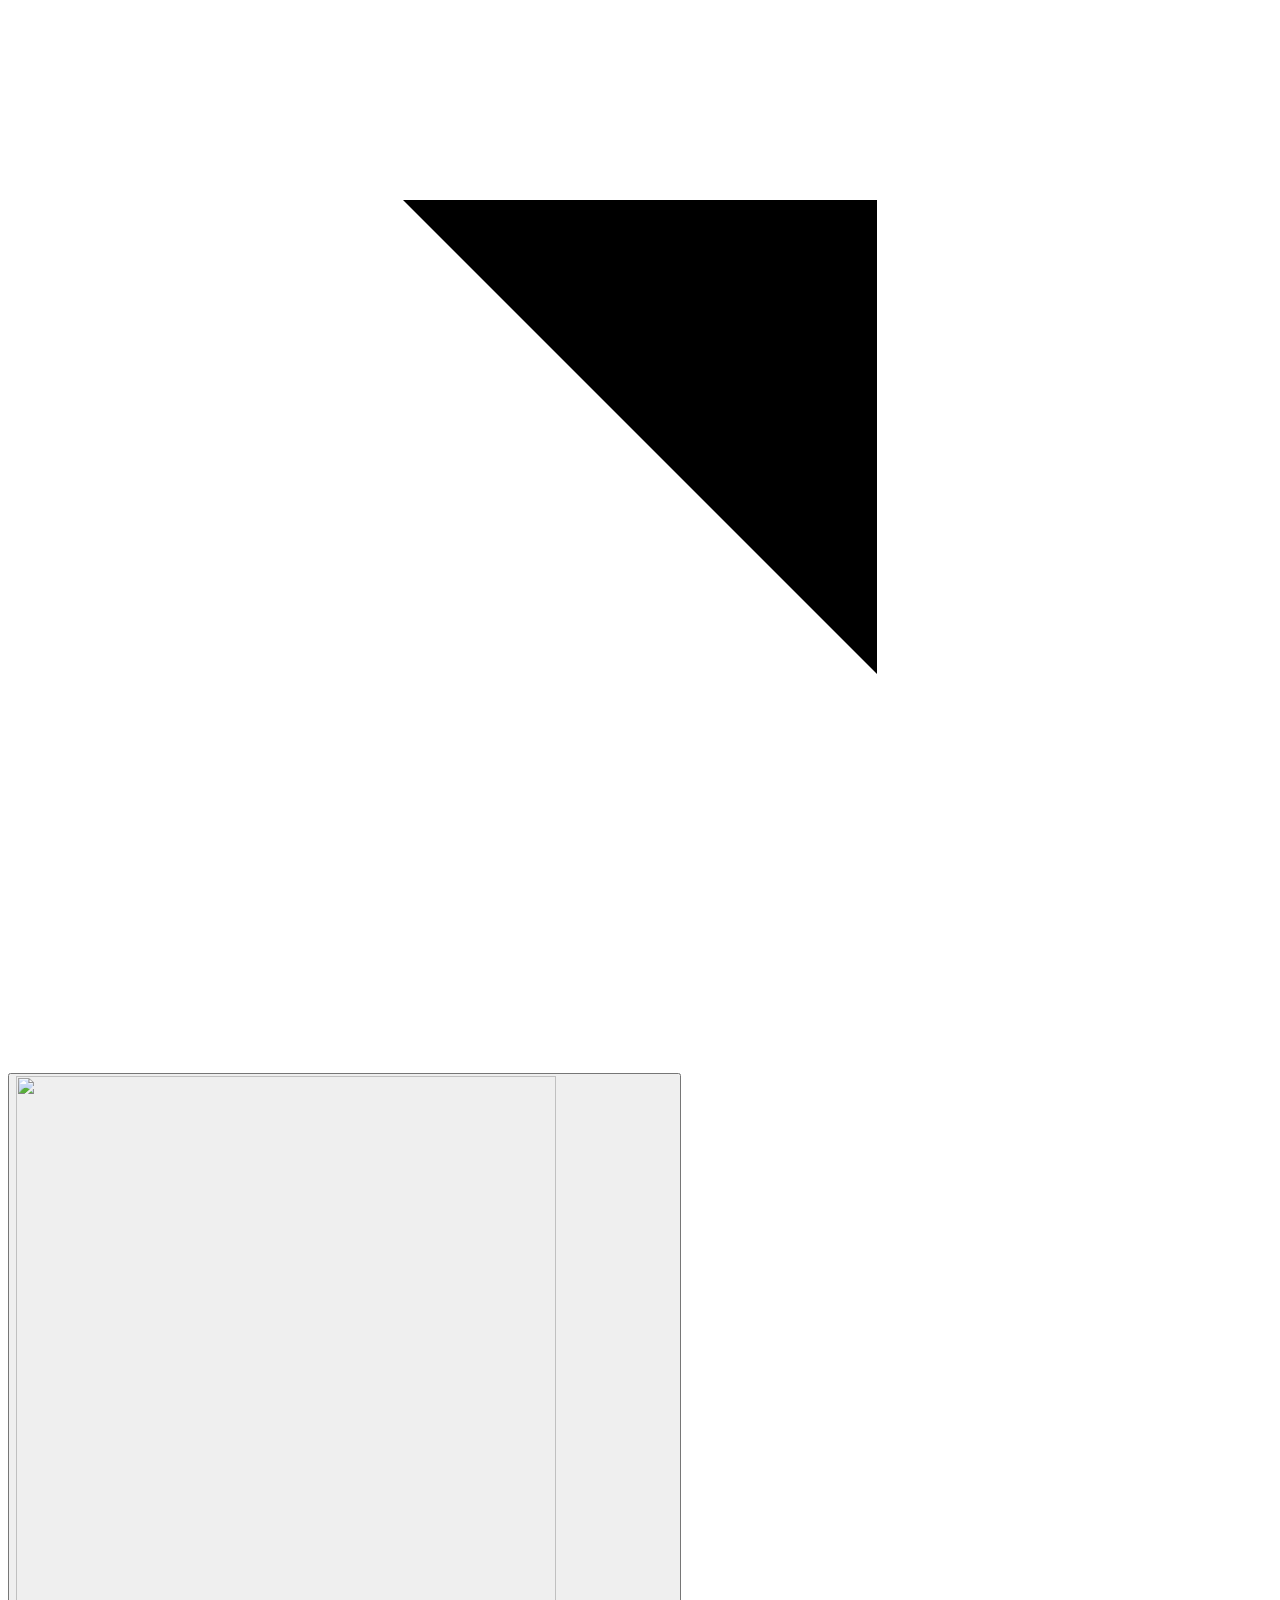
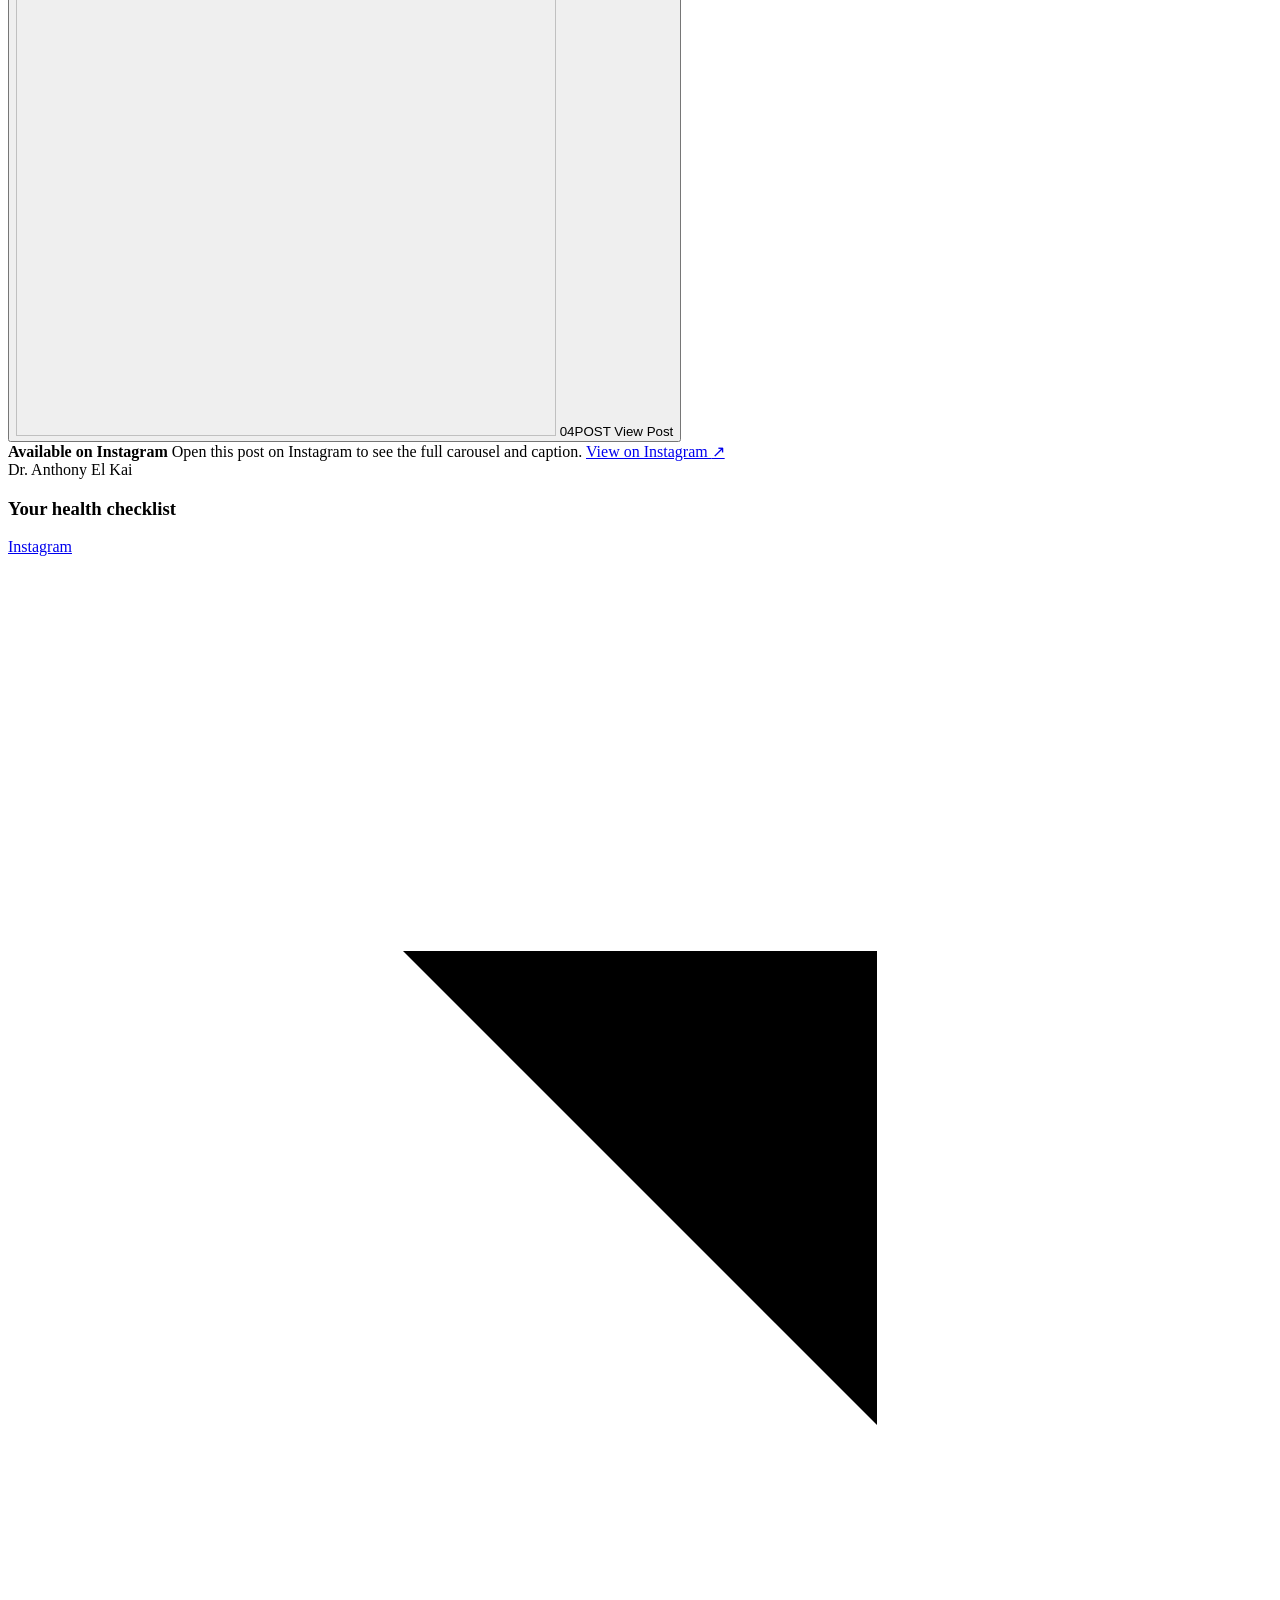
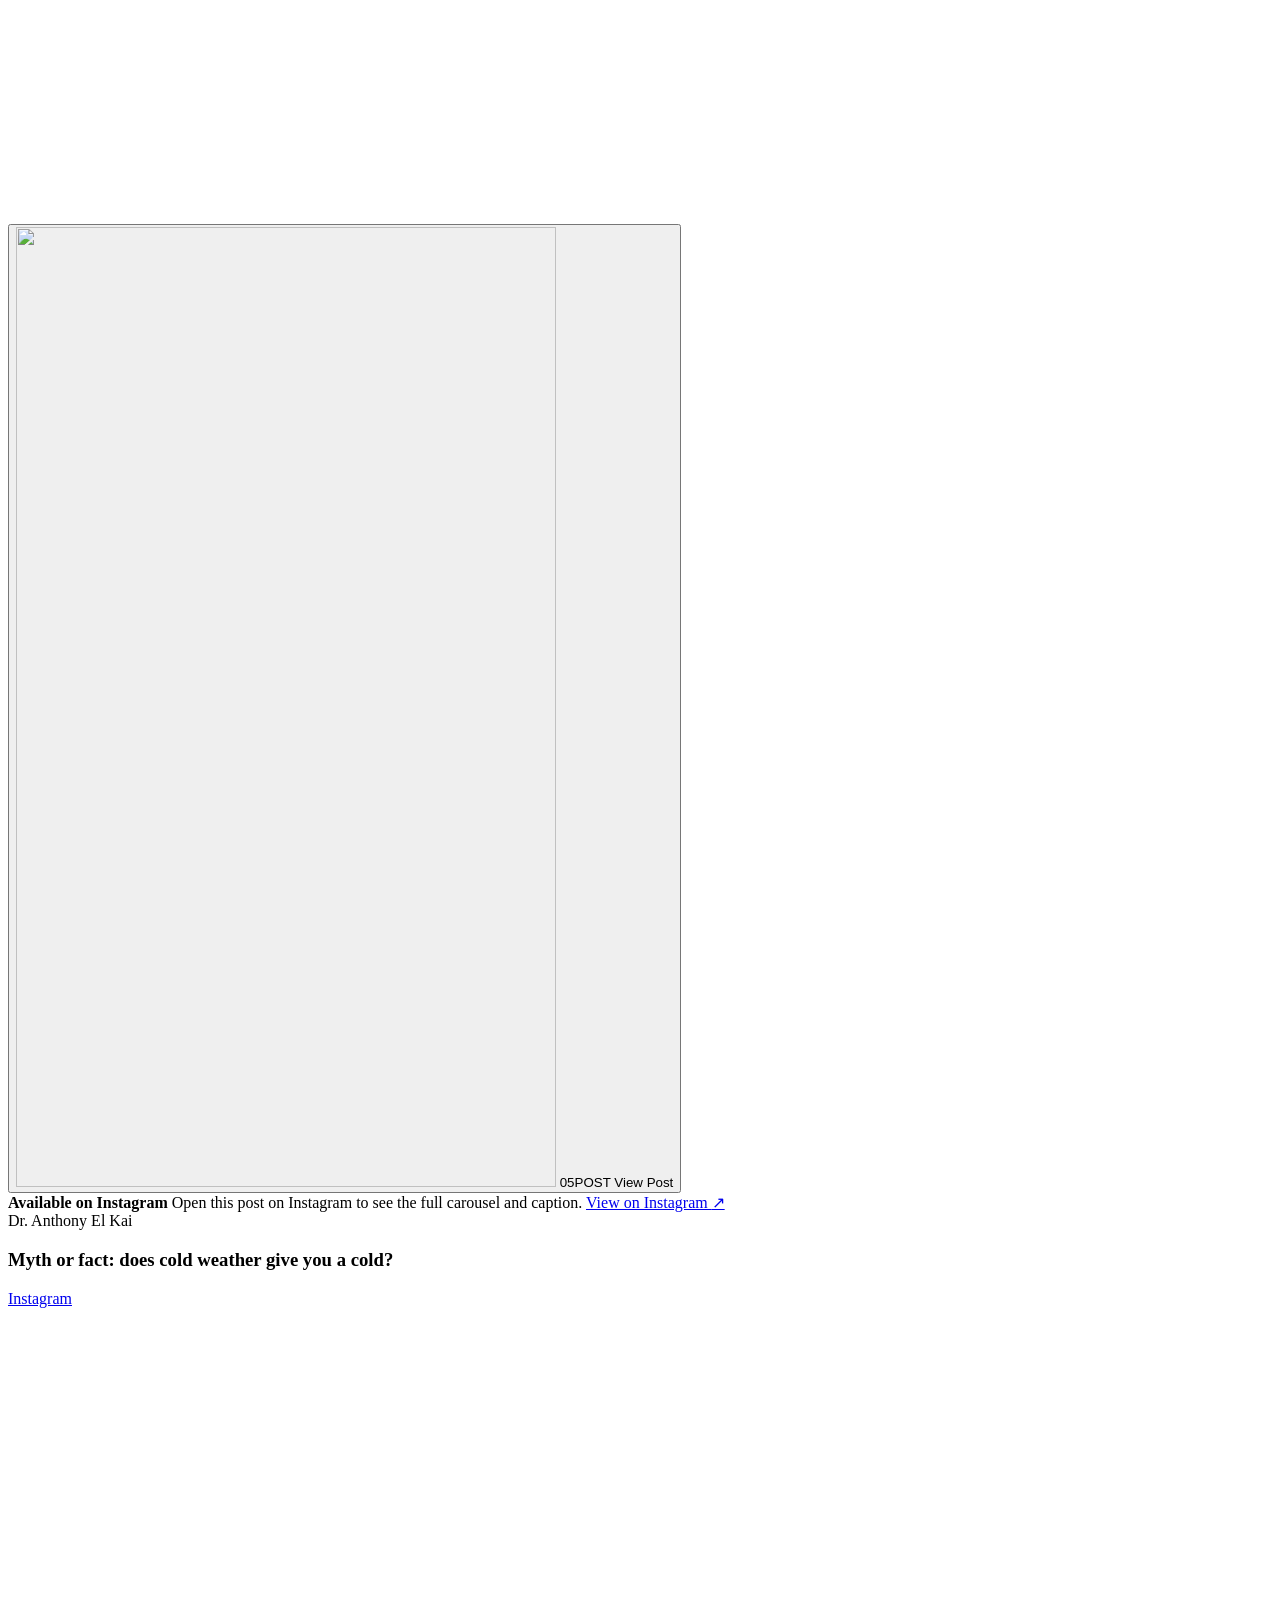
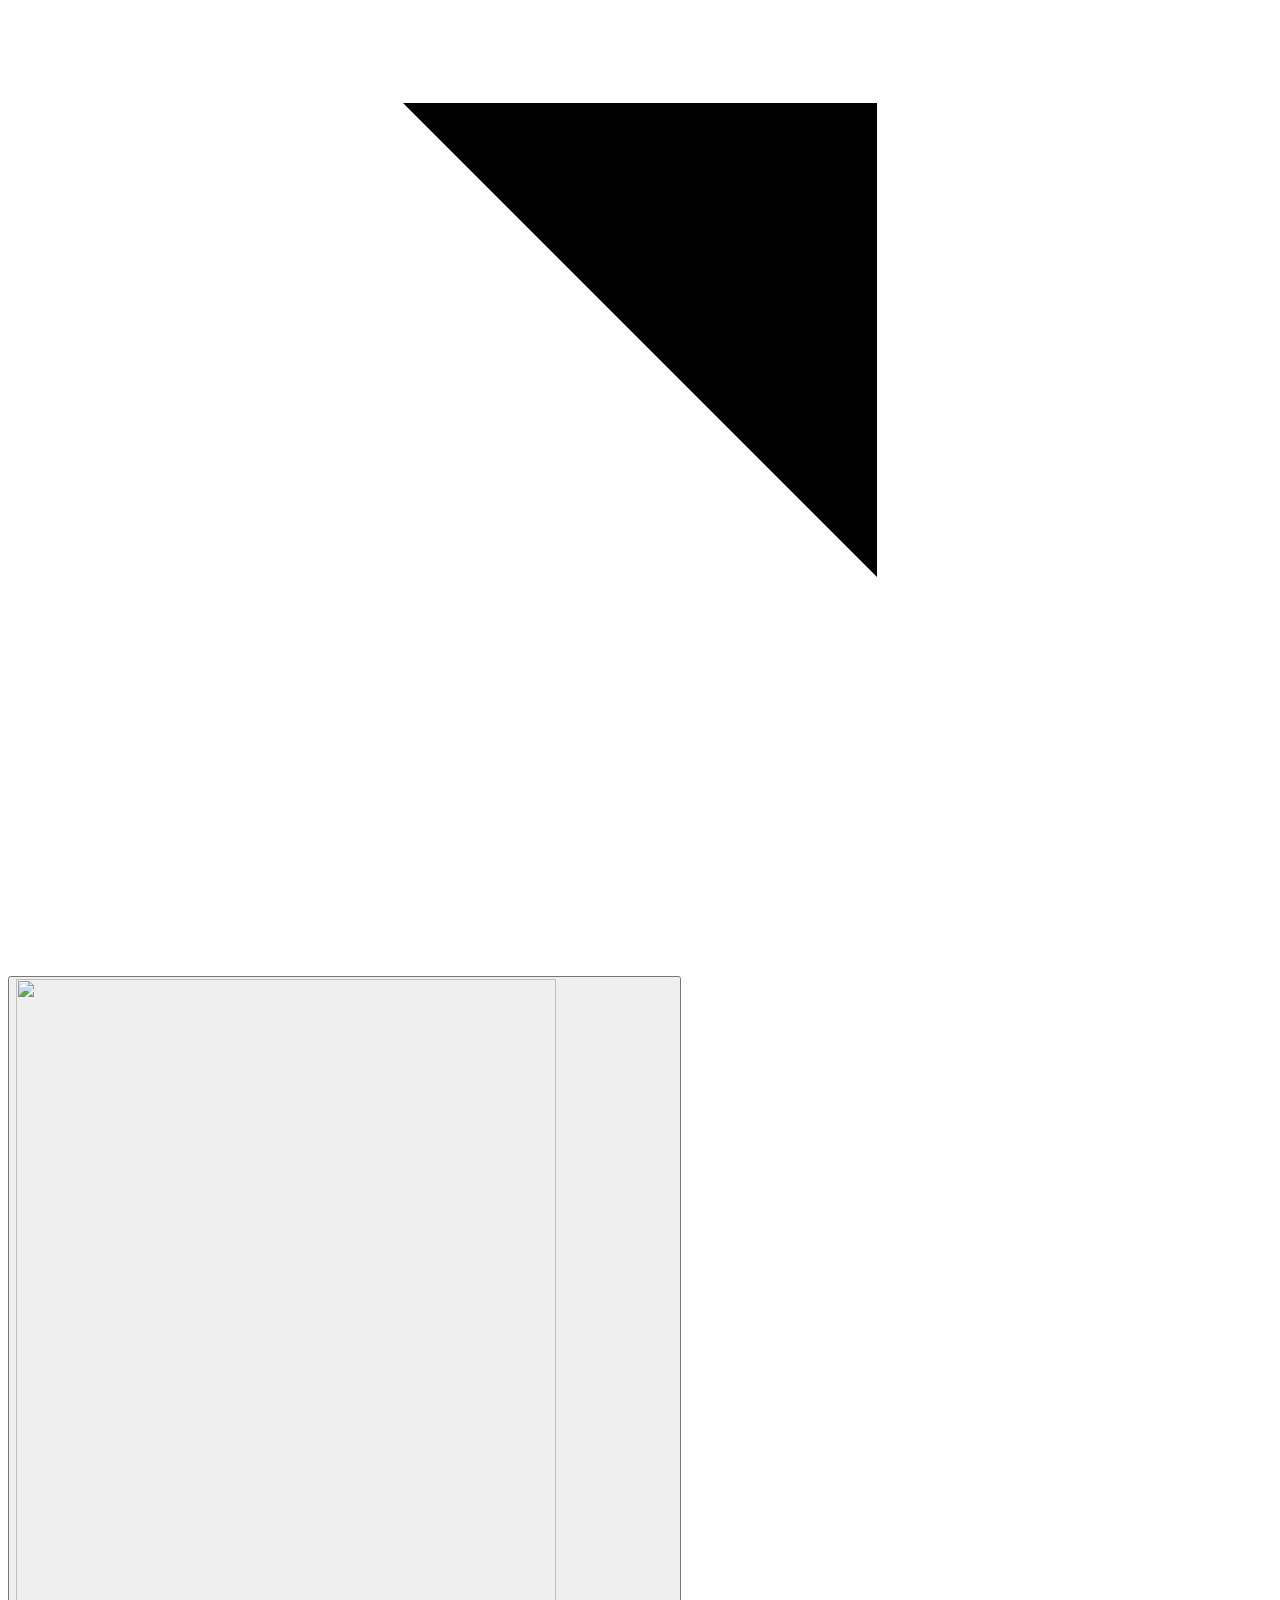
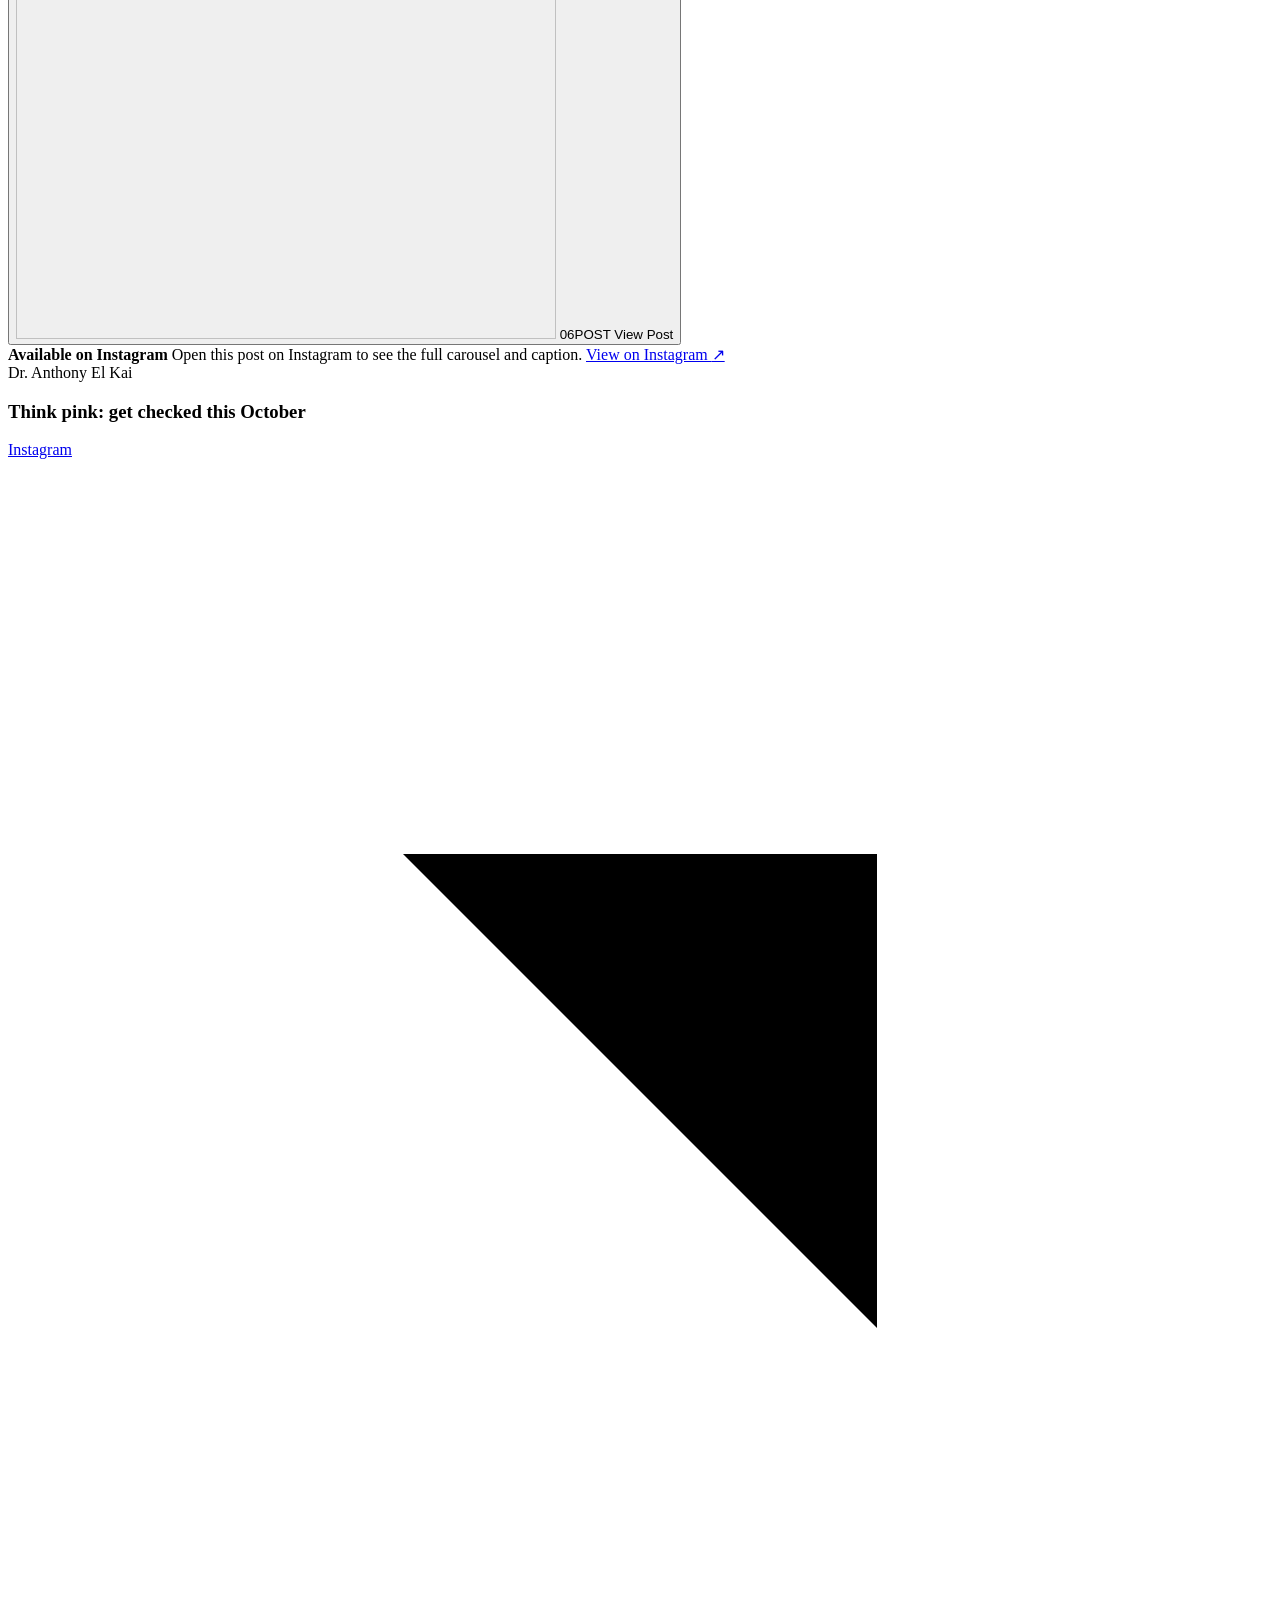
==== commit e7daa812: "Changes" ====
--- a/src/site/index.html
+++ b/src/site/index.html
@@ -288,9 +288,26 @@
             <div class="reels-track" data-reels-track="" tabindex="0" aria-label="Dr. Anthony El Kai videos and posts">
                 <article class="reel-card">
                     <div class="reel-media">
+                        <button class="reel-poster" type="button" data-reel-play="DfSgLGTRBt5" data-reel-src="/videos/why-general-practice.mp4" aria-label="Play video: Why general practice and not a specialty?">
+                            <img src="/img/reels/why-general-practice.webp" width="540" height="960" loading="lazy" decoding="async" alt="">
+                            <span class="reel-topline"><span class="reel-badges"><span class="reel-number">01</span><span>REEL</span></span><span class="reel-instagram-icon"><i class="fab fa-instagram" aria-hidden="true"></i></span></span>
+                            <span class="reel-play" aria-hidden="true"></span>
+                            <span class="reel-play-label">Play Reel</span>
+                        </button>
+                        <div class="reel-loading" role="status"><span class="reel-loading-spinner" aria-hidden="true"></span><span>Loading video…</span></div>
+                    </div>
+                    <div class="reel-copy">
+                        <span class="reel-eyebrow">Dr. Anthony El Kai</span>
+                        <h3>Why general practice and not a specialty?</h3>
+                        <a class="reel-external" data-instagram-reel-link href="https://www.instagram.com/reel/DfSgLGTRBt5/" target="_blank" rel="noopener noreferrer" aria-label="View this Reel on Instagram">Instagram <svg viewBox="0 0 16 16" aria-hidden="true"><path d="M5 11L11 5M5 5h6v6"/></svg></a>
+                    </div>
+                </article>
+
+                <article class="reel-card">
+                    <div class="reel-media">
                         <button class="reel-poster" type="button" data-reel-play="Ddjm3YZgtM3" data-reel-external aria-label="View post: Open clinic days: free consultations">
                             <img src="/img/reels/open-clinic-days.webp" width="540" height="960" loading="lazy" decoding="async" alt="">
-                            <span class="reel-topline"><span class="reel-badges"><span class="reel-number">01</span><span>POST</span></span><span class="reel-instagram-icon"><i class="fab fa-instagram" aria-hidden="true"></i></span></span>
+                            <span class="reel-topline"><span class="reel-badges"><span class="reel-number">02</span><span>POST</span></span><span class="reel-instagram-icon"><i class="fab fa-instagram" aria-hidden="true"></i></span></span>
                             <span class="reel-play" aria-hidden="true"></span>
                             <span class="reel-play-label">View Post</span>
                         </button>
@@ -305,23 +322,6 @@
                         <span class="reel-eyebrow">Dr. Anthony El Kai</span>
                         <h3>Open clinic days: free consultations</h3>
                         <a class="reel-external" data-instagram-reel-link href="https://www.instagram.com/p/Ddjm3YZgtM3/" target="_blank" rel="noopener noreferrer" aria-label="View this post on Instagram">Instagram <svg viewBox="0 0 16 16" aria-hidden="true"><path d="M5 11L11 5M5 5h6v6"/></svg></a>
-                    </div>
-                </article>
-
-                <article class="reel-card">
-                    <div class="reel-media">
-                        <button class="reel-poster" type="button" data-reel-play="DfSgLGTRBt5" data-reel-src="/videos/why-general-practice.mp4" aria-label="Play video: Why general practice and not a specialty?">
-                            <img src="/img/reels/why-general-practice.webp" width="540" height="960" loading="lazy" decoding="async" alt="">
-                            <span class="reel-topline"><span class="reel-badges"><span class="reel-number">02</span><span>REEL</span></span><span class="reel-instagram-icon"><i class="fab fa-instagram" aria-hidden="true"></i></span></span>
-                            <span class="reel-play" aria-hidden="true"></span>
-                            <span class="reel-play-label">Play Reel</span>
-                        </button>
-                        <div class="reel-loading" role="status"><span class="reel-loading-spinner" aria-hidden="true"></span><span>Loading video…</span></div>
-                    </div>
-                    <div class="reel-copy">
-                        <span class="reel-eyebrow">Dr. Anthony El Kai</span>
-                        <h3>Why general practice and not a specialty?</h3>
-                        <a class="reel-external" data-instagram-reel-link href="https://www.instagram.com/reel/DfSgLGTRBt5/" target="_blank" rel="noopener noreferrer" aria-label="View this Reel on Instagram">Instagram <svg viewBox="0 0 16 16" aria-hidden="true"><path d="M5 11L11 5M5 5h6v6"/></svg></a>
                     </div>
                 </article>
 
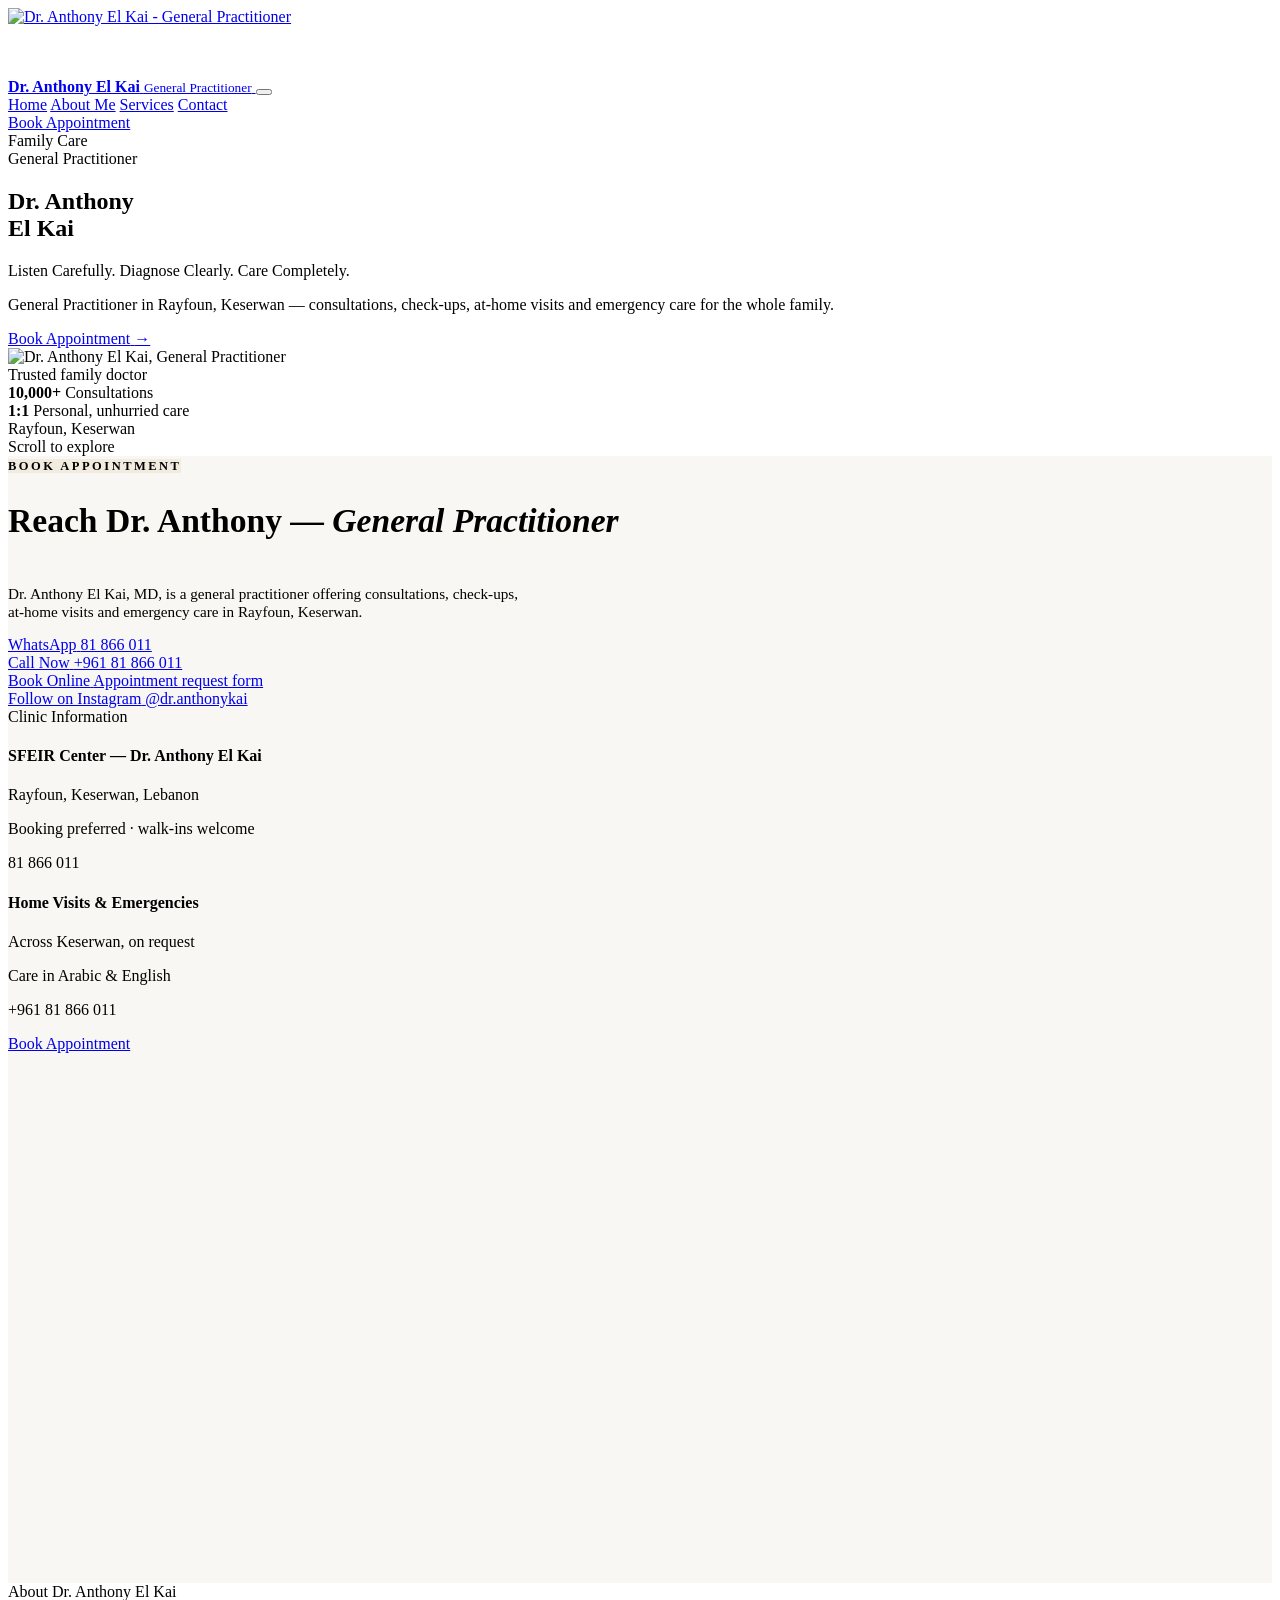
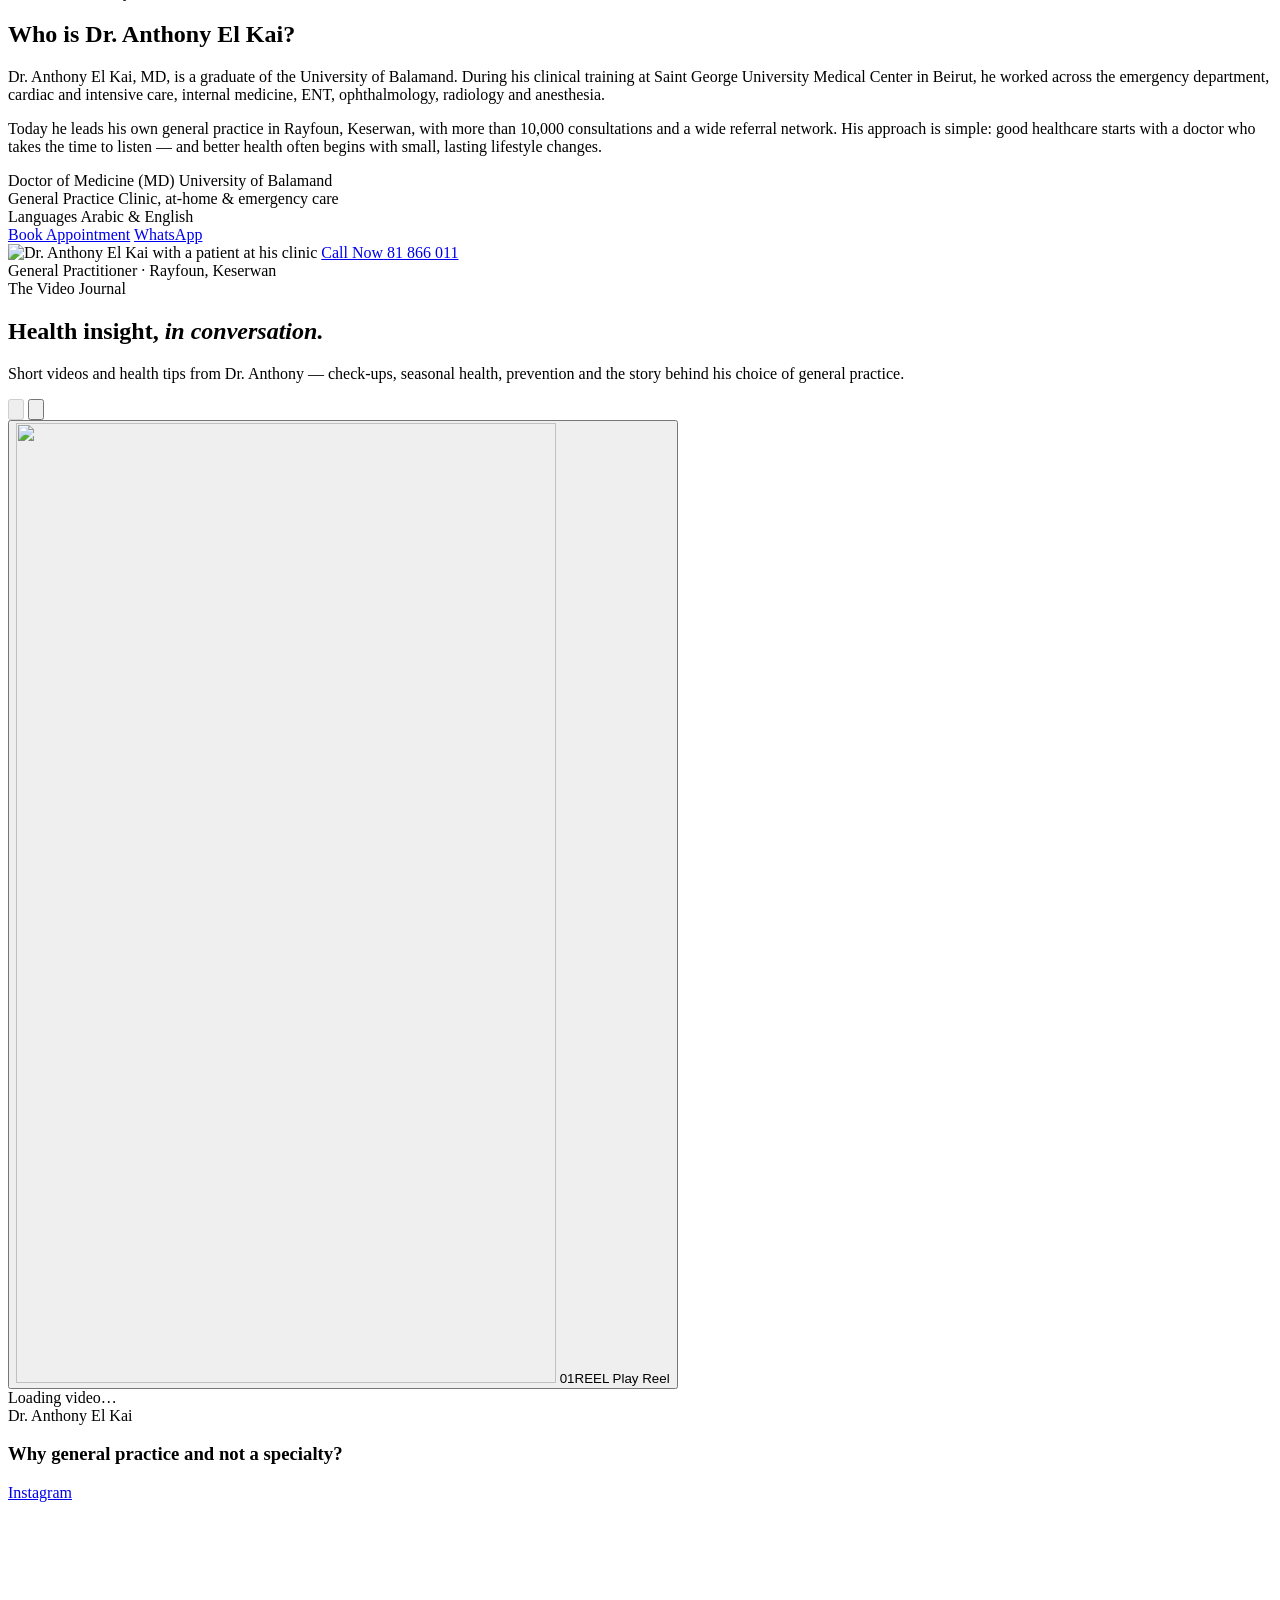
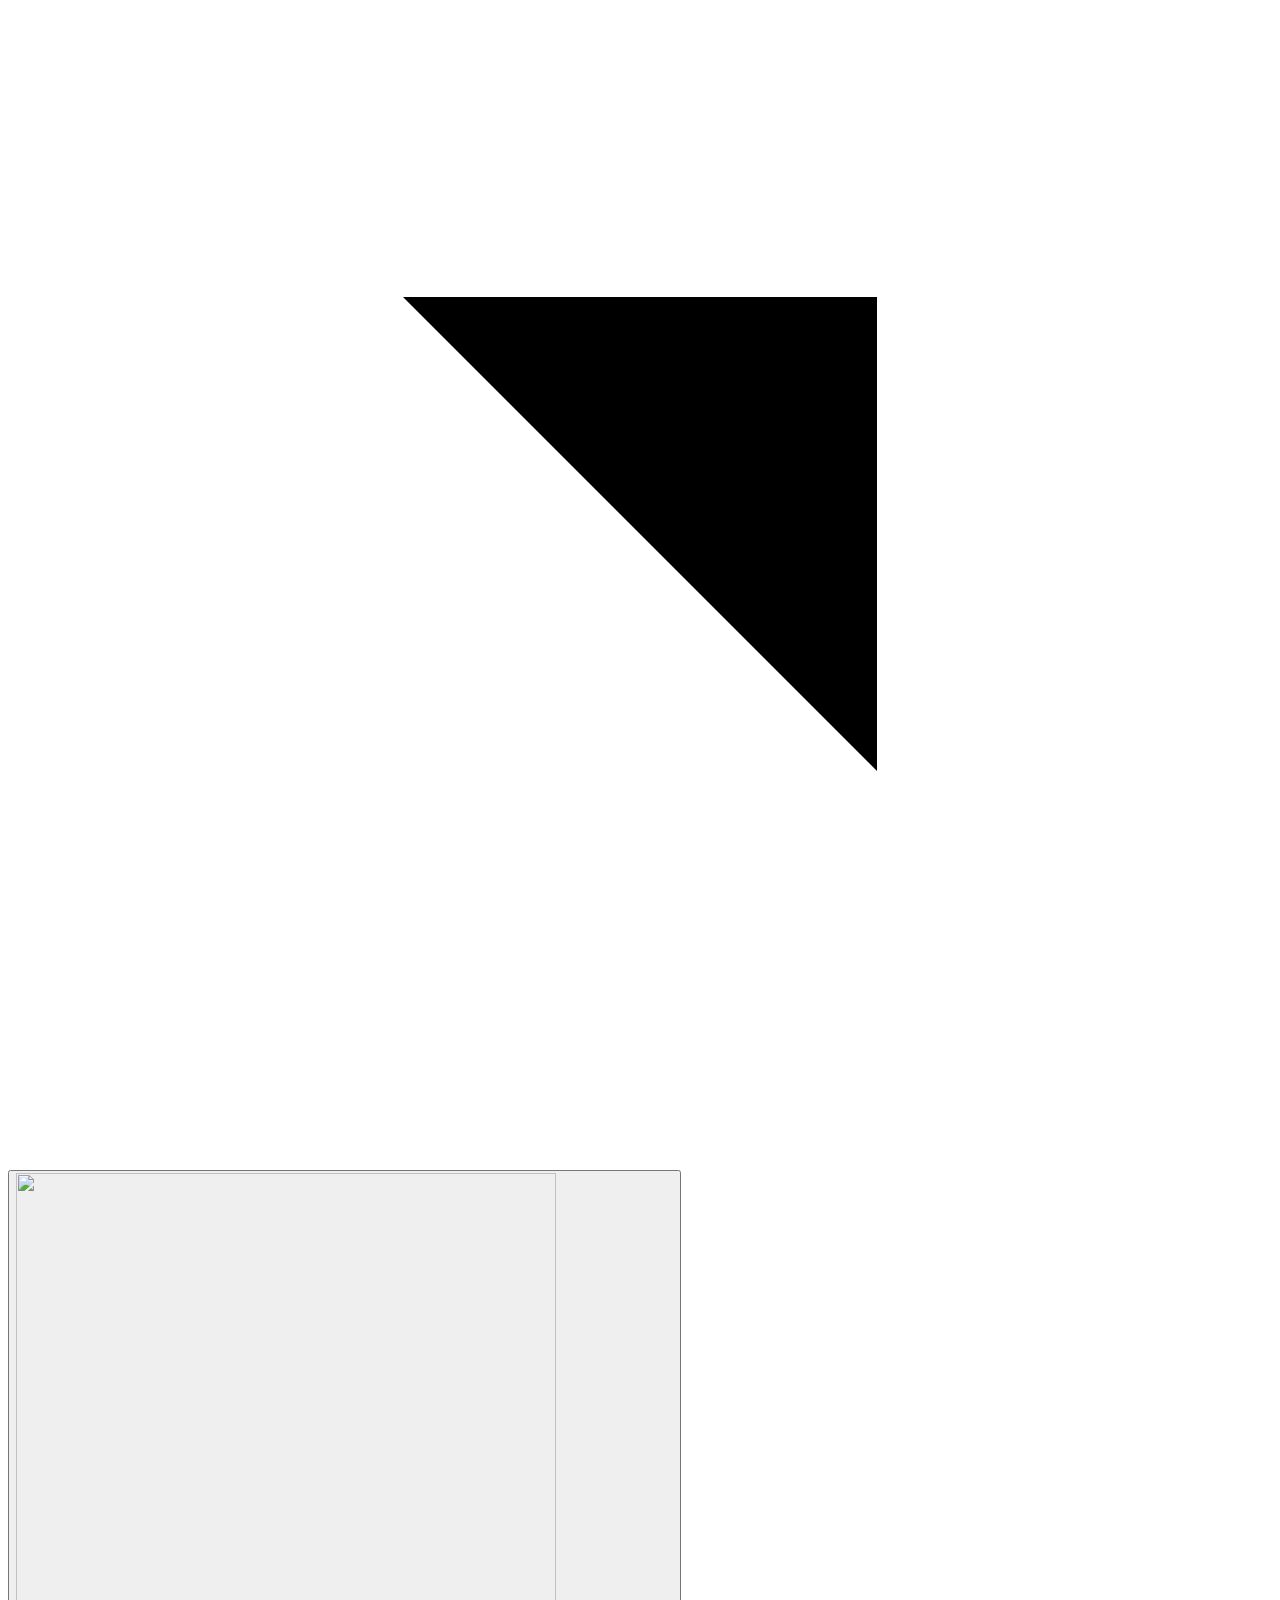
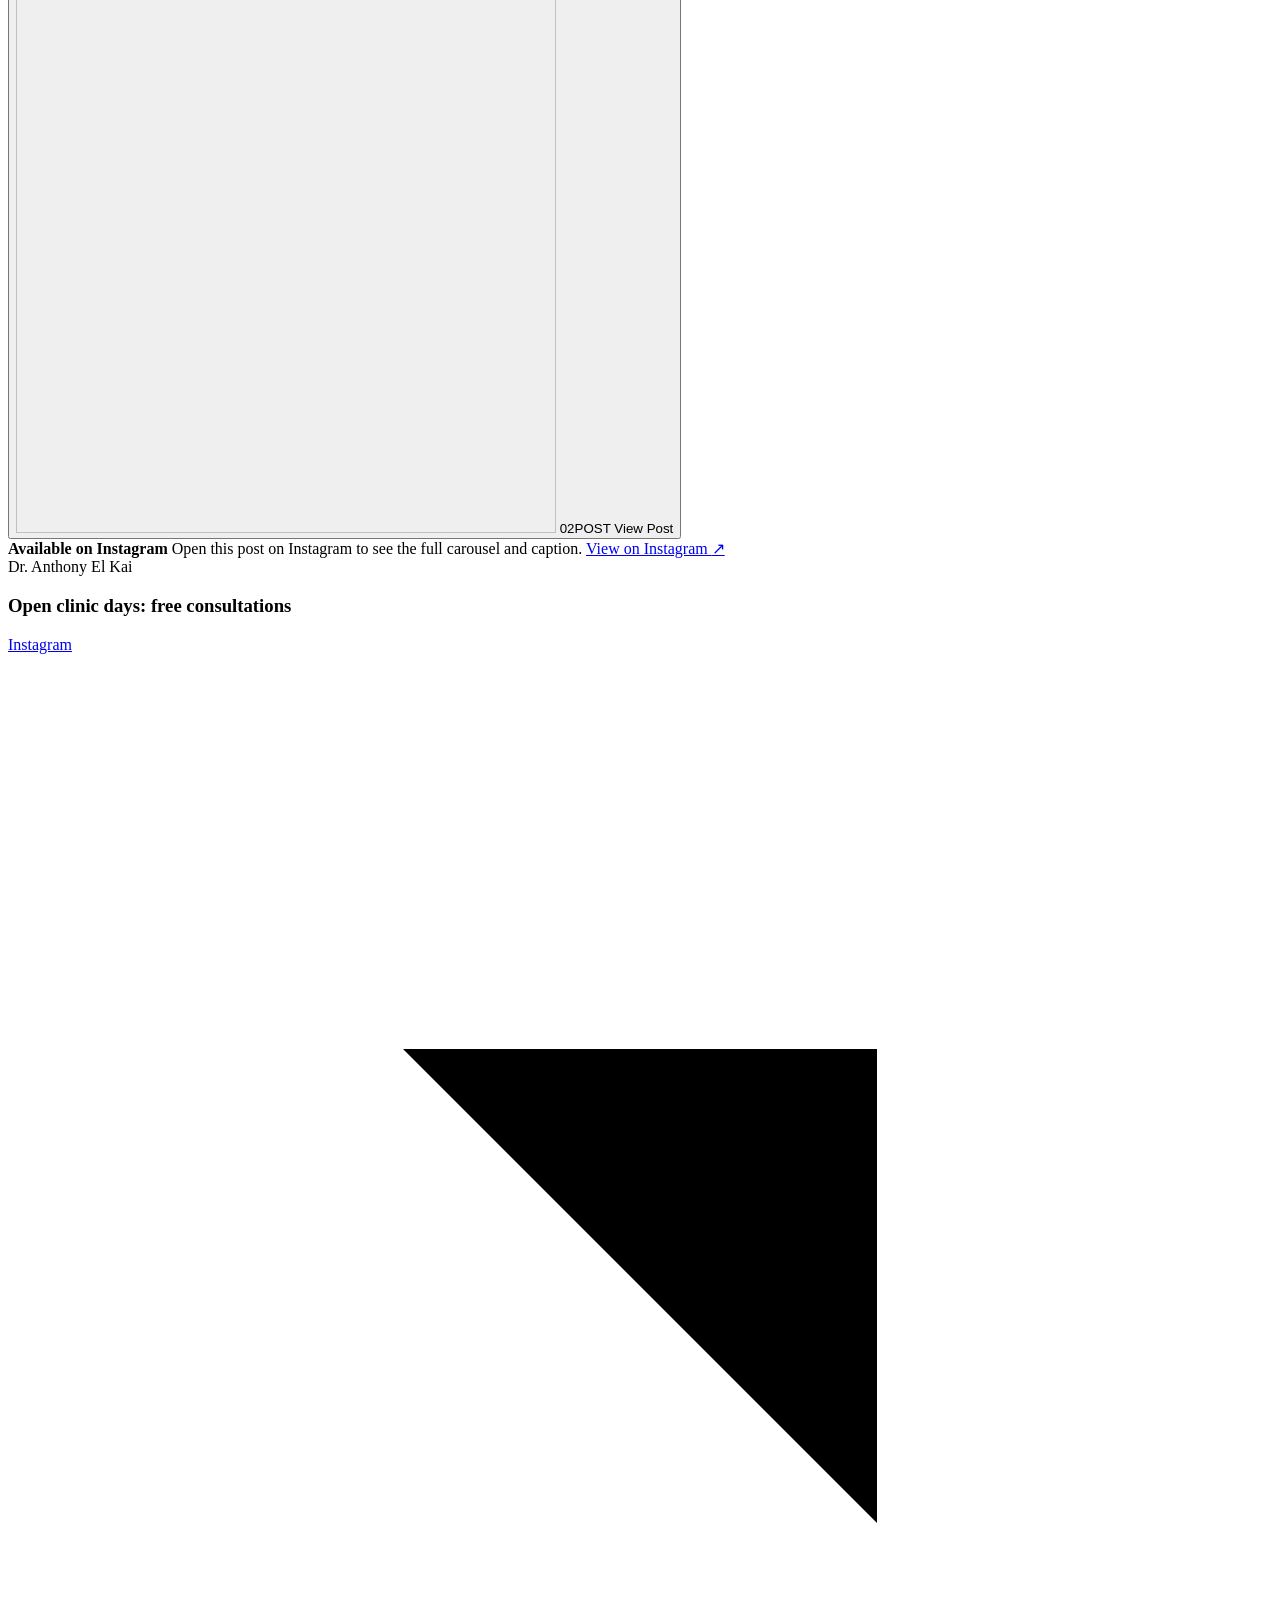
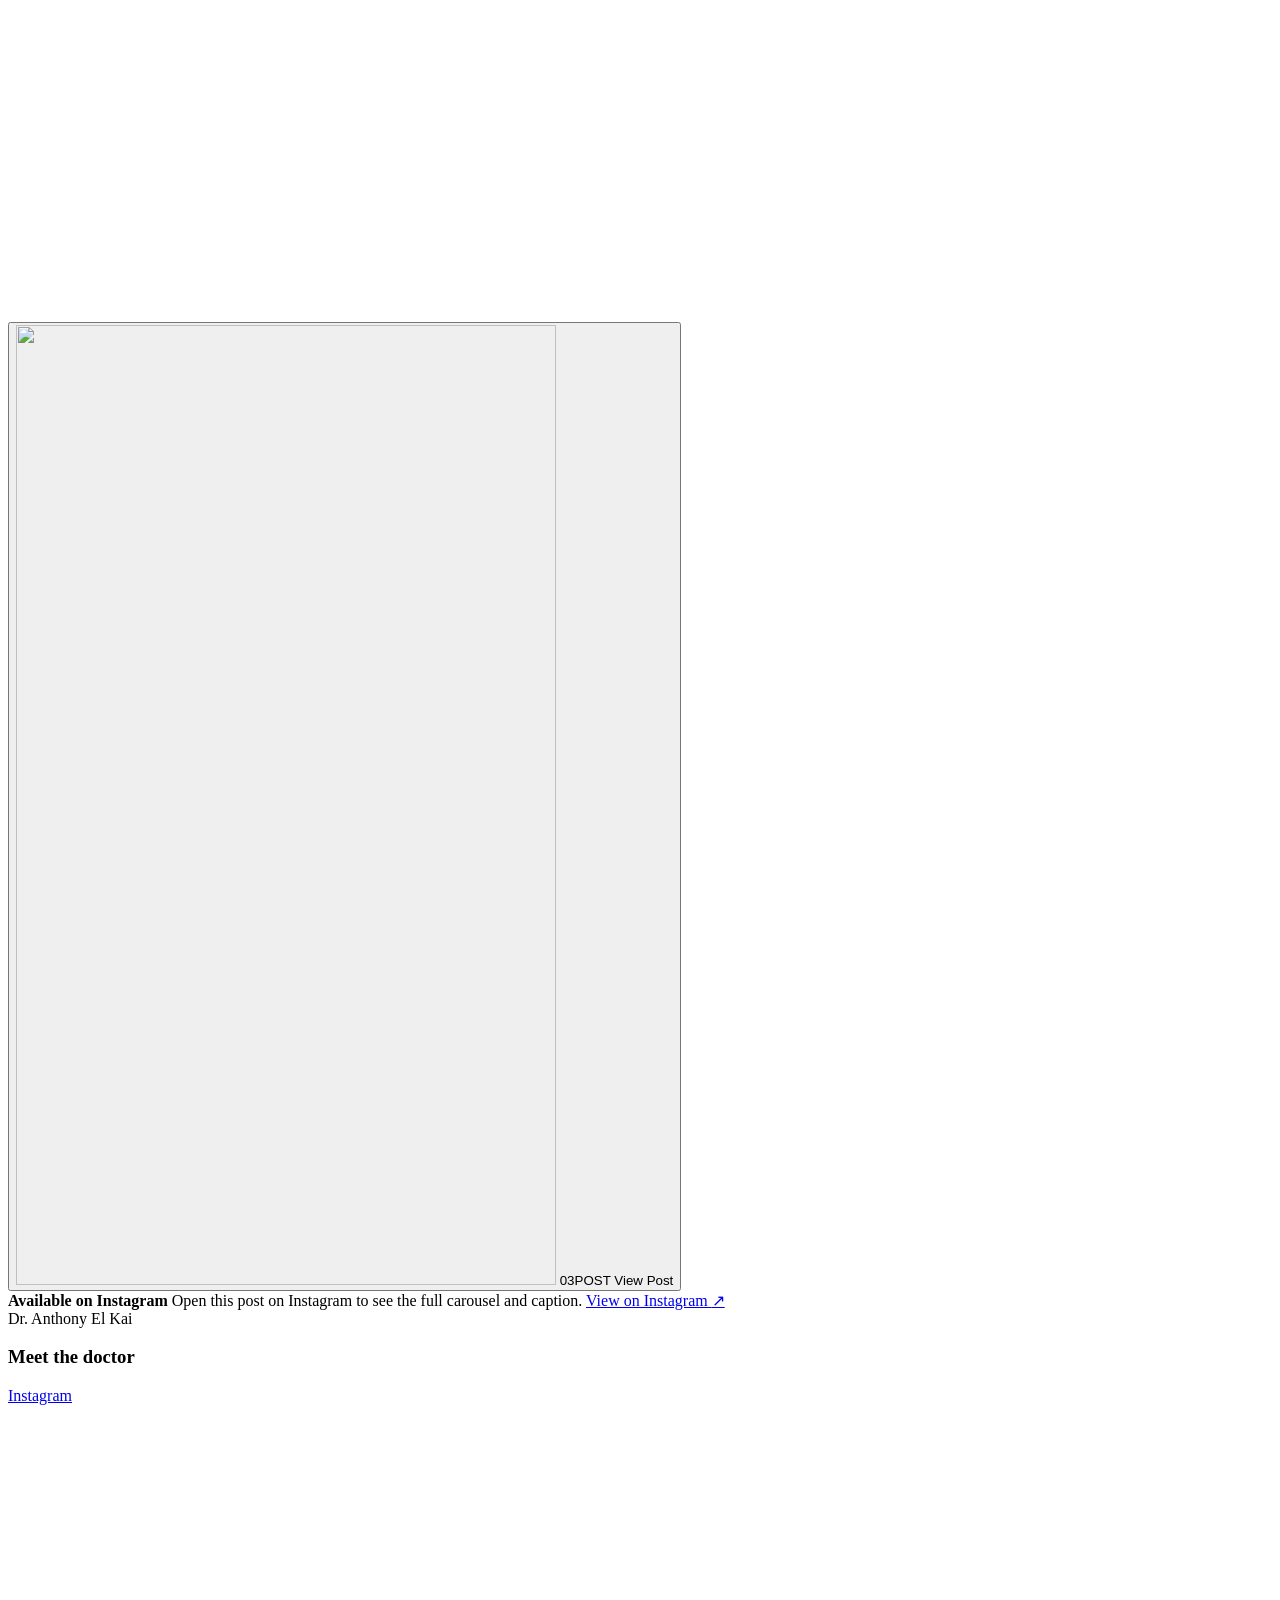
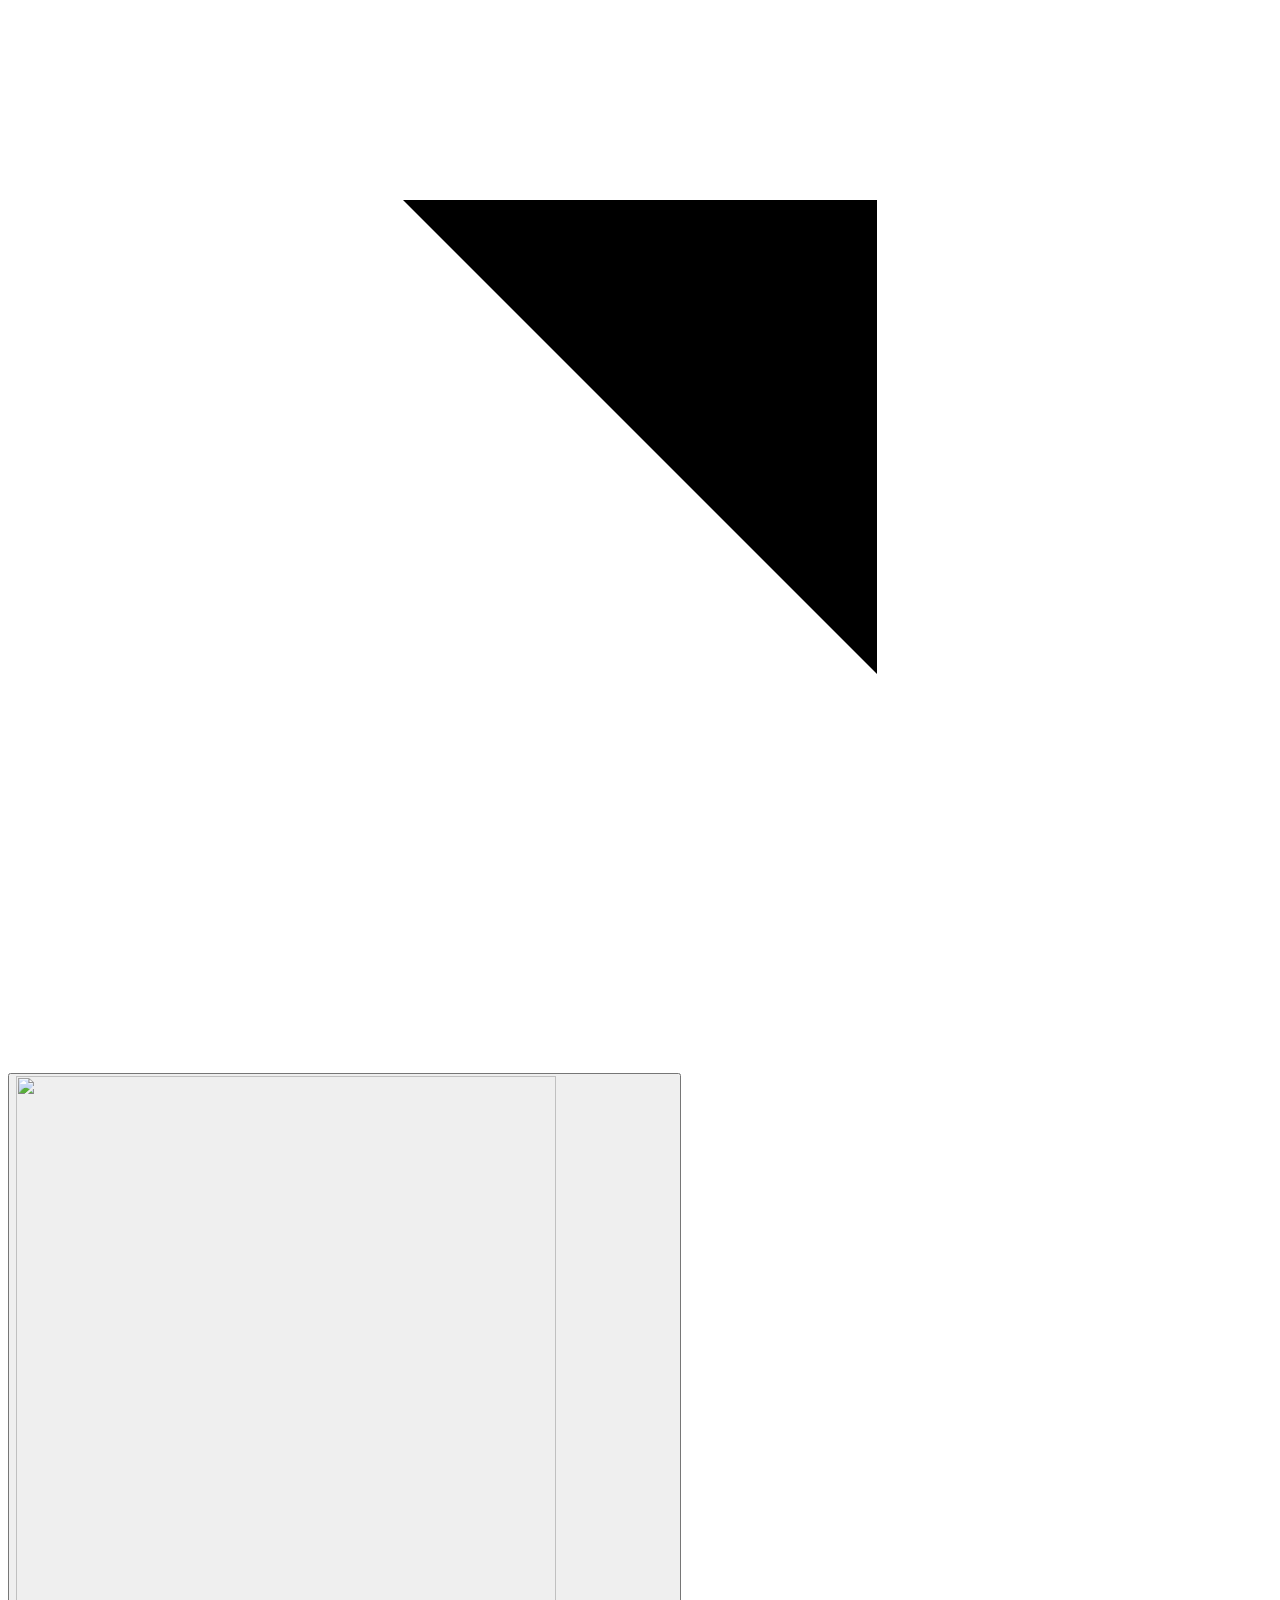
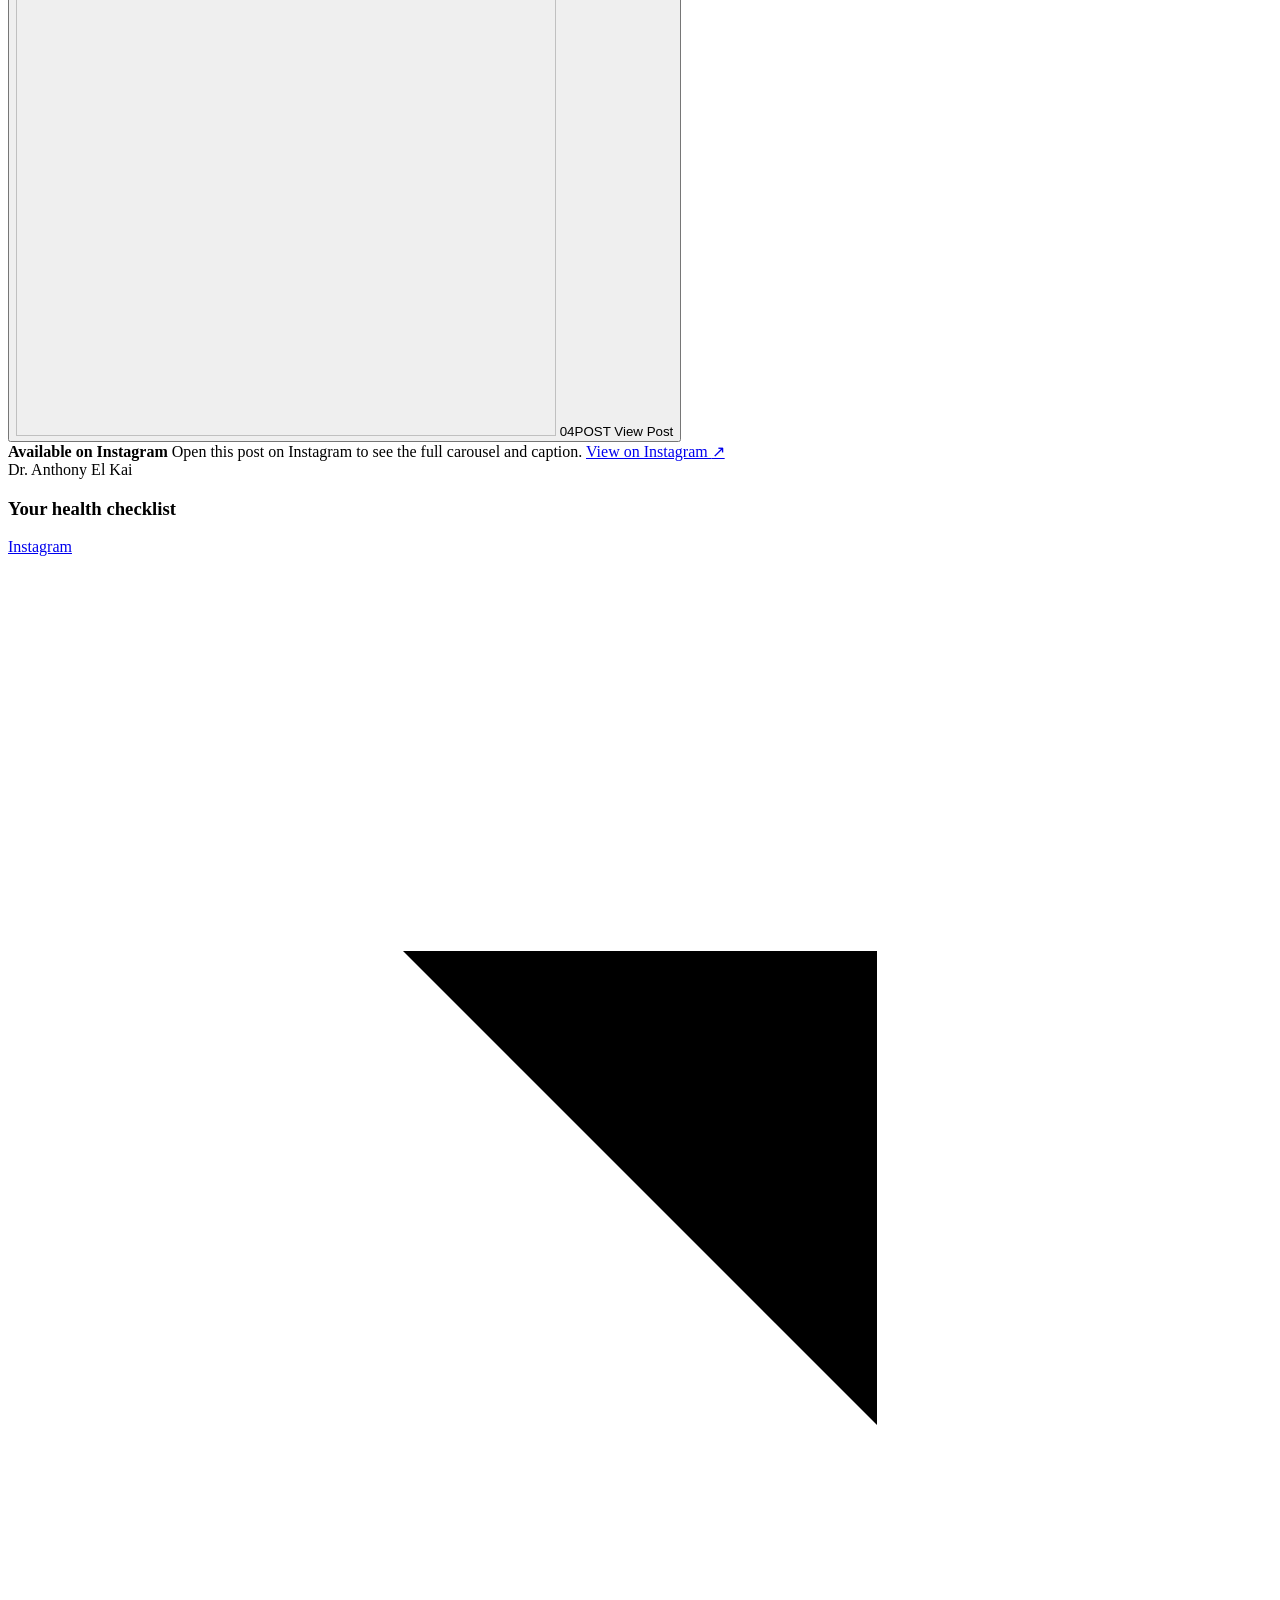
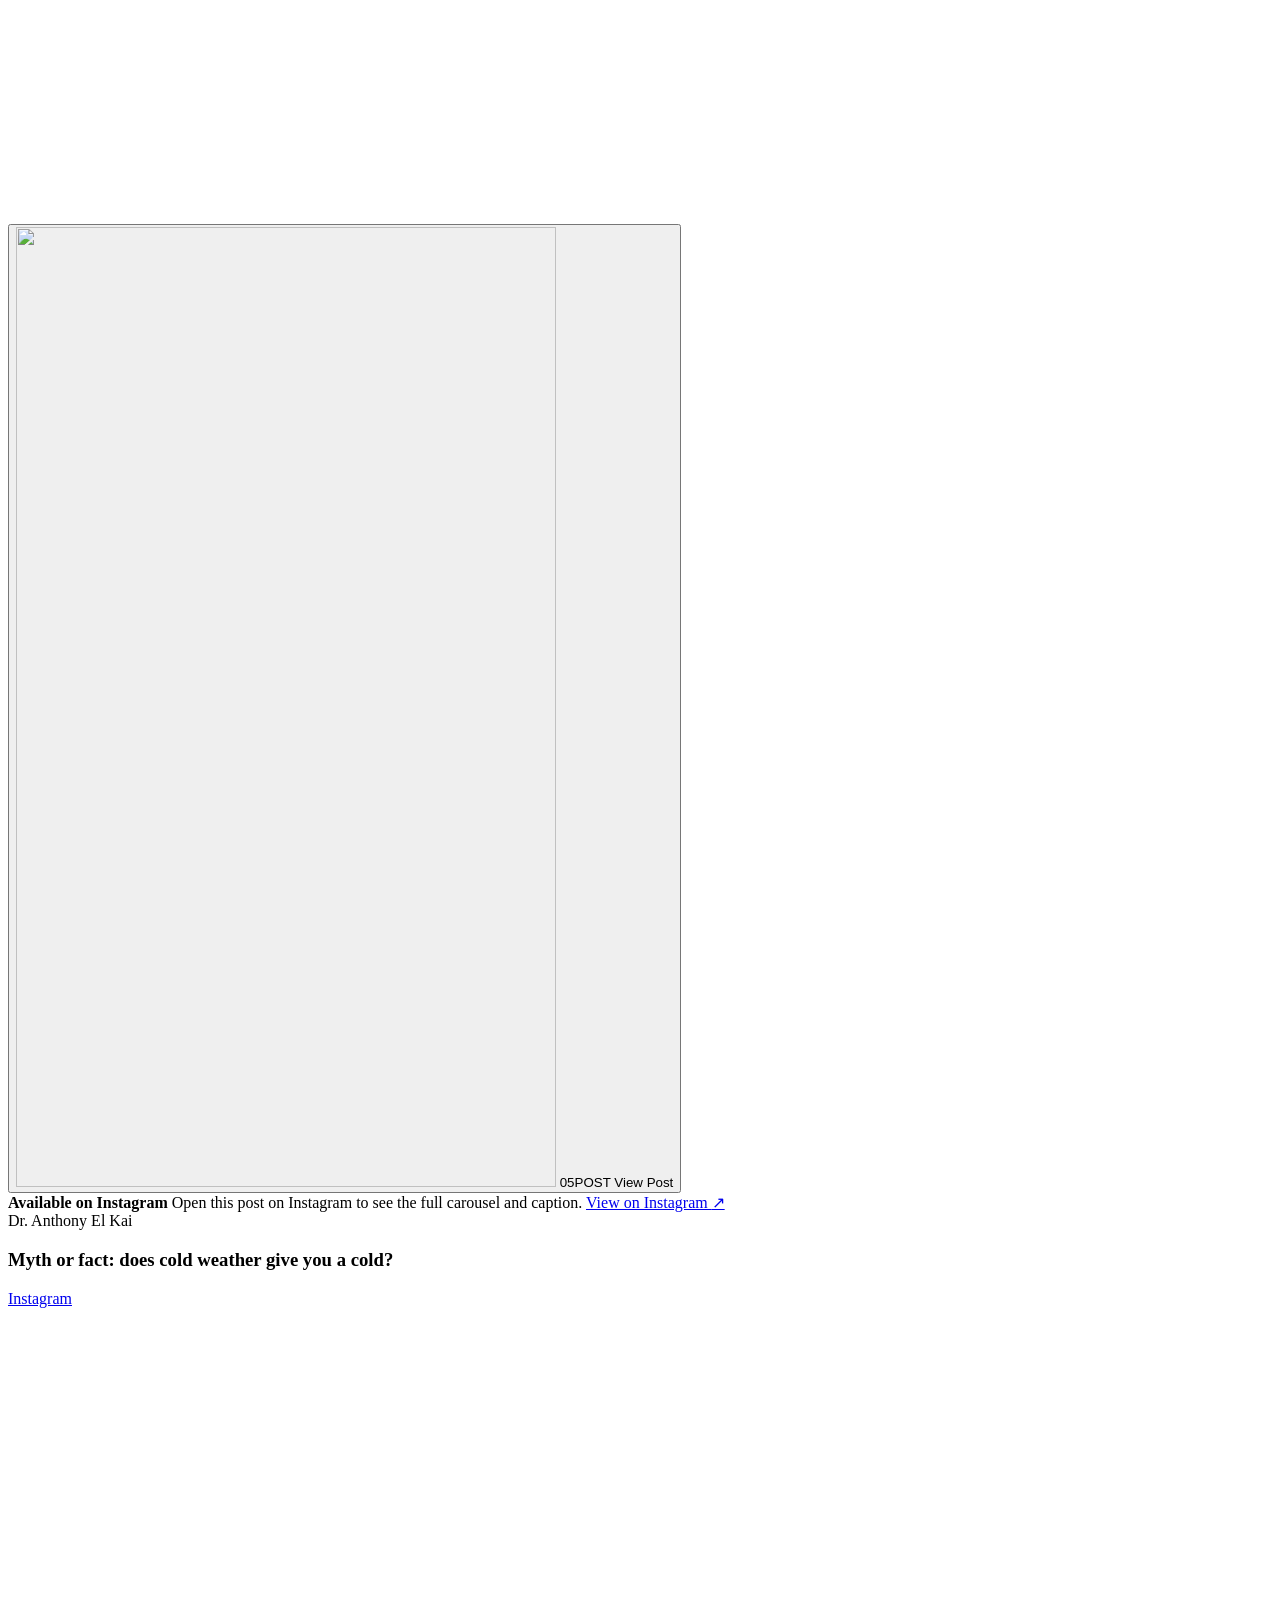
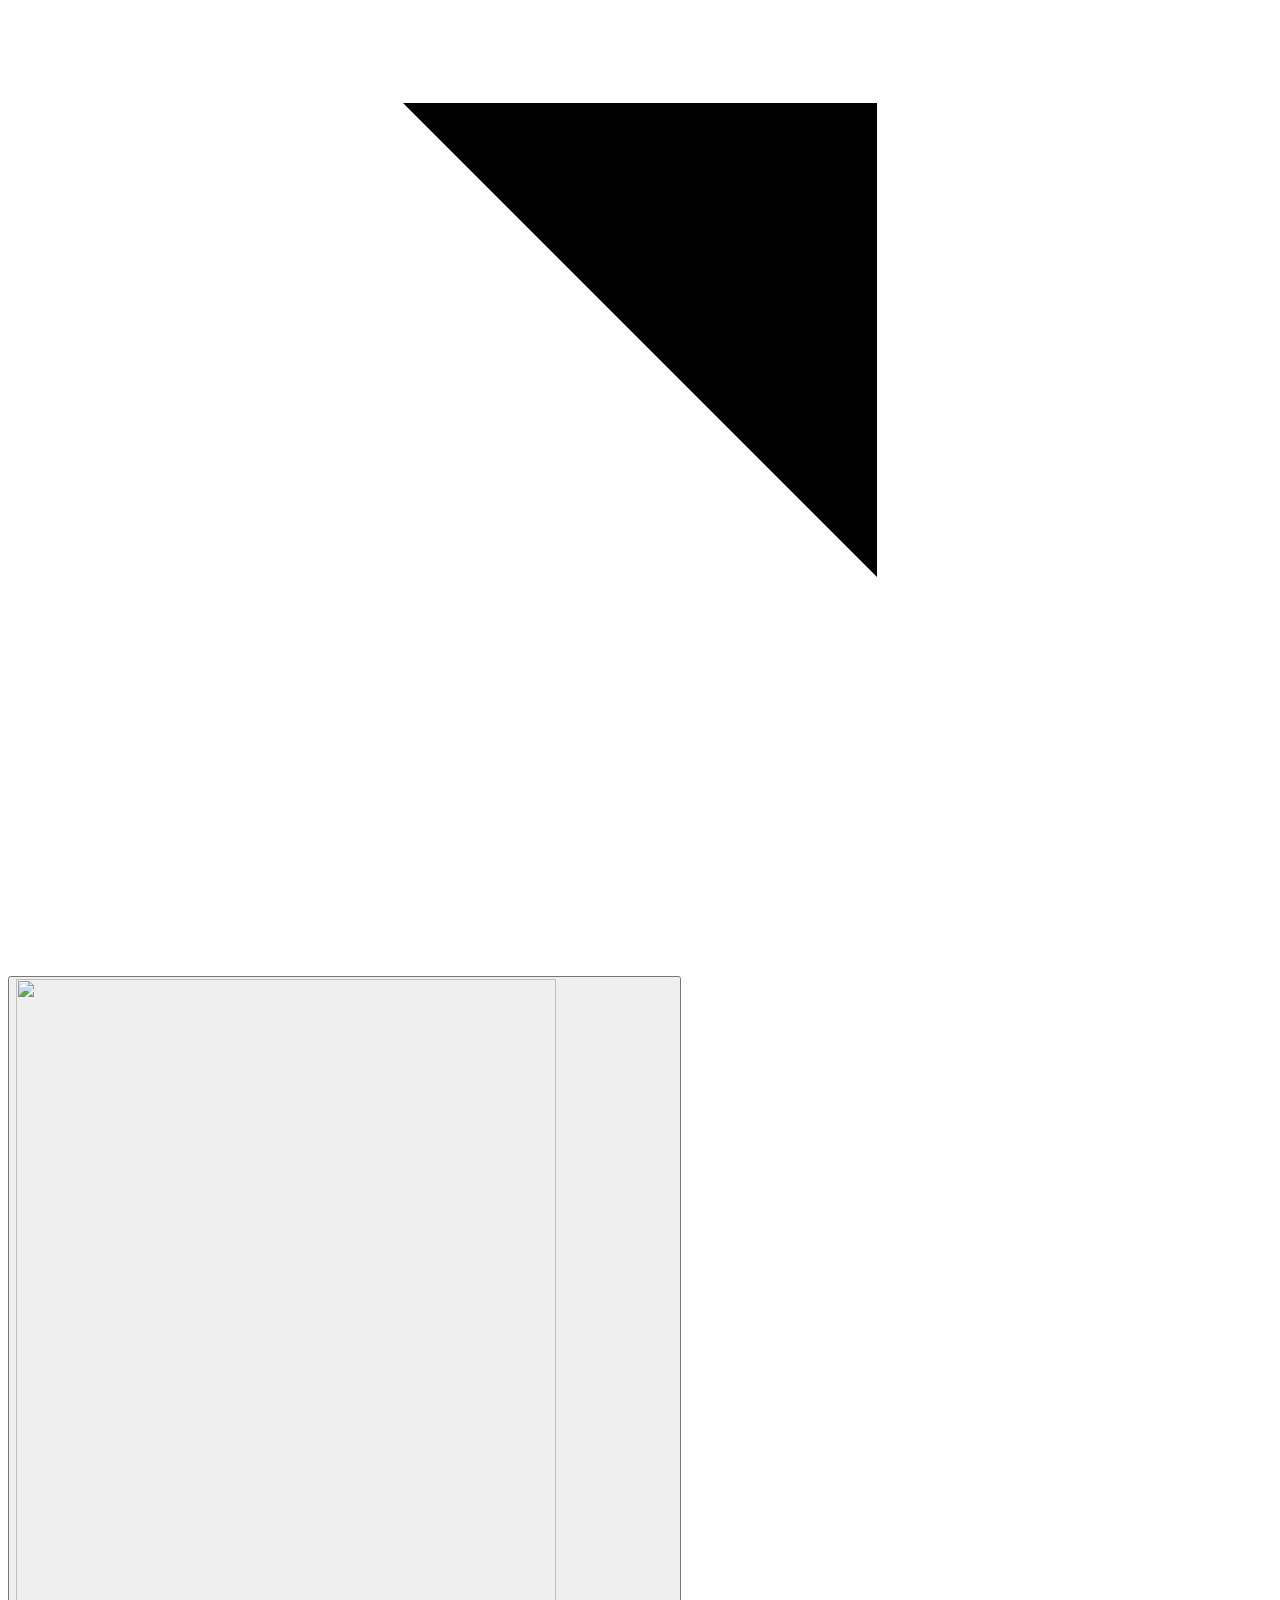
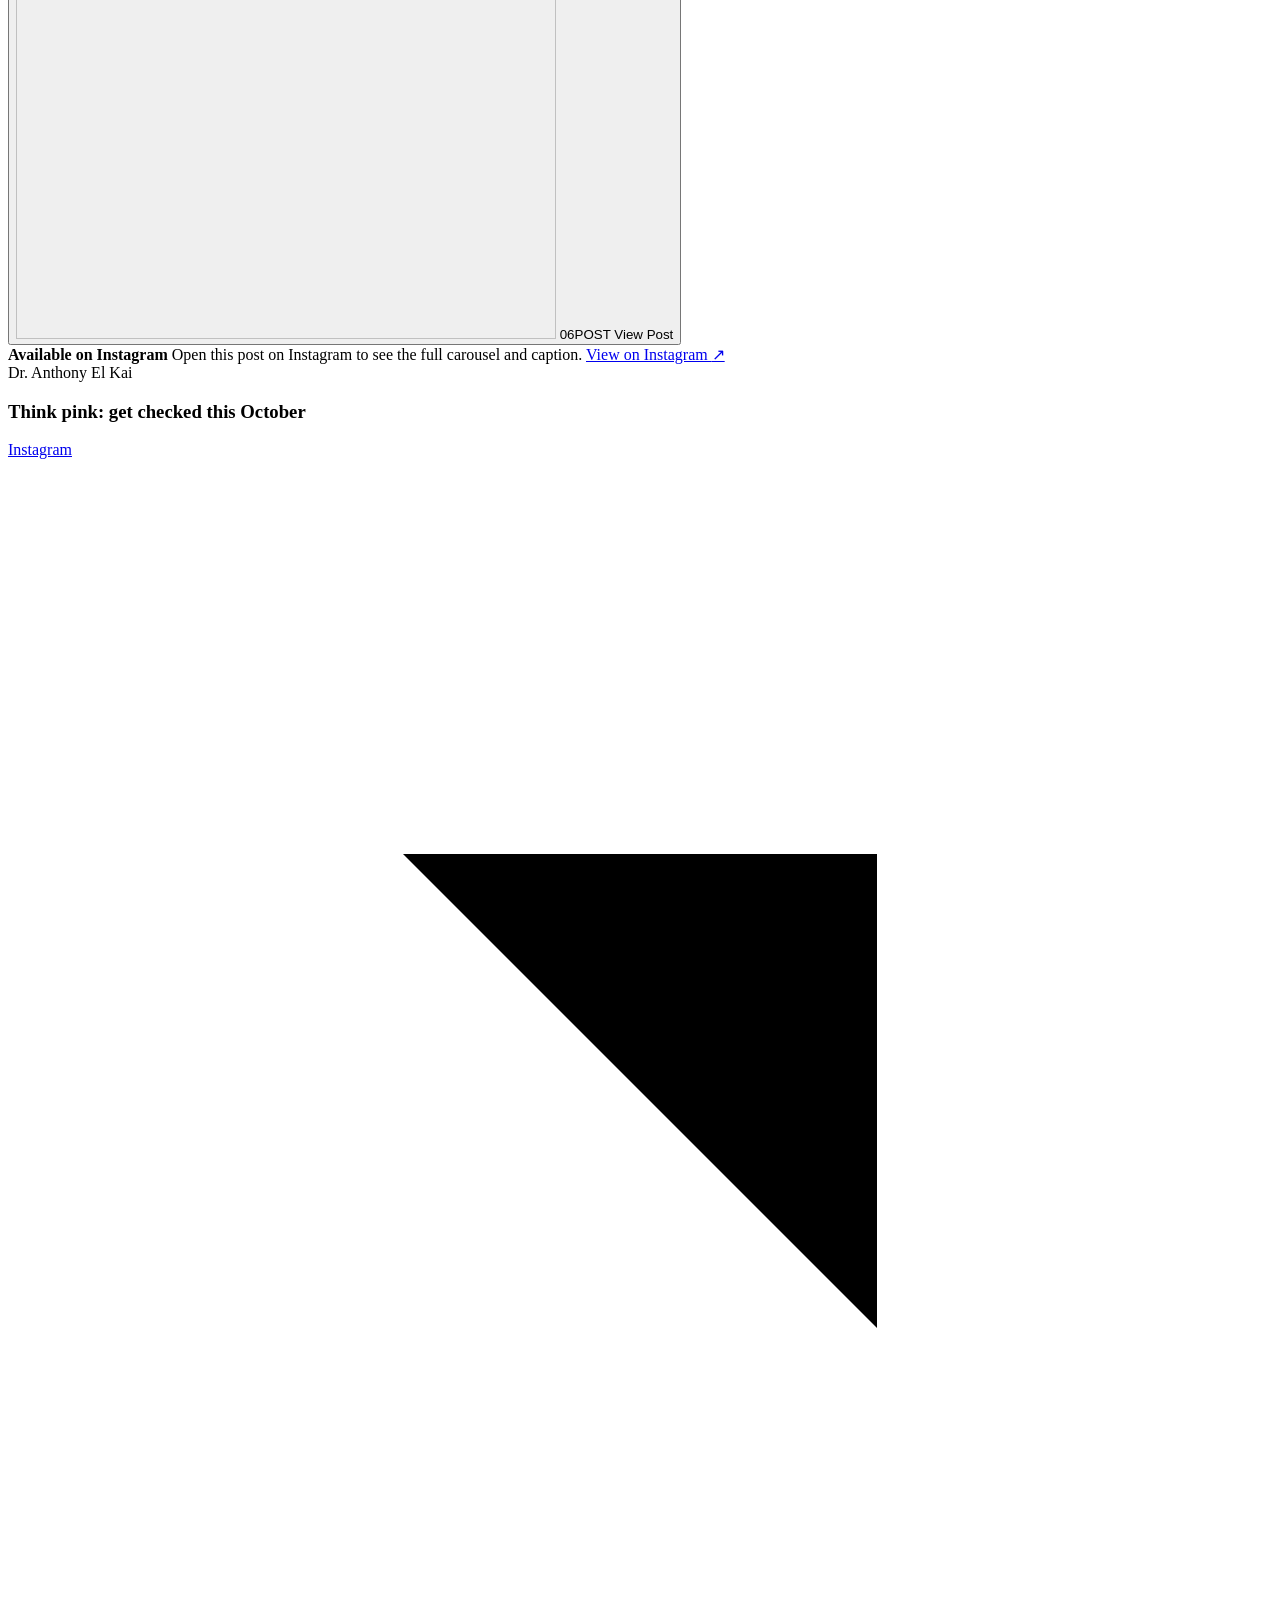
==== commit 68cd2d9d: "Changes" ====
--- a/src/site/index.html
+++ b/src/site/index.html
@@ -3,7 +3,7 @@
     <title>Dr. Anthony El Kai | Home | General Practitioner</title>
     <meta content="width=device-width, initial-scale=1.0" name="viewport">
     <meta content="Dr. Anthony El Kai, general practitioner, family doctor, Rayfoun, Keserwan, Lebanon, home visits, emergency care, health check-up" name="keywords">
-    <meta content="Dr. Anthony El Kai, MD is a General Practitioner in Rayfoun, Keserwan, Lebanon — consultations, check-ups, home visits and emergency care." name="description">
+    <meta content="Dr. Anthony El Kai, MD, is a general practitioner in Rayfoun, Keserwan, Lebanon — consultations, check-ups, home visits and emergency care." name="description">
 
     <link href="/site-icon.png" rel="icon" type="image/png"><link href="/site-icon.png" rel="apple-touch-icon">
 
@@ -113,7 +113,7 @@
                 <h2 class="fw-bold mb-2" style="font-size: 2.1rem;">Reach Dr. Anthony — <span class="text-primary" style="font-style: italic;">General Practitioner</span></h2>
                 <div class="mx-auto my-3" style="width: 64px; height: 2px; background: var(--bs-primary); opacity: 0.55;"></div>
                 <p class="text-muted mx-auto" style="max-width: 520px; font-size: 0.95rem;">
-                    Dr. Anthony El Kai, MD is a general practitioner offering consultations, check-ups, at-home visits and emergency care in Rayfoun, Keserwan.
+                    Dr. Anthony El Kai, MD, is a general practitioner offering consultations, check-ups, at-home visits and emergency care in Rayfoun, Keserwan.
                 </p>
             </div>
 
@@ -210,7 +210,7 @@
             </div>
             <div class="row g-5 align-items-center">
                 <div class="col-lg-6 wow fadeInLeft" data-wow-delay="0.2s">
-                    <p class="about-lead mb-3">Dr. Anthony El Kai, MD is a graduate of the University of Balamand. During his clinical training at Saint George University Medical Center in Beirut he worked across the emergency department, cardiac and intensive care, internal medicine, ENT, ophthalmology, radiology and anesthesia.</p>
+                    <p class="about-lead mb-3">Dr. Anthony El Kai, MD, is a graduate of the University of Balamand. During his clinical training at Saint George University Medical Center in Beirut, he worked across the emergency department, cardiac and intensive care, internal medicine, ENT, ophthalmology, radiology and anesthesia.</p>
                     <p class="about-body mb-4">Today he leads his own general practice in Rayfoun, Keserwan, with more than 10,000 consultations and a wide referral network. His approach is simple: good healthcare starts with a doctor who takes the time to listen — and better health often begins with small, lasting lifestyle changes.</p>
 
                     <div class="about-credentials mb-4">
@@ -877,7 +877,7 @@
                     </div>
                     <span class="before-after-label before-label">Before</span>
                     <span class="before-after-label after-label">After</span>
-                    <input class="before-after-range" type="range" min="0" max="100" value="50" aria-label="Drag to compare before and after illustration">
+                    <input class="before-after-range" type="range" min="0" max="100" value="50" aria-label="Drag to compare the before and after illustrations">
                     <span class="before-after-handle" aria-hidden="true"><i class="fas fa-arrows-left-right"></i></span>
                 </div>
                 <figcaption>
@@ -923,7 +923,7 @@
                 </a>
 
                 <h5 class="footer-about-title">About Dr. Anthony El Kai</h5>
-                <p class="footer-about-copy">Dr. Anthony El Kai, MD is a graduate of the University of Balamand. During his clinical training at Saint George University Medical Center in Beirut he worked across the emergency department, cardiac and intensive care, internal medicine, ENT, ophthalmology, radiology and anesthesia.</p>
+                <p class="footer-about-copy">Dr. Anthony El Kai, MD, is a graduate of the University of Balamand. During his clinical training at Saint George University Medical Center in Beirut, he worked across the emergency department, cardiac and intensive care, internal medicine, ENT, ophthalmology, radiology and anesthesia.</p>
                 <p class="footer-about-copy">Today he leads his own general practice in Rayfoun, Keserwan, with more than 10,000 consultations and a wide referral network. His approach is simple: good healthcare starts with a doctor who takes the time to listen — and better health often begins with small, lasting lifestyle changes.</p>
                 <p class="footer-about-credentials">General Medicine &amp; Patient Care<br>MD — University of Balamand<br>Consults in Arabic &amp; English</p>
 
@@ -1055,7 +1055,7 @@
                             <br>
 
                             <i class="fas fa-map-marker-alt me-2"></i>
-                            Dr. Anthony El Kai, MD is a general practitioner offering consultations, check-ups, at-home visits and emergency care in Rayfoun, Keserwan.
+                            Dr. Anthony El Kai, MD, is a general practitioner offering consultations, check-ups, at-home visits and emergency care in Rayfoun, Keserwan.
 
                         </p>
 
@@ -1309,7 +1309,7 @@
                 document.execCommand("copy");
                 showNotification(window.__SITE_LANG__ === 'ar' ? 'تم نسخ رابط الحساب!' : "Profile link copied successfully!");
             } catch (e) {
-                showNotification(window.__SITE_LANG__ === 'ar' ? 'تعذّر نسخ الرابط. يرجى نسخه يدويًا.' : "Could not copy link. Please copy manually.");
+                showNotification(window.__SITE_LANG__ === 'ar' ? 'تعذّر نسخ الرابط. يرجى نسخه يدويًا.' : "Could not copy the link. Please copy it manually.");
             }
             document.body.removeChild(tempInput);
         }
